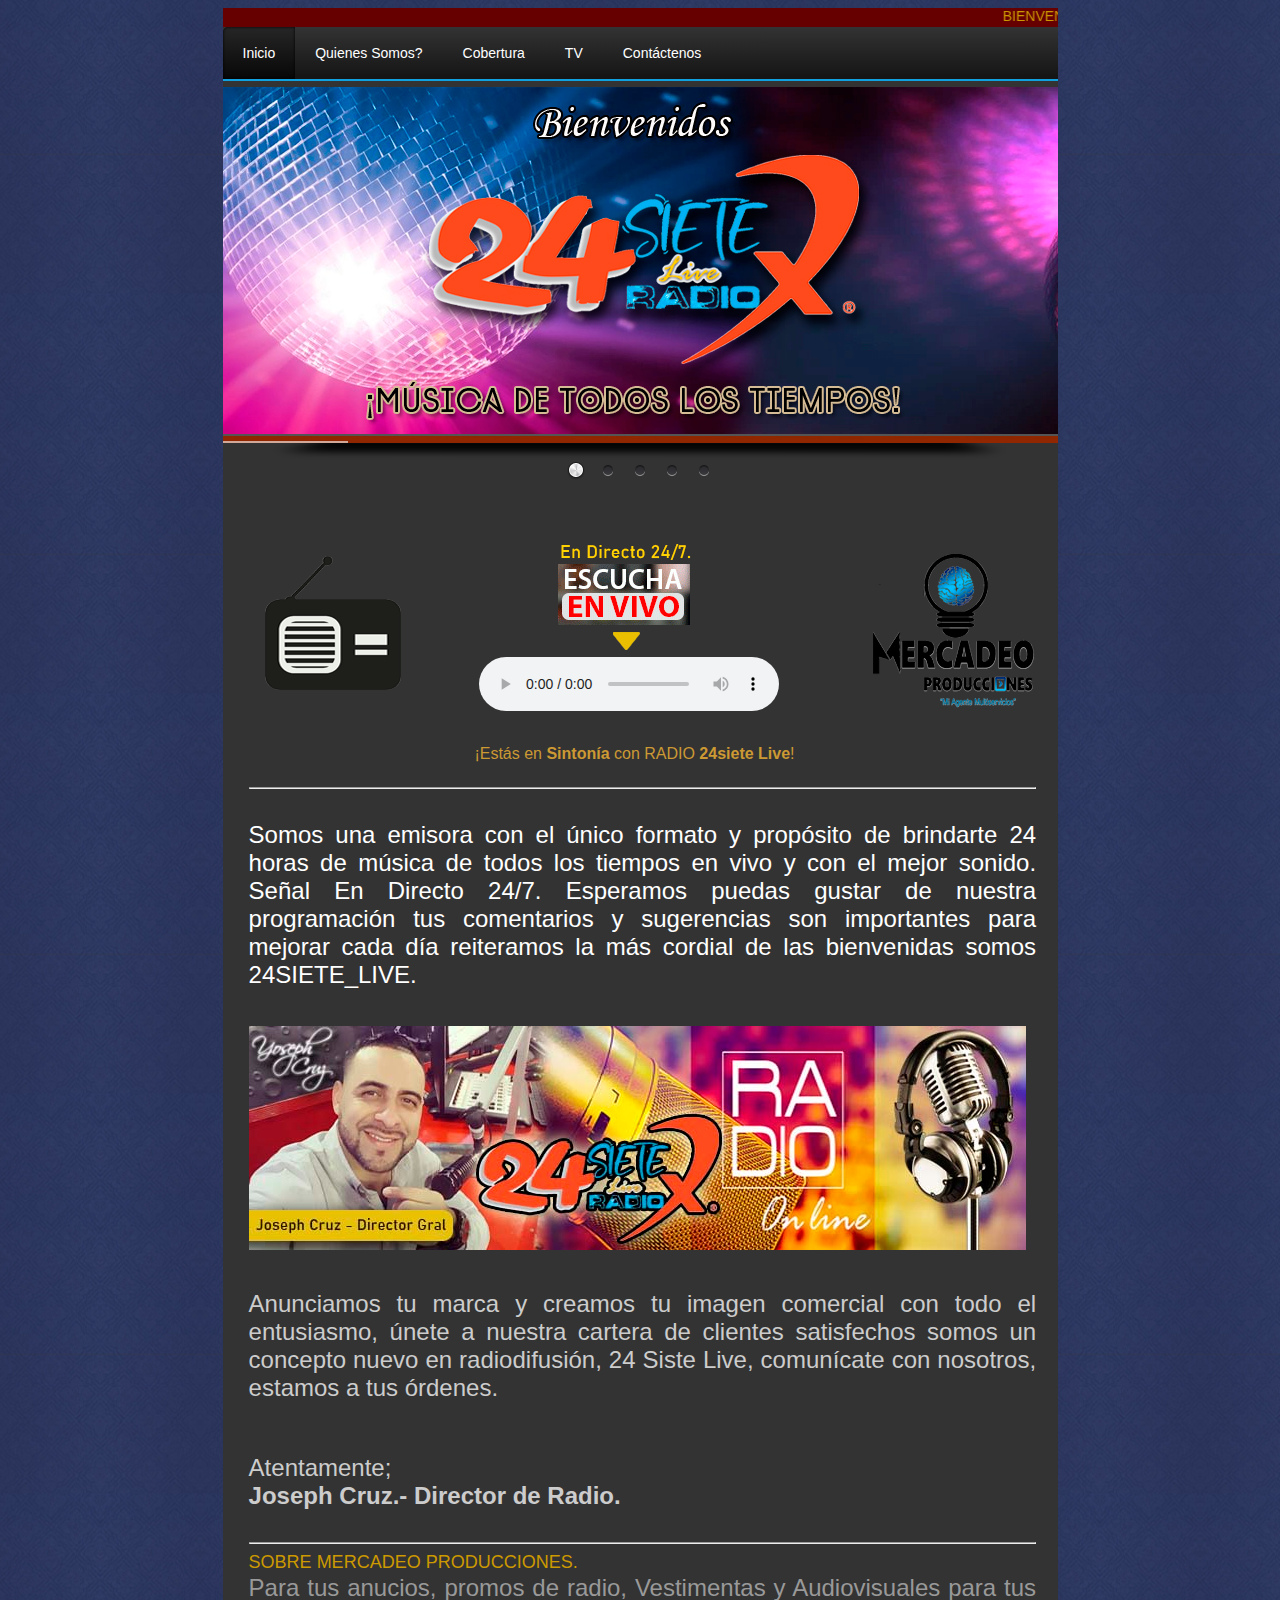
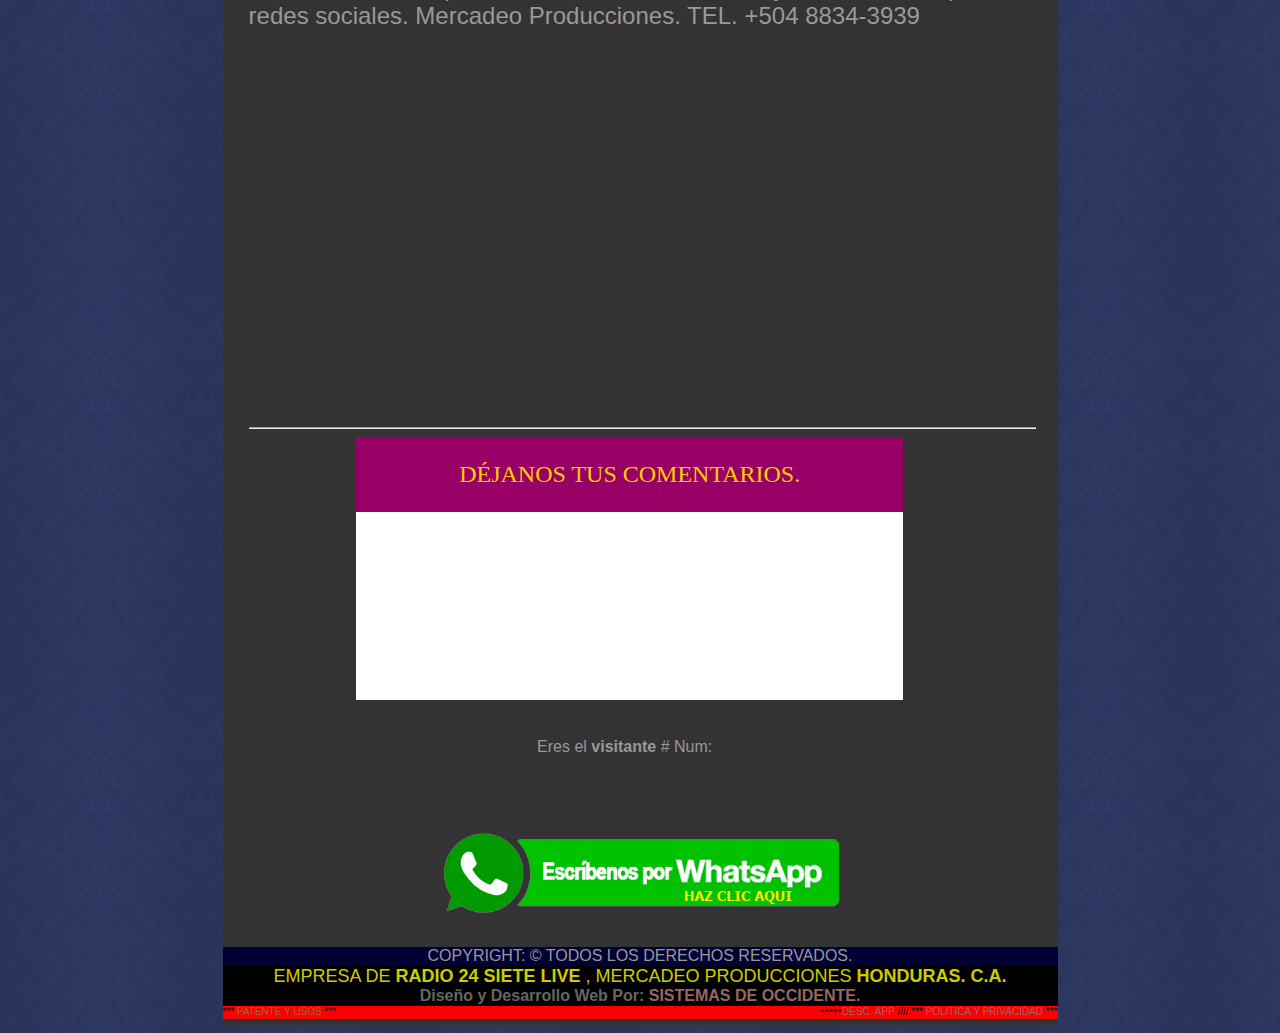
==== index.html @ bdf22ddd "Add files via upload" ====
<!DOCTYPE html PUBLIC "-//W3C//DTD XHTML 1.0 Transitional//EN" "http://www.w3.org/TR/xhtml1/DTD/xhtml1-transitional.dtd">
<html xmlns="http://www.w3.org/1999/xhtml">
<head>
<meta http-equiv="Content-Type" content="text/html; charset=iso-8859-1" />
<link rel="stylesheet" href="styles.css">
<title>Mercadeo Producciones | 24SieteLive</title>
    
	<script src="slider24siete/jquery.js"></script>
    <script src="slider24siete/amazingslider.js"></script>
    <link rel="stylesheet" type="text/css" href="slider24siete/amazingslider-1.css">
    <script src="slider24siete/initslider-1.js"></script>

<style type="text/css">
<!--
body {
	background-image: url(vintage-wallpaper.png);
}
.Estilo7 {
	font-family: Arial, Helvetica, sans-serif;
	color: #999999;
}
.Estilo8 {font-size: 24px; color: #CC9900; font-family: Arial, Helvetica, sans-serif;}
.Estilo11 {
	font-family: Arial, Helvetica, sans-serif;
	color: #FFFFFF;
	font-size: 24px;
}
.Estilo12 {
	color: #CCCCCC;
	font-family: Arial, Helvetica, sans-serif;
	font-size: 24px;
}
.Estilo13 {
	font-size: 24px;
	color: #FFCC00;
}
.Estilo14 {
	color: #CC9900;
	font-family: Verdana, Arial, Helvetica, sans-serif;
	font-size: 18px;
}
.Estilo15 {
	font-family: Arial, Helvetica, sans-serif;
	font-size: 24px;
	color: #999999;
}
.Estilo20 {
	color: #999999;
	font-size: 16px;
	font-family: Verdana, Arial, Helvetica, sans-serif;
}
.Estilo21 {font-family: Arial, Helvetica, sans-serif}
.Estilo26 {	color: #CCCC00;
	font-family: Arial, Helvetica, sans-serif;
	font-size: 18px;
}
a:link {
	color: #996666;
	text-decoration: none;
}
a:visited {
	text-decoration: none;
	color: #996666;
}
a:hover {
	text-decoration: underline;
	color: #996666;
}
a:active {
	text-decoration: none;
	color: #996666;
}
.Estilo16 {font-size: 9px}
.Estilo18 {color: #666666}
.Estilo27 {
	color: #CC9933;
	font-family: Verdana, Arial, Helvetica, sans-serif;
}
.Estilo36 {font-size: 10px; font-family: Arial, Helvetica, sans-serif; }
.Estilo37 {color: #996633}
.Estilo38 {font-size: 14px}
-->
</style>
</head>

<body>
<div align="center">
  <table width="835" border="0" cellpadding="0" cellspacing="0" bgcolor="#333333">
    <!--DWLayoutTable-->
    <tr>
      <td height="19" colspan="18" valign="top" bgcolor="#660000"><div align="center"><span class="Estilo8"><marquee>
        <span class="Estilo38">BIENVENIDO A <strong>MERCADEO PRODUCCIONES</strong>, DISFRUTA AQUI NUESTRA <strong>RADIO ONLINE</strong> EN VIVO LAS <strong>24/7</strong></span> 
      </marquee></span> </div></td>
    </tr>
    <tr>
      <td height="399" colspan="18" valign="top"><table width="100%" border="0" cellpadding="0" cellspacing="0">
        <!--DWLayoutTable-->
        <tr>
          <td width="835" height="60" valign="top"><div id="cssmenu">
            <ul>
              <li class="active"><a href="#"><span><i class="fa fa-fw fa-home"></i> Inicio</span></a></li>
         <li class="has-sub"><a href="#"><span>Quienes Somos?</span></a>
           <ul>
             <li><a href="#"><span>Historia</span></a></li>
               <li><a href="#"><span>Misi�n y Visi�n</span></a></li>
               <li><a href="#"><span>Programaci�n</span></a></li>
               <li><a href="#"><span>STAFF</span></a></li>
            </ul>
         </li>
         <li><a href="#"><span>Cobertura</span></a></li>
         <li><a href="#"><span>TV</span></a></li>
         <li><a href="#"><span><i class="fa fa-fw fa-phone"></i> Cont�ctenos</span></a></li>
      </ul>
            </div></td>
          </tr>
        <tr>
          <td height="311" valign="top"> <div id="amazingslider-wrapper-1" style="display:block;position:relative;max-width:835px;margin:0px auto 56px;">
        <div id="amazingslider-1" style="display:block;position:relative;margin:0 auto;">
            <ul class="amazingslider-slides" style="display:none;">
                <li><img src="images/nuevobanner24_b1.jpg" />                </li>
                <li><img src="images/nuevobanner24_b2.jpg" />                </li>
                <li><img src="images/nuevobanner24_b3.jpg" />                </li>
                <li><img src="images/nuevobanner24_b4.jpg" />                </li>
                <li><img src="images/nuevobanner24_b5.jpg" />                </li>
            </ul>
            <ul class="amazingslider-thumbnails" style="display:none;">
                <li><img src="images/nuevobanner24_b1-tn.jpg" /></li>
                <li><img src="images/nuevobanner24_b2-tn.jpg" /></li>
                <li><img src="images/nuevobanner24_b3-tn.jpg" /></li>
                <li><img src="images/nuevobanner24_b4-tn.jpg" /></li>
                <li><img src="images/nuevobanner24_b5-tn.jpg" /></li>
            </ul>
        </div>
    </div>�</td>
          </tr>
        
        
        
        
        
      </table></td>
    </tr>
    

    <tr>
      <td width="32" height="19"></td>
      <td width="46"></td>
      <td width="97"></td>
      <td colspan="10" valign="top"><!--DWLayoutEmptyCell-->&nbsp;</td>
      <td width="12"></td>
      <td width="40"></td>
      <td width="108"></td>
      <td width="57"></td>
      <td width="26"></td>
    </tr>
    <tr>
      <td height="14"></td>
      <td></td>
      <td></td>
      <td width="22"></td>
      <td width="24"></td>
      <td width="42"></td>
      <td colspan="6" rowspan="2" valign="top"><img src="en directo 24.png" width="287" height="121" /></td>
      <td width="42"></td>
      <td></td>
      <td></td>
      <td></td>
      <td></td>
      <td></td>
    </tr>
    <tr>
      <td height="107"></td>
      <td colspan="3" rowspan="2" valign="top"><img src="165_iconRad.png" width="165" height="165" /></td>
      <td>&nbsp;</td>
      <td>&nbsp;</td>
      <td>&nbsp;</td>
      <td>&nbsp;</td>
      <td>&nbsp;</td>
      <td colspan="2" rowspan="2" valign="top"><img src="165_mercaprod.png" width="165" height="165" /></td>
      <td></td>
    </tr>
    
    
    
    
    <tr>
      <td height="58"></td>
      <td>&nbsp;</td>
      <td>&nbsp;</td>
      <td colspan="6" rowspan="2" valign="top"><audio autoplay controls="controls"> <source src="http://173.249.59.89:8000/;" type="audio/mpeg" /> </audio> <!--DWLayoutEmptyCell-->&nbsp;</td>
      <td></td>
      <td></td>
      <td></td>
      <td></td>
    </tr>
    
    <tr>
      <td height="11"></td>
      <td></td>
      <td></td>
      <td></td>
      <td></td>
      <td></td>
      <td></td>
      <td></td>
      <td></td>
      <td></td>
      <td></td>
      <td></td>
    </tr>
    
    <tr>
      <td height="19"></td>
      <td></td>
      <td></td>
      <td></td>
      <td>&nbsp;</td>
      <td colspan="9" valign="top"><p align="center" class="Estilo27">&iexcl;Est&aacute;s en <strong>Sinton&iacute;a</strong>  con RADIO <strong>24siete Live</strong>!</p></td>
      <td>&nbsp;</td>
      <td></td>
      <td></td>
      <td></td>
    </tr>
    <tr>
      <td height="629"></td>
      <td colspan="16" valign="top"><table width="100%" border="0" cellpadding="0" cellspacing="0">
        <!--DWLayoutTable-->
        <tr>
          <td width="777" height="2" valign="top"><hr /></td>
          </tr>
        <tr>
          <td height="162" valign="top"><p align="justify" class="Estilo11">Somos  una emisora con el &uacute;nico formato y prop&oacute;sito de brindarte 24 horas de m&uacute;sica de  todos los tiempos en vivo y con el mejor sonido. Se&ntilde;al En Directo 24/7. Esperamos puedas gustar de  nuestra programaci&oacute;n tus comentarios y sugerencias son importantes para mejorar  cada d&iacute;a reiteramos la m&aacute;s cordial de las bienvenidas somos 24SIETE_LIVE.</p></td>
          </tr>
        <tr>
          <td height="13"></td>
          </tr>
        <tr>
          <td height="224" valign="top"><img src="bann_peq24.jpg" width="777" height="224" /></td>
          </tr>
        <tr>
          <td height="16"></td>
          </tr>
        <tr>
          <td height="210" valign="top"><p align="justify" class="Estilo12">Anunciamos  tu marca y creamos tu imagen comercial con todo el entusiasmo, &uacute;nete a nuestra  cartera de clientes satisfechos somos un concepto nuevo en radiodifusi&oacute;n, 24  Siste Live, comun&iacute;cate con nosotros, estamos a tus &oacute;rdenes. </p>            <p align="justify" class="Estilo12"><br />
            Atentamente;<br />
              <strong>Joseph Cruz.-  Director de Radio. </strong></p></td>
          </tr>
        <tr>
          <td height="2" valign="top"><hr /></td>
          </tr>     
      </table></td>
      <td>&nbsp;</td>
    </tr>
    <tr>
      <td height="678"></td>
      <td colspan="16" valign="top"><table width="100%" border="0" cellpadding="0" cellspacing="0">
        <!--DWLayoutTable-->
        <tr>
          <td height="22" colspan="3" valign="top"><span class="Estilo14">SOBRE MERCADEO PRODUCCIONES. </span></td>
          </tr>
        <tr>
          <td height="54" colspan="3" valign="top"><div align="justify"><span class="Estilo15">Para tus anucios, promos de radio, Vestimentas y Audiovisuales para tus redes sociales. Mercadeo Producciones. TEL. +504 8834-3939</span></div></td>
          </tr>
        
        <!--DWLayoutTable-->
        <tr>
          <td height="385" colspan="3" valign="top"><iframe width="778" height="385" src="https://www.youtube.com/embed/imRXEaP_QsE" frameborder="0" allow="accelerometer; autoplay; encrypted-media; gyroscope; picture-in-picture" allowfullscreen></iframe>�</td>
          </tr>
        
        
        

        <tr>
          <td height="2" colspan="3" valign="top"><hr /></td>
          </tr>

        <tr>
          <td width="106" height="27">&nbsp;</td>
          <td width="540" valign="top" bgcolor="#990066"><p align="center" class="Estilo13">D&Eacute;JANOS TUS  COMENTARIOS. </p></td>
          <td width="131">&nbsp;</td>
        </tr>
        <tr>
          <td height="188">&nbsp;</td>
          <td valign="top" bgcolor="#FFFFFF">		  
  <div id="fb-root"></div>
  <script async defer crossorigin="anonymous" src="https://connect.facebook.net/es_LA/sdk.js#xfbml=1&version=v7.0&appId=345441739448487&autoLogAppEvents=1" nonce="P9RHKeUO"></script>      
  <div class="fb-comments" data-href="https://www.facebook.com/24sietelive" data-numposts="3" data-width=""></div></td>
          <td>&nbsp;</td>
          </tr>
        
        
    
      </table></td>
      <td></td>
    </tr>
    
    <tr>
      <td height="38"></td>
      <td></td>
      <td></td>
      <td></td>
      <td></td>
      <td></td>
      <td width="56">&nbsp;</td>
      <td width="31">&nbsp;</td>
      <td width="65">&nbsp;</td>
      <td width="106">&nbsp;</td>
      <td width="19">&nbsp;</td>
      <td width="10">&nbsp;</td>
      <td></td>
      <td></td>
      <td></td>
      <td></td>
      <td></td>
      <td></td>
    </tr>
    <tr>
      <td height="19"></td>
      <td></td>
      <td></td>
      <td></td>
      <td></td>
      <td></td>
      <td>&nbsp;</td>
      <td colspan="4" valign="top"><span class="Estilo7">Eres el<b> visitante </b># Num: </span></td>
      <td>&nbsp;</td>
      <td></td>
      <td></td>
      <td></td>
      <td></td>
      <td></td>
      <td></td>
    </tr>
    
    <tr>
      <td height="55">&nbsp;</td>
      <td>&nbsp;</td>
      <td>&nbsp;</td>
      <td>&nbsp;</td>
      <td>&nbsp;</td>
      <td>&nbsp;</td>
      <td>&nbsp;</td>
      <td>&nbsp;</td>
      <td colspan="2" valign="top"><div id="sfcbdbxe5symmfq9sht17knwce2jjfrt697"></div>
        <script type="text/javascript" src="https://counter3.stat.ovh/private/counter.js?c=bdbxe5symmfq9sht17knwce2jjfrt697&down=async" async></script>
        <noscript>
        <a href="https://www.contadorvisitasgratis.com" title="contador de visitas html codigo"><img src="https://counter3.stat.ovh/private/contadorvisitasgratis.php?c=bdbxe5symmfq9sht17knwce2jjfrt697" border="0" title="contador de visitas html codigo" alt="contador de visitas html codigo"></a>
        </noscript>
&nbsp;</td>
      <td>&nbsp;</td>
      <td>&nbsp;</td>
      <td>&nbsp;</td>
      <td>&nbsp;</td>
      <td>&nbsp;</td>
      <td>&nbsp;</td>
      <td>&nbsp;</td>
      <td>&nbsp;</td>
    </tr>
    
    <tr>
      <td height="116">&nbsp;</td>
      <td>&nbsp;</td>
      <td colspan="14" valign="top"><div align="center"><a href="https://wa.me/50488343939" target="_blank"><img src="wp.png" width="434" height="116" border="0" /></a></div></td>
      <td>&nbsp;</td>
      <td>&nbsp;</td>
    </tr>
    
    <tr>
      <td height="19"></td>
      <td></td>
      <td></td>
      <td></td>
      <td></td>
      <td></td>
      <td></td>
      <td colspan="3" valign="top"><!--DWLayoutEmptyCell-->&nbsp;</td>
      <td></td>
      <td></td>
      <td></td>
      <td></td>
      <td></td>
      <td></td>
      <td></td>
      <td></td>
    </tr>
    
    
    
    
    
    
    
    
    <tr>
      <td height="19" colspan="18" valign="top" bgcolor="#000033"><div align="center"><span class="Estilo20">COPYRIGHT: &copy; TODOS LOS DERECHOS RESERVADOS.</span></div></td>
    </tr>
    <tr>
      <td height="40" colspan="18" valign="top" bgcolor="#000000"><div align="center"><span class="Estilo26">EMPRESA DE <strong>RADIO 24 SIETE LIVE </strong>, MERCADEO PRODUCCIONES <strong>HONDURAS. C.A. </strong></span><br />
        <strong><span class="Estilo21"><span class="Estilo18">Dise&ntilde;o y Desarrollo Web Por:&nbsp;</span><a href="http://sistemashonduras.webcindario.com/" target="_blank">SISTEMAS DE OCCIDENTE.</a></span></strong></div></td>
    </tr>
    
    <tr>
      <td height="13" colspan="9" valign="top" bgcolor="#FF0000"><span class="Estilo36">*** <span class="Estilo37">PATENTE Y USOS </span>*** </span></td>
      <td colspan="9" valign="top" bgcolor="#FF0000"><div align="center" class="Estilo16">
        <div align="right">*****<span class="Estilo36"><a href="app_descarga.html" target="_blank">DESC. APP</a> //// ***<span class="Estilo37"> <a href="privacidad.html" target="_blank">POLITICA Y PRIVACIDAD</a> </span>*** </span></div>
      </div></td>
    </tr>
    <tr>
      <td height="6"></td>
      <td></td>
      <td></td>
      <td></td>
      <td></td>
      <td></td>
      <td></td>
      <td></td>
      <td></td>
      <td></td>
      <td></td>
      <td></td>
      <td></td>
      <td></td>
      <td></td>
      <td></td>
      <td></td>
      <td></td>
    </tr>
  </table>
</div>
</body>
</html>
---- styles.css ----
#cssmenu ul,
#cssmenu li,
#cssmenu span,
#cssmenu a {
  margin: 0;
  padding: 0;
  position: relative;
}
#cssmenu {
  line-height: 1;
  border-radius: 5px 5px 0 0;
  -moz-border-radius: 5px 5px 0 0;
  -webkit-border-radius: 5px 5px 0 0;
  background: #141414;
  background: -moz-linear-gradient(top, #333333 0%, #141414 100%);
  background: -webkit-gradient(linear, left top, left bottom, color-stop(0%, #333333), color-stop(100%, #141414));
  background: -webkit-linear-gradient(top, #333333 0%, #141414 100%);
  background: -o-linear-gradient(top, #333333 0%, #141414 100%);
  background: -ms-linear-gradient(top, #333333 0%, #141414 100%);
  background: linear-gradient(to bottom, #333333 0%, #141414 100%);
  border-bottom: 2px solid #0fa1e0;
  width: auto;
}
#cssmenu:after,
#cssmenu ul:after {
  content: '';
  display: block;
  clear: both;
}
#cssmenu a {
  background: #141414;
  background: -moz-linear-gradient(top, #333333 0%, #141414 100%);
  background: -webkit-gradient(linear, left top, left bottom, color-stop(0%, #333333), color-stop(100%, #141414));
  background: -webkit-linear-gradient(top, #333333 0%, #141414 100%);
  background: -o-linear-gradient(top, #333333 0%, #141414 100%);
  background: -ms-linear-gradient(top, #333333 0%, #141414 100%);
  background: linear-gradient(to bottom, #333333 0%, #141414 100%);
  color: #ffffff;
  display: block;
  font-family: Helvetica, Arial, Verdana, sans-serif;
  padding: 19px 20px;
  text-decoration: none;
}
#cssmenu ul {
  list-style: none;
}
#cssmenu > ul {
  font-size: 0;
}
#cssmenu > ul > li {
  display: inline-block;
  float: left;
  margin: 0;
}
#cssmenu.align-center {
  text-align: center;
}
#cssmenu.align-center > ul > li {
  float: center;
}
#cssmenu.align-center ul ul {
  text-align: left;
}
#cssmenu.align-right > ul {
  float: right;
}
#cssmenu.align-right ul ul {
  text-align: right;
}
#cssmenu > ul > li > a {
  color: #ffffff;
  font-size: 14px;
}
#cssmenu > ul > li:hover:after {
  content: '';
  display: block;
  width: 0;
  height: 0;
  position: absolute;
  left: 50%;
  bottom: 0;
  border-left: 10px solid transparent;
  border-right: 10px solid transparent;
  border-bottom: 10px solid #0fa1e0;
  margin-left: -10px;
}
#cssmenu > ul > li:first-child > a {
  border-radius: 5px 0 0 0;
  -moz-border-radius: 5px 0 0 0;
  -webkit-border-radius: 5px 0 0 0;
}
#cssmenu.align-right > ul > li:first-child > a,
#cssmenu.align-center > ul > li:first-child > a {
  border-radius: 0;
  -moz-border-radius: 0;
  -webkit-border-radius: 0;
}
#cssmenu.align-right > ul > li:last-child > a {
  border-radius: 0 5px 0 0;
  -moz-border-radius: 0 5px 0 0;
  -webkit-border-radius: 0 5px 0 0;
}
#cssmenu > ul > li.active > a,
#cssmenu > ul > li:hover > a {
  color: #ffffff;
  box-shadow: inset 0 0 3px #000000;
  -moz-box-shadow: inset 0 0 3px #000000;
  -webkit-box-shadow: inset 0 0 3px #000000;
  background: #070707;
  background: -moz-linear-gradient(top, #262626 0%, #070707 100%);
  background: -webkit-gradient(linear, left top, left bottom, color-stop(0%, #262626), color-stop(100%, #070707));
  background: -webkit-linear-gradient(top, #262626 0%, #070707 100%);
  background: -o-linear-gradient(top, #262626 0%, #070707 100%);
  background: -ms-linear-gradient(top, #262626 0%, #070707 100%);
  background: linear-gradient(to bottom, #262626 0%, #070707 100%);
}
#cssmenu .has-sub {
  z-index: 1;
}
#cssmenu .has-sub:hover > ul {
  display: block;
}
#cssmenu .has-sub ul {
  display: none;
  position: absolute;
  width: 200px;
  top: 100%;
  left: 0;
}
#cssmenu.align-right .has-sub ul {
  left: auto;
  right: 0;
}
#cssmenu .has-sub ul li {
  *margin-bottom: -1px;
}
#cssmenu .has-sub ul li a {
  background: #0fa1e0;
  border-bottom: 1px dotted #31b7f1;
  font-size: 14px;
  filter: none;
  display: block;
  line-height: 120%;
  padding: 10px;
  color: #ffffff;
}
#cssmenu .has-sub ul li:hover a {
  background: #0c7fb0;
}
#cssmenu ul ul li:hover > a {
  color: #ffffff;
}
#cssmenu .has-sub .has-sub:hover > ul {
  display: block;
}
#cssmenu .has-sub .has-sub ul {
  display: none;
  position: absolute;
  left: 100%;
  top: 0;
}
#cssmenu.align-right .has-sub .has-sub ul,
#cssmenu.align-right ul ul ul {
  left: auto;
  right: 100%;
}
#cssmenu .has-sub .has-sub ul li a {
  background: #0c7fb0;
  border-bottom: 1px dotted #31b7f1;
}
#cssmenu .has-sub .has-sub ul li a:hover {
  background: #0a6d98;
}
#cssmenu ul ul li.last > a,
#cssmenu ul ul li:last-child > a,
#cssmenu ul ul ul li.last > a,
#cssmenu ul ul ul li:last-child > a,
#cssmenu .has-sub ul li:last-child > a,
#cssmenu .has-sub ul li.last > a {
  border-bottom: 0;
}
---- slider24siete/amazingslider-1.css ----
/* blue button large */
.as-btn-blue-large {
  	display: inline-block;
  	border: none;
  	-webkit-box-sizing: border-box;
  	-moz-box-sizing: border-box;
  	box-sizing: border-box;
  	margin: 0;
  	background: #009cde;
  	font-family: "Lucida Sans Unicode","Lucida Grande",sans-serif,Arial;
  	color: #fff;
  	cursor: pointer;
  	text-align: center;
  	text-decoration: none;
  	text-shadow: none;
  	text-transform: none;
  	white-space: nowrap;
  	-webkit-font-smoothing: antialiased;
	padding: 10px 16px;
	font-size: 24px;
	font-weight: 300;
  	-webkit-border-radius: 4px;
  	-moz-border-radius: 4px;
  	border-radius: 4px;
}

.as-btn-blue-large:hover {
  	color: #fff;
  	background: #0285d2;
}

.as-btn-blue-large:focus {
  	outline: 0;
}

/* blue button medium */
.as-btn-blue-medium {
  	display: inline-block;
  	border: none;
  	-webkit-box-sizing: border-box;
  	-moz-box-sizing: border-box;
  	box-sizing: border-box;
  	margin: 0;
  	background: #009cde;
  	font-family: "Lucida Sans Unicode","Lucida Grande",sans-serif,Arial;
  	color: #fff;
  	cursor: pointer;
  	text-align: center;
  	text-decoration: none;
  	text-shadow: none;
  	text-transform: none;
  	white-space: nowrap;
  	-webkit-font-smoothing: antialiased;
	padding: 6px 12px;
	font-size: 14px;
	font-weight: normal;
  	-webkit-border-radius: 2px;
  	-moz-border-radius: 2px;
  	border-radius: 2px;
}

.as-btn-blue-medium:hover {
  	color: #fff;
  	background: #0285d2;
}

.as-btn-blue-medium:focus {
  	outline: 0;
}

/* blue button small */
.as-btn-blue-small {
  	display: inline-block;
  	border: none;
  	-webkit-box-sizing: border-box;
  	-moz-box-sizing: border-box;
  	box-sizing: border-box;
  	margin: 0;
  	background: #009cde;
  	font-family: "Lucida Sans Unicode","Lucida Grande",sans-serif,Arial;
  	color: #fff;
  	cursor: pointer;
  	text-align: center;
  	text-decoration: none;
  	text-shadow: none;
  	text-transform: none;
  	white-space: nowrap;
  	-webkit-font-smoothing: antialiased;
	padding: 5px 10px;
	font-size: 12px;
	font-weight: normal;
  	-webkit-border-radius: 0px;
  	-moz-border-radius: 0px;
  	border-radius: 0px;
}

.as-btn-blue-small:hover {
  	color: #fff;
  	background: #0285d2;
}

.as-btn-blue-small:focus {
  	outline: 0;
}

/* blue border large */
.as-btn-blueborder-large {
  	display: inline-block;
  	border: 2px solid #009cde;
  	-webkit-box-sizing: border-box;
  	-moz-box-sizing: border-box;
  	box-sizing: border-box;
  	margin: 0;
  	background: transparent;
  	font-family: "Lucida Sans Unicode","Lucida Grande",sans-serif,Arial;
  	color: #009cde;
  	cursor: pointer;
  	text-align: center;
  	text-decoration: none;
  	text-shadow: none;
  	text-transform: none;
  	vertical-align: baseline;
  	white-space: nowrap;
  	-webkit-font-smoothing: antialiased;
	padding: 10px 16px;
	font-size: 24px;
	font-weight: 300;
  	-webkit-border-radius: 4px;
  	-moz-border-radius: 4px;
  	border-radius: 4px;
}

.as-btn-blueborder-large:hover {
  	color: #fff;
  	background: #009cde;
}

.as-btn-blueborder-large:focus {
  	outline: 0;
}

/* blue border medium */
.as-btn-blueborder-medium {
  	display: inline-block;
  	border: 2px solid #009cde;
  	-webkit-box-sizing: border-box;
  	-moz-box-sizing: border-box;
  	box-sizing: border-box;
  	margin: 0;
  	background: transparent;
  	font-family: "Lucida Sans Unicode","Lucida Grande",sans-serif,Arial;
  	color: #009cde;
  	cursor: pointer;
  	text-align: center;
  	text-decoration: none;
  	text-shadow: none;
  	text-transform: none;
  	vertical-align: baseline;
  	white-space: nowrap;
  	-webkit-font-smoothing: antialiased;
	padding: 6px 12px;
	font-size: 14px;
	font-weight: normal;
  	-webkit-border-radius: 2px;
  	-moz-border-radius: 2px;
  	border-radius: 2px;
}

.as-btn-blueborder-medium:hover {
  	color: #fff;
  	background: #009cde;
}

.as-btn-blueborder-medium:focus {
  	outline: 0;
}

/* blue border small */
.as-btn-blueborder-small {
  	display: inline-block;
  	border: 2px solid #009cde;
  	-webkit-box-sizing: border-box;
  	-moz-box-sizing: border-box;
  	box-sizing: border-box;
  	margin: 0;
  	background: transparent;
  	font-family: "Lucida Sans Unicode","Lucida Grande",sans-serif,Arial;
  	color: #009cde;
  	cursor: pointer;
  	text-align: center;
  	text-decoration: none;
  	text-shadow: none;
  	text-transform: none;
  	vertical-align: baseline;
  	white-space: nowrap;
  	-webkit-font-smoothing: antialiased;
	padding: 5px 10px;
	font-size: 12px;
	font-weight: normal;
  	-webkit-border-radius: 0px;
  	-moz-border-radius: 0px;
  	border-radius: 0px;
}

.as-btn-blueborder-small:hover {
  	color: #fff;
  	background: #009cde;
}

.as-btn-blueborder-small:focus {
  	outline: 0;
}

/* orange button large */
.as-btn-orange-large {
  	display: inline-block;
  	border: none;
  	-webkit-box-sizing: border-box;
  	-moz-box-sizing: border-box;
  	box-sizing: border-box;
  	margin: 0;
  	background: #f7a020;
  	font-family: "Lucida Sans Unicode","Lucida Grande",sans-serif,Arial;
  	color: #fff;
  	cursor: pointer;
  	text-align: center;
  	text-decoration: none;
  	text-shadow: none;
  	text-transform: none;
  	white-space: nowrap;
  	-webkit-font-smoothing: antialiased;
	padding: 10px 16px;
	font-size: 24px;
	font-weight: 300;
  	-webkit-border-radius: 4px;
  	-moz-border-radius: 4px;
  	border-radius: 4px;
}

.as-btn-orange-large:hover {
  	color: #fff;
  	background: #ffc030;
}

.as-btn-orange-large:focus {
  	outline: 0;
}

/* orange button medium */
.as-btn-orange-medium {
  	display: inline-block;
  	border: none;
  	-webkit-box-sizing: border-box;
  	-moz-box-sizing: border-box;
  	box-sizing: border-box;
  	margin: 0;
  	background: #f7a020;
  	font-family: "Lucida Sans Unicode","Lucida Grande",sans-serif,Arial;
  	color: #fff;
  	cursor: pointer;
  	text-align: center;
  	text-decoration: none;
  	text-shadow: none;
  	text-transform: none;
  	white-space: nowrap;
  	-webkit-font-smoothing: antialiased;
	padding: 6px 12px;
	font-size: 14px;
	font-weight: normal;
  	-webkit-border-radius: 2px;
  	-moz-border-radius: 2px;
  	border-radius: 2px;
}

.as-btn-orange-medium:hover {
  	color: #fff;
  	background: #ffc030;
}

.as-btn-orange-medium:focus {
  	outline: 0;
}

/* orange button small */
.as-btn-orange-small {
  	display: inline-block;
  	border: none;
  	-webkit-box-sizing: border-box;
  	-moz-box-sizing: border-box;
  	box-sizing: border-box;
  	margin: 0;
  	background: #f7a020;
  	font-family: "Lucida Sans Unicode","Lucida Grande",sans-serif,Arial;
  	color: #fff;
  	cursor: pointer;
  	text-align: center;
  	text-decoration: none;
  	text-shadow: none;
  	text-transform: none;
  	white-space: nowrap;
  	-webkit-font-smoothing: antialiased;
	padding: 5px 10px;
	font-size: 12px;
	font-weight: normal;
  	-webkit-border-radius: 0px;
  	-moz-border-radius: 0px;
  	border-radius: 0px;
}

.as-btn-orange-small:hover {
  	color: #fff;
  	background: #ffc030;
}

.as-btn-orange-small:focus {
  	outline: 0;
}

/* orange border large */
.as-btn-orangeborder-large {
  	display: inline-block;
  	border: 2px solid #f7a020;
  	-webkit-box-sizing: border-box;
  	-moz-box-sizing: border-box;
  	box-sizing: border-box;
  	margin: 0;
  	background: transparent;
  	font-family: "Lucida Sans Unicode","Lucida Grande",sans-serif,Arial;
  	color: #f7a020;
  	cursor: pointer;
  	text-align: center;
  	text-decoration: none;
  	text-shadow: none;
  	text-transform: none;
  	vertical-align: baseline;
  	white-space: nowrap;
  	-webkit-font-smoothing: antialiased;
	padding: 10px 16px;
	font-size: 24px;
	font-weight: 300;
  	-webkit-border-radius: 4px;
  	-moz-border-radius: 4px;
  	border-radius: 4px;
}

.as-btn-orangeborder-large:hover {
  	color: #fff;
  	background: #f7a020;
}

.as-btn-orangeborder-large:focus {
  	outline: 0;
}

/* orange border medium */
.as-btn-orangeborder-medium {
  	display: inline-block;
  	border: 2px solid #f7a020;
  	-webkit-box-sizing: border-box;
  	-moz-box-sizing: border-box;
  	box-sizing: border-box;
  	margin: 0;
  	background: transparent;
  	font-family: "Lucida Sans Unicode","Lucida Grande",sans-serif,Arial;
  	color: #f7a020;
  	cursor: pointer;
  	text-align: center;
  	text-decoration: none;
  	text-shadow: none;
  	text-transform: none;
  	vertical-align: baseline;
  	white-space: nowrap;
  	-webkit-font-smoothing: antialiased;
	padding: 6px 12px;
	font-size: 14px;
	font-weight: normal;
  	-webkit-border-radius: 2px;
  	-moz-border-radius: 2px;
  	border-radius: 2px;
}

.as-btn-orangeborder-medium:hover {
  	color: #fff;
  	background: #f7a020;
}

.as-btn-orangeborder-medium:focus {
  	outline: 0;
}

/* orange border small */
.as-btn-orangeborder-small {
  	display: inline-block;
  	border: 2px solid #f7a020;
  	-webkit-box-sizing: border-box;
  	-moz-box-sizing: border-box;
  	box-sizing: border-box;
  	margin: 0;
  	background: transparent;
  	font-family: "Lucida Sans Unicode","Lucida Grande",sans-serif,Arial;
  	color: #f7a020;
  	cursor: pointer;
  	text-align: center;
  	text-decoration: none;
  	text-shadow: none;
  	text-transform: none;
  	vertical-align: baseline;
  	white-space: nowrap;
  	-webkit-font-smoothing: antialiased;
	padding: 5px 10px;
	font-size: 12px;
	font-weight: normal;
  	-webkit-border-radius: 0px;
  	-moz-border-radius: 0px;
  	border-radius: 0px;
}

.as-btn-orangeborder-small:hover {
  	color: #fff;
  	background: #f7a020;
}

.as-btn-orangeborder-small:focus {
  	outline: 0;
}

/* white button large */
.as-btn-white-large {
  	display: inline-block;
  	border: none;
  	-webkit-box-sizing: border-box;
  	-moz-box-sizing: border-box;
  	box-sizing: border-box;
  	margin: 0;
  	background: #fff;
  	font-family: "Lucida Sans Unicode","Lucida Grande",sans-serif,Arial;
  	color: #444;
  	cursor: pointer;
  	text-align: center;
  	text-decoration: none;
  	text-shadow: none;
  	text-transform: none;
  	white-space: nowrap;
  	-webkit-font-smoothing: antialiased;
	padding: 10px 16px;
	font-size: 24px;
	font-weight: 300;
  	-webkit-border-radius: 4px;
  	-moz-border-radius: 4px;
  	border-radius: 4px;
}

.as-btn-white-large:hover {
  	color: #fff;
  	background: #444;
}

.as-btn-white-large:focus {
  	outline: 0;
}

/* white button medium */
.as-btn-white-medium {
  	display: inline-block;
  	border: none;
  	-webkit-box-sizing: border-box;
  	-moz-box-sizing: border-box;
  	box-sizing: border-box;
  	margin: 0;
  	background: #fff;
  	font-family: "Lucida Sans Unicode","Lucida Grande",sans-serif,Arial;
  	color: #444;
  	cursor: pointer;
  	text-align: center;
  	text-decoration: none;
  	text-shadow: none;
  	text-transform: none;
  	white-space: nowrap;
  	-webkit-font-smoothing: antialiased;
	padding: 6px 12px;
	font-size: 14px;
	font-weight: normal;
  	-webkit-border-radius: 2px;
  	-moz-border-radius: 2px;
  	border-radius: 2px;
}

.as-btn-white-medium:hover {
  	color: #fff;
  	background: #444;
}

.as-btn-white-medium:focus {
  	outline: 0;
}

/* white button small */
.as-btn-white-small {
  	display: inline-block;
  	border: none;
  	-webkit-box-sizing: border-box;
  	-moz-box-sizing: border-box;
  	box-sizing: border-box;
  	margin: 0;
  	background: #fff;
  	font-family: "Lucida Sans Unicode","Lucida Grande",sans-serif,Arial;
  	color: #444;
  	cursor: pointer;
  	text-align: center;
  	text-decoration: none;
  	text-shadow: none;
  	text-transform: none;
  	white-space: nowrap;
  	-webkit-font-smoothing: antialiased;
	padding: 5px 10px;
	font-size: 12px;
	font-weight: normal;
  	-webkit-border-radius: 0px;
  	-moz-border-radius: 0px;
  	border-radius: 0px;
}

.as-btn-white-small:hover {
  	color: #fff;
  	background: #444;
}

.as-btn-white-small:focus {
  	outline: 0;
}

/* white border large */
.as-btn-whiteborder-large {
  	display: inline-block;
  	border: 2px solid #fff;
  	-webkit-box-sizing: border-box;
  	-moz-box-sizing: border-box;
  	box-sizing: border-box;
  	margin: 0;
  	background: transparent;
  	font-family: "Lucida Sans Unicode","Lucida Grande",sans-serif,Arial;
  	color: #fff;
  	cursor: pointer;
  	text-align: center;
  	text-decoration: none;
  	text-shadow: none;
  	text-transform: none;
  	vertical-align: baseline;
  	white-space: nowrap;
  	-webkit-font-smoothing: antialiased;
	padding: 10px 16px;
	font-size: 24px;
	font-weight: 300;
  	-webkit-border-radius: 4px;
  	-moz-border-radius: 4px;
  	border-radius: 4px;
}

.as-btn-whiteborder-large:hover {
  	color: #444;
  	background: #fff;
}

.as-btn-whiteborder-large:focus {
  	outline: 0;
}

/* white border medium */
.as-btn-whiteborder-medium {
  	display: inline-block;
  	border: 2px solid #fff;
  	-webkit-box-sizing: border-box;
  	-moz-box-sizing: border-box;
  	box-sizing: border-box;
  	margin: 0;
  	background: transparent;
  	font-family: "Lucida Sans Unicode","Lucida Grande",sans-serif,Arial;
  	color: #fff;
  	cursor: pointer;
  	text-align: center;
  	text-decoration: none;
  	text-shadow: none;
  	text-transform: none;
  	vertical-align: baseline;
  	white-space: nowrap;
  	-webkit-font-smoothing: antialiased;
	padding: 6px 12px;
	font-size: 14px;
	font-weight: normal;
  	-webkit-border-radius: 2px;
  	-moz-border-radius: 2px;
  	border-radius: 2px;
}

.as-btn-whiteborder-medium:hover {
  	color: #444;
  	background: #fff;
}

.as-btn-whiteborder-medium:focus {
  	outline: 0;
}

/* white border small */
.as-btn-whiteborder-small {
  	display: inline-block;
  	border: 2px solid #fff;
  	-webkit-box-sizing: border-box;
  	-moz-box-sizing: border-box;
  	box-sizing: border-box;
  	margin: 0;
  	background: transparent;
  	font-family: "Lucida Sans Unicode","Lucida Grande",sans-serif,Arial;
  	color: #fff;
  	cursor: pointer;
  	text-align: center;
  	text-decoration: none;
  	text-shadow: none;
  	text-transform: none;
  	vertical-align: baseline;
  	white-space: nowrap;
  	-webkit-font-smoothing: antialiased;
	padding: 5px 10px;
	font-size: 12px;
	font-weight: normal;
  	-webkit-border-radius: 0px;
  	-moz-border-radius: 0px;
  	border-radius: 0px;
}

.as-btn-whiteborder-small:hover {
  	color: #444;
  	background: #fff;
}

.as-btn-whiteborder-small:focus {
  	outline: 0;
}

/* navy button large */
.as-btn-navy-large {
  	display: inline-block;
  	border: none;
  	-webkit-box-sizing: border-box;
  	-moz-box-sizing: border-box;
  	box-sizing: border-box;
  	margin: 0;
  	background: #334455;
  	font-family: "Lucida Sans Unicode","Lucida Grande",sans-serif,Arial;
  	color: #fff;
  	cursor: pointer;
  	text-align: center;
  	text-decoration: none;
  	text-shadow: none;
  	text-transform: none;
  	white-space: nowrap;
  	-webkit-font-smoothing: antialiased;
	padding: 10px 16px;
	font-size: 24px;
	font-weight: 300;
  	-webkit-border-radius: 4px;
  	-moz-border-radius: 4px;
  	border-radius: 4px;
}

.as-btn-navy-large:hover {
  	color: #fff;
  	background: #445566;
}

.as-btn-navy-large:focus {
  	outline: 0;
}

/* navy button medium */
.as-btn-navy-medium {
  	display: inline-block;
  	border: none;
  	-webkit-box-sizing: border-box;
  	-moz-box-sizing: border-box;
  	box-sizing: border-box;
  	margin: 0;
  	background: #334455;
  	font-family: "Lucida Sans Unicode","Lucida Grande",sans-serif,Arial;
  	color: #fff;
  	cursor: pointer;
  	text-align: center;
  	text-decoration: none;
  	text-shadow: none;
  	text-transform: none;
  	white-space: nowrap;
  	-webkit-font-smoothing: antialiased;
	padding: 6px 12px;
	font-size: 14px;
	font-weight: normal;
  	-webkit-border-radius: 2px;
  	-moz-border-radius: 2px;
  	border-radius: 2px;
}

.as-btn-navy-medium:hover {
  	color: #fff;
  	background: #445566;
}

.as-btn-navy-medium:focus {
  	outline: 0;
}

/* navy button small */
.as-btn-navy-small {
  	display: inline-block;
  	border: none;
  	-webkit-box-sizing: border-box;
  	-moz-box-sizing: border-box;
  	box-sizing: border-box;
  	margin: 0;
  	background: #334455;
  	font-family: "Lucida Sans Unicode","Lucida Grande",sans-serif,Arial;
  	color: #fff;
  	cursor: pointer;
  	text-align: center;
  	text-decoration: none;
  	text-shadow: none;
  	text-transform: none;
  	white-space: nowrap;
  	-webkit-font-smoothing: antialiased;
	padding: 5px 10px;
	font-size: 12px;
	font-weight: normal;
  	-webkit-border-radius: 0px;
  	-moz-border-radius: 0px;
  	border-radius: 0px;
}

.as-btn-navy-small:hover {
  	color: #fff;
  	background: #445566;
}

.as-btn-navy-small:focus {
  	outline: 0;
}
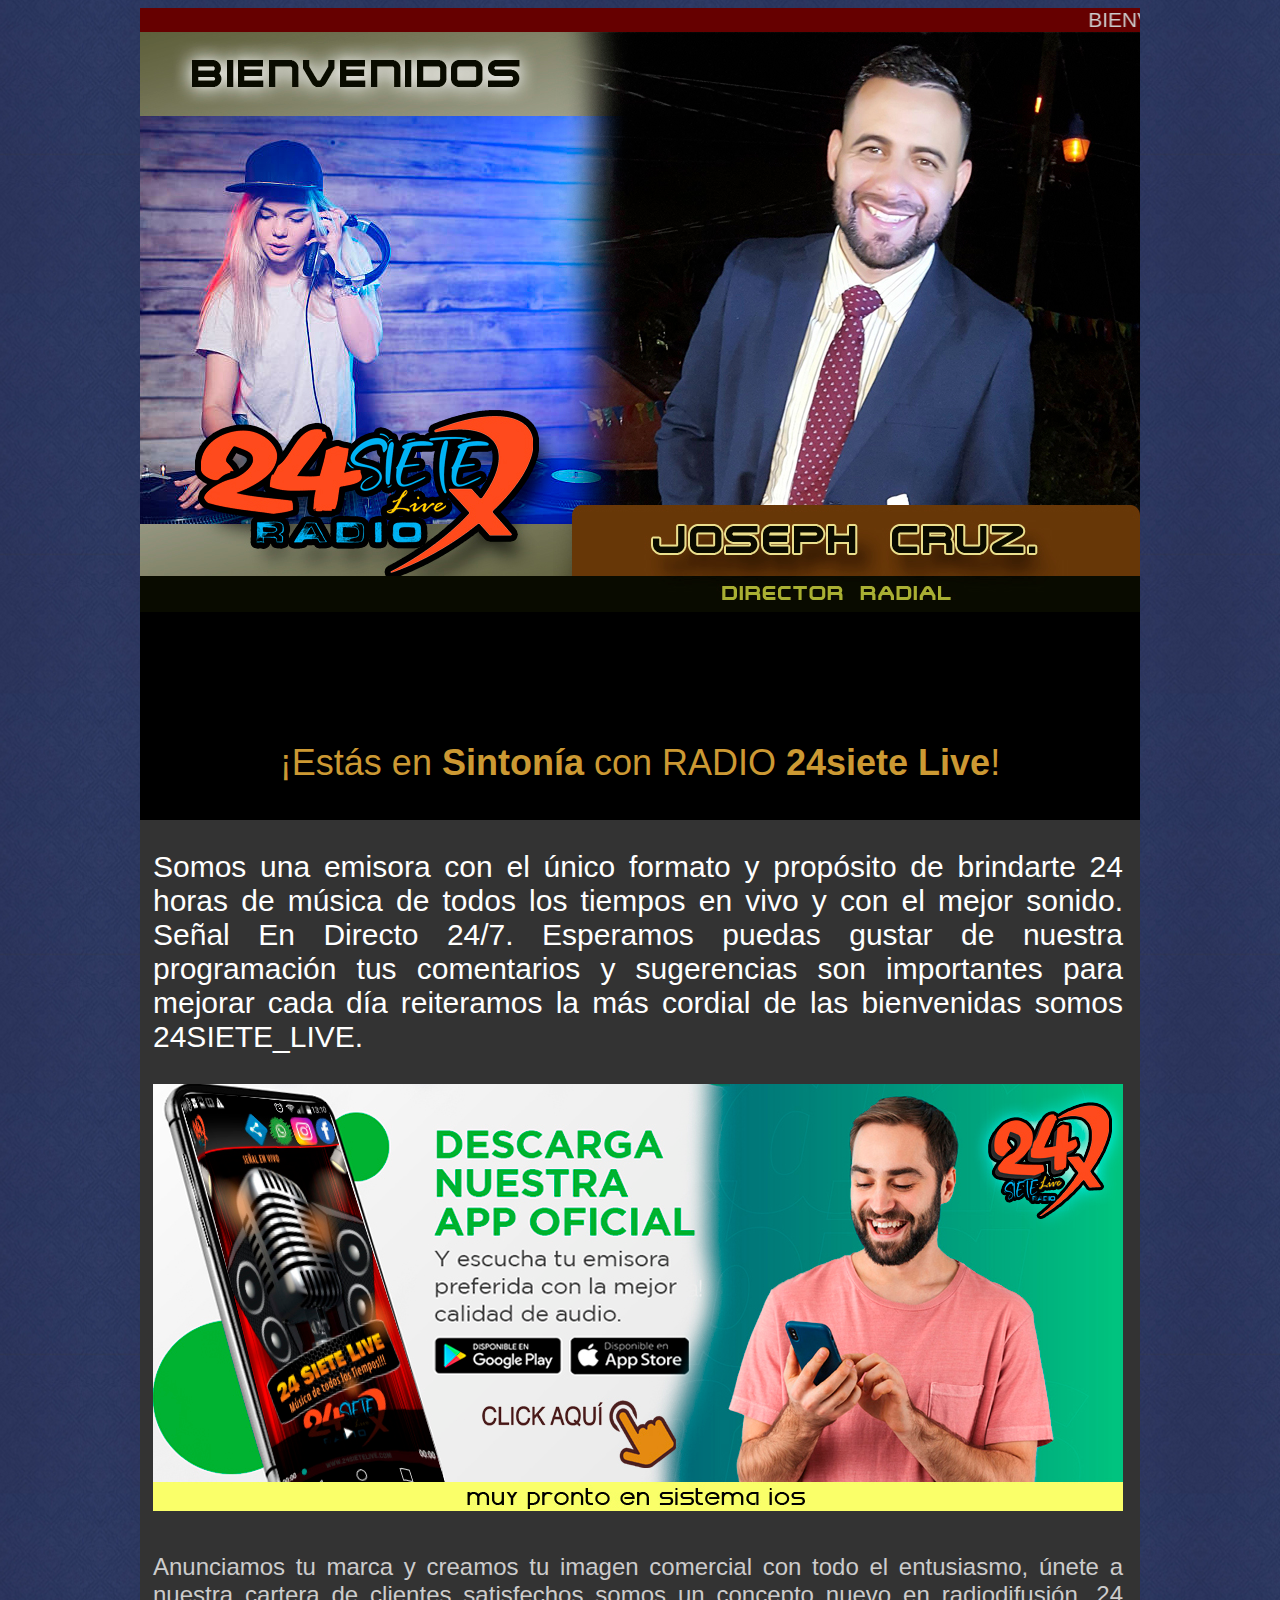
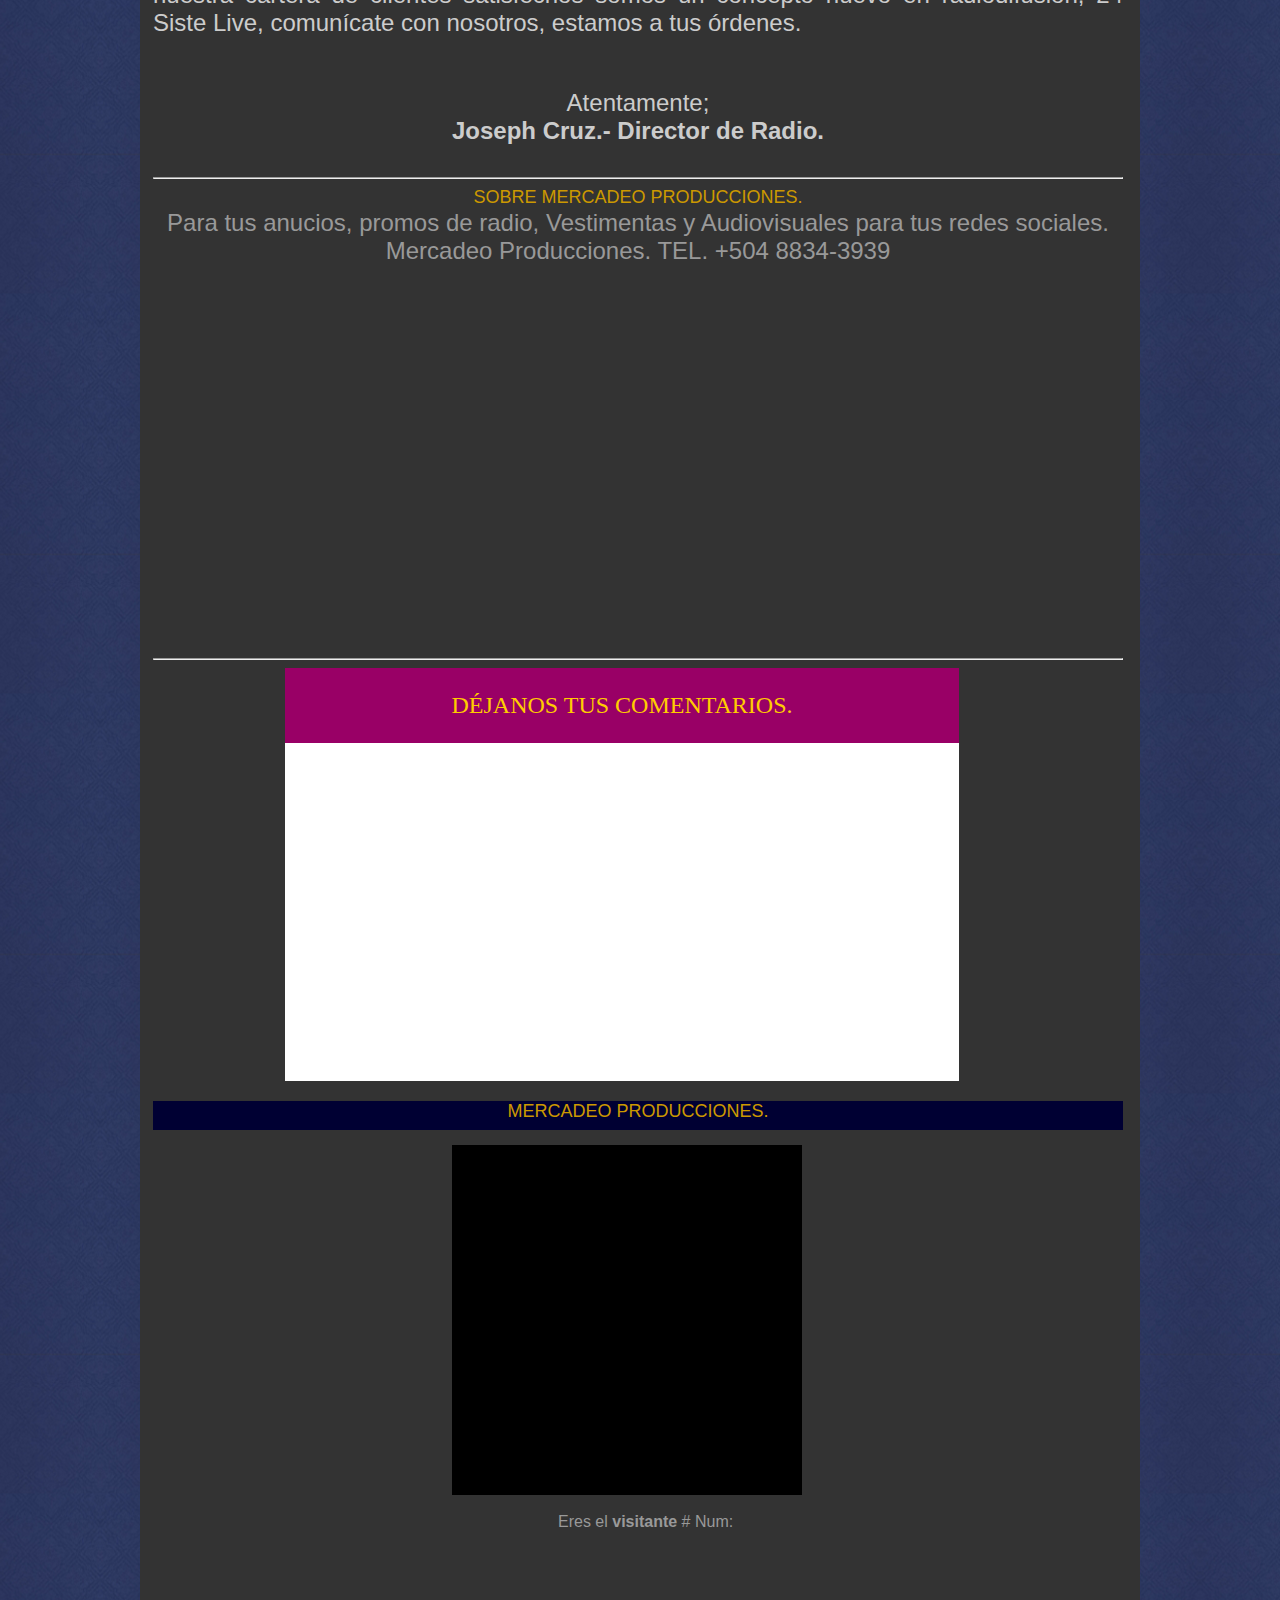
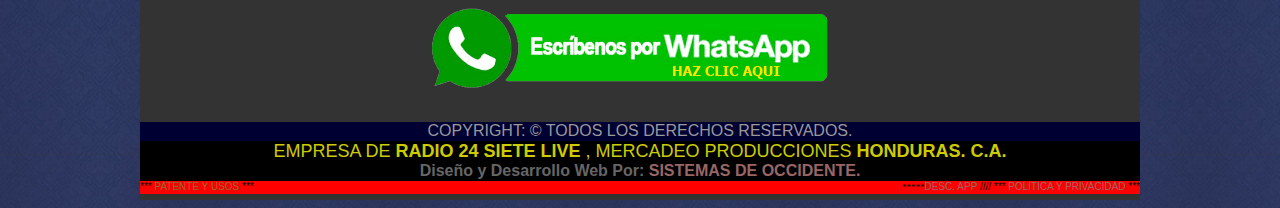
==== commit 2d9a49b4: "t" ====
--- a/index.html
+++ b/index.html
@@ -3,9 +3,10 @@
 <head>
 <meta http-equiv="Content-Type" content="text/html; charset=iso-8859-1" />
 <link rel="stylesheet" href="styles.css">
-<title>Mercadeo Producciones | 24SieteLive</title>
-    
-	<script src="slider24siete/jquery.js"></script>
+<link rel="shortcut icon" href="favicon.ico">
+<title>En Vivo Radio 24SieteLive | Mercadeo Producciones</title>
+    
+    <script src="slider24siete/jquery.js"></script>
     <script src="slider24siete/amazingslider.js"></script>
     <link rel="stylesheet" type="text/css" href="slider24siete/amazingslider-1.css">
     <script src="slider24siete/initslider-1.js"></script>
@@ -23,7 +24,7 @@
 .Estilo11 {
 	font-family: Arial, Helvetica, sans-serif;
 	color: #FFFFFF;
-	font-size: 24px;
+	font-size: 30px;
 }
 .Estilo12 {
 	color: #CCCCCC;
@@ -75,259 +76,204 @@
 .Estilo27 {
 	color: #CC9933;
 	font-family: Verdana, Arial, Helvetica, sans-serif;
+	font-size: 36px;
 }
 .Estilo36 {font-size: 10px; font-family: Arial, Helvetica, sans-serif; }
 .Estilo37 {color: #996633}
-.Estilo38 {font-size: 14px}
+.Estilo40 {
+	color: #CCCCCC;
+	font-size: 21px;
+}
 -->
 </style>
 </head>
 
 <body>
 <div align="center">
-  <table width="835" border="0" cellpadding="0" cellspacing="0" bgcolor="#333333">
+  <table width="1000" border="0" cellpadding="0" cellspacing="0" bgcolor="#333333">
     <!--DWLayoutTable-->
     <tr>
-      <td height="19" colspan="18" valign="top" bgcolor="#660000"><div align="center"><span class="Estilo8"><marquee>
-        <span class="Estilo38">BIENVENIDO A <strong>MERCADEO PRODUCCIONES</strong>, DISFRUTA AQUI NUESTRA <strong>RADIO ONLINE</strong> EN VIVO LAS <strong>24/7</strong></span> 
+      <td height="24" colspan="13" valign="top" bgcolor="#660000"><div align="center"><span class="Estilo8"><marquee>
+        <span class="Estilo40">BIENVENIDO A <strong>MERCADEO PRODUCCIONES</strong>, DISFRUTA AQUI NUESTRA <strong>RADIO </strong>EN VIVO <strong>24/7 hrs. </strong></span> 
       </marquee></span> </div></td>
     </tr>
     <tr>
-      <td height="399" colspan="18" valign="top"><table width="100%" border="0" cellpadding="0" cellspacing="0">
+      <td height="580" colspan="13" valign="top" bgcolor="#0066CC"><img src="img_new_22/BAN_22.jpg" width="1000" height="580" /></td>
+    </tr>
+    
+    <tr>
+      <td height="94" colspan="13" valign="top" bgcolor="#000000"> <!-- Inicio. radio hosting play html5 player -->
+        <!-- Licencia: DARWIN AUDIOMEDIA  -->
+        <!-- DWN -->
+&nbsp; <!-- Inicio. radio  -->
+<!-- Licencia: darwin -->
+<iframe name="contenedorPlayer" class="cuadroBordeado" allow="autoplay" width="100%" height="75px" marginwidth=0 marginheight=0 hspace=0 vspace=0 frameborder=0 scrolling=no  src="http://cp.usastreams.com/pr2g/APPlayerRadioHTML5.aspx?stream=http://173.249.59.89:8000/;&fondo=1&formato=mpeg&color=3&titulo=2&autoStart=1&vol=5&tipo=201&nombre=Transmitiendo+en+Directo%3a+Radio+24+siete+LIVE%2c+M%c3%basica+de+Todos+los+Tiempos.&botonPlay=1&imagen=https://cp.usastreams.com/playerHTML5/img/cover.png&server=http://173.249.59.89:8000/index.htmlCHUMILLASsid=1"></iframe>
+<!-- En players responsive  -->
+<!--FIN--></td>
+    </tr>
+    <tr>
+      <td height="44" colspan="13" valign="top" bgcolor="#000000"><p align="center" class="Estilo27">&iexcl;Est&aacute;s en <strong>Sinton&iacute;a</strong>  con RADIO <strong>24siete Live</strong>!</p></td>
+    </tr>
+    <tr>
+      <td width="13" height="867">&nbsp;</td>
+      <td colspan="11" valign="top"><table width="100%" border="0" cellpadding="0" cellspacing="0">
         <!--DWLayoutTable-->
         <tr>
-          <td width="835" height="60" valign="top"><div id="cssmenu">
-            <ul>
-              <li class="active"><a href="#"><span><i class="fa fa-fw fa-home"></i> Inicio</span></a></li>
-         <li class="has-sub"><a href="#"><span>Quienes Somos?</span></a>
-           <ul>
-             <li><a href="#"><span>Historia</span></a></li>
-               <li><a href="#"><span>Misi�n y Visi�n</span></a></li>
-               <li><a href="#"><span>Programaci�n</span></a></li>
-               <li><a href="#"><span>STAFF</span></a></li>
-            </ul>
-         </li>
-         <li><a href="#"><span>Cobertura</span></a></li>
-         <li><a href="#"><span>TV</span></a></li>
-         <li><a href="#"><span><i class="fa fa-fw fa-phone"></i> Cont�ctenos</span></a></li>
-      </ul>
-            </div></td>
-          </tr>
-        <tr>
-          <td height="311" valign="top"> <div id="amazingslider-wrapper-1" style="display:block;position:relative;max-width:835px;margin:0px auto 56px;">
-        <div id="amazingslider-1" style="display:block;position:relative;margin:0 auto;">
-            <ul class="amazingslider-slides" style="display:none;">
-                <li><img src="images/nuevobanner24_b1.jpg" />                </li>
-                <li><img src="images/nuevobanner24_b2.jpg" />                </li>
-                <li><img src="images/nuevobanner24_b3.jpg" />                </li>
-                <li><img src="images/nuevobanner24_b4.jpg" />                </li>
-                <li><img src="images/nuevobanner24_b5.jpg" />                </li>
-            </ul>
-            <ul class="amazingslider-thumbnails" style="display:none;">
-                <li><img src="images/nuevobanner24_b1-tn.jpg" /></li>
-                <li><img src="images/nuevobanner24_b2-tn.jpg" /></li>
-                <li><img src="images/nuevobanner24_b3-tn.jpg" /></li>
-                <li><img src="images/nuevobanner24_b4-tn.jpg" /></li>
-                <li><img src="images/nuevobanner24_b5-tn.jpg" /></li>
-            </ul>
-        </div>
-    </div>�</td>
-          </tr>
-        
-        
-        
-        
-        
-      </table></td>
-    </tr>
-    
-
-    <tr>
-      <td width="32" height="19"></td>
-      <td width="46"></td>
-      <td width="97"></td>
-      <td colspan="10" valign="top"><!--DWLayoutEmptyCell-->&nbsp;</td>
-      <td width="12"></td>
-      <td width="40"></td>
-      <td width="108"></td>
-      <td width="57"></td>
-      <td width="26"></td>
-    </tr>
-    <tr>
-      <td height="14"></td>
-      <td></td>
-      <td></td>
-      <td width="22"></td>
-      <td width="24"></td>
-      <td width="42"></td>
-      <td colspan="6" rowspan="2" valign="top"><img src="en directo 24.png" width="287" height="121" /></td>
-      <td width="42"></td>
-      <td></td>
-      <td></td>
-      <td></td>
-      <td></td>
-      <td></td>
-    </tr>
-    <tr>
-      <td height="107"></td>
-      <td colspan="3" rowspan="2" valign="top"><img src="165_iconRad.png" width="165" height="165" /></td>
-      <td>&nbsp;</td>
-      <td>&nbsp;</td>
-      <td>&nbsp;</td>
-      <td>&nbsp;</td>
-      <td>&nbsp;</td>
-      <td colspan="2" rowspan="2" valign="top"><img src="165_mercaprod.png" width="165" height="165" /></td>
-      <td></td>
-    </tr>
-    
-    
-    
-    
-    <tr>
-      <td height="58"></td>
-      <td>&nbsp;</td>
-      <td>&nbsp;</td>
-      <td colspan="6" rowspan="2" valign="top"><audio autoplay controls="controls"> <source src="http://173.249.59.89:8000/;" type="audio/mpeg" /> </audio> <!--DWLayoutEmptyCell-->&nbsp;</td>
-      <td></td>
-      <td></td>
-      <td></td>
-      <td></td>
-    </tr>
-    
-    <tr>
-      <td height="11"></td>
-      <td></td>
-      <td></td>
-      <td></td>
-      <td></td>
-      <td></td>
-      <td></td>
-      <td></td>
-      <td></td>
-      <td></td>
-      <td></td>
-      <td></td>
-    </tr>
-    
-    <tr>
-      <td height="19"></td>
-      <td></td>
-      <td></td>
-      <td></td>
-      <td>&nbsp;</td>
-      <td colspan="9" valign="top"><p align="center" class="Estilo27">&iexcl;Est&aacute;s en <strong>Sinton&iacute;a</strong>  con RADIO <strong>24siete Live</strong>!</p></td>
-      <td>&nbsp;</td>
-      <td></td>
-      <td></td>
-      <td></td>
-    </tr>
-    <tr>
-      <td height="629"></td>
-      <td colspan="16" valign="top"><table width="100%" border="0" cellpadding="0" cellspacing="0">
+          <td width="970" height="210" valign="top"><p align="justify" class="Estilo11">Somos  una emisora con el &uacute;nico formato y prop&oacute;sito de brindarte 24 horas de m&uacute;sica de  todos los tiempos en vivo y con el mejor sonido. Se&ntilde;al En Directo 24/7. Esperamos puedas gustar de  nuestra programaci&oacute;n tus comentarios y sugerencias son importantes para mejorar  cada d&iacute;a reiteramos la m&aacute;s cordial de las bienvenidas somos 24SIETE_LIVE.</p></td>
+          </tr>
+        <tr>
+          <td height="427" valign="top" bgcolor="#990000"><img src="img_new_22/descargar app 24-7.jpg" width="970" height="427" /></td>
+          </tr>
+        <tr>
+          <td height="18"></td>
+        </tr>
+        
+    
         <!--DWLayoutTable-->
-        <tr>
-          <td width="777" height="2" valign="top"><hr /></td>
-          </tr>
-        <tr>
-          <td height="162" valign="top"><p align="justify" class="Estilo11">Somos  una emisora con el &uacute;nico formato y prop&oacute;sito de brindarte 24 horas de m&uacute;sica de  todos los tiempos en vivo y con el mejor sonido. Se&ntilde;al En Directo 24/7. Esperamos puedas gustar de  nuestra programaci&oacute;n tus comentarios y sugerencias son importantes para mejorar  cada d&iacute;a reiteramos la m&aacute;s cordial de las bienvenidas somos 24SIETE_LIVE.</p></td>
-          </tr>
-        <tr>
-          <td height="13"></td>
-          </tr>
-        <tr>
-          <td height="224" valign="top"><img src="bann_peq24.jpg" width="777" height="224" /></td>
-          </tr>
-        <tr>
-          <td height="16"></td>
-          </tr>
-        <tr>
-          <td height="210" valign="top"><p align="justify" class="Estilo12">Anunciamos  tu marca y creamos tu imagen comercial con todo el entusiasmo, &uacute;nete a nuestra  cartera de clientes satisfechos somos un concepto nuevo en radiodifusi&oacute;n, 24  Siste Live, comun&iacute;cate con nosotros, estamos a tus &oacute;rdenes. </p>            <p align="justify" class="Estilo12"><br />
+        
+        <tr>
+          <td height="210" valign="top"><p align="justify" class="Estilo12">Anunciamos  tu marca y creamos tu imagen comercial con todo el entusiasmo, &uacute;nete a nuestra  cartera de clientes satisfechos somos un concepto nuevo en radiodifusi&oacute;n, 24  Siste Live, comun&iacute;cate con nosotros, estamos a tus &oacute;rdenes. </p>            <p align="center" class="Estilo12"><br />
             Atentamente;<br />
-              <strong>Joseph Cruz.-  Director de Radio. </strong></p></td>
+            <strong>Joseph Cruz.-  Director de Radio. </strong></p></td>
           </tr>
         <tr>
           <td height="2" valign="top"><hr /></td>
           </tr>     
       </table></td>
-      <td>&nbsp;</td>
-    </tr>
-    <tr>
-      <td height="678"></td>
-      <td colspan="16" valign="top"><table width="100%" border="0" cellpadding="0" cellspacing="0">
+      <td width="17"></td>
+    </tr>
+    
+    <tr>
+      <td height="828"></td>
+      <td colspan="11" valign="top"><table width="100%" border="0" cellpadding="0" cellspacing="0">
         <!--DWLayoutTable-->
         <tr>
-          <td height="22" colspan="3" valign="top"><span class="Estilo14">SOBRE MERCADEO PRODUCCIONES. </span></td>
-          </tr>
-        <tr>
-          <td height="54" colspan="3" valign="top"><div align="justify"><span class="Estilo15">Para tus anucios, promos de radio, Vestimentas y Audiovisuales para tus redes sociales. Mercadeo Producciones. TEL. +504 8834-3939</span></div></td>
+          <td height="22" colspan="5" valign="top"><div align="center"><span class="Estilo14">SOBRE MERCADEO PRODUCCIONES. </span></div></td>
+          </tr>
+        <tr>
+          <td height="54" colspan="5" valign="top"><div align="center"><span class="Estilo15">Para tus anucios, promos de radio, Vestimentas y Audiovisuales para tus redes sociales. Mercadeo Producciones. TEL. +504 8834-3939</span></div></td>
           </tr>
         
         <!--DWLayoutTable-->
         <tr>
-          <td height="385" colspan="3" valign="top"><iframe width="778" height="385" src="https://www.youtube.com/embed/imRXEaP_QsE" frameborder="0" allow="accelerometer; autoplay; encrypted-media; gyroscope; picture-in-picture" allowfullscreen></iframe>�</td>
-          </tr>
-        
-        
-        
-
-        <tr>
-          <td height="2" colspan="3" valign="top"><hr /></td>
-          </tr>
-
-        <tr>
-          <td width="106" height="27">&nbsp;</td>
-          <td width="540" valign="top" bgcolor="#990066"><p align="center" class="Estilo13">D&Eacute;JANOS TUS  COMENTARIOS. </p></td>
-          <td width="131">&nbsp;</td>
-        </tr>
-        <tr>
-          <td height="188">&nbsp;</td>
-          <td valign="top" bgcolor="#FFFFFF">		  
-  <div id="fb-root"></div>
-  <script async defer crossorigin="anonymous" src="https://connect.facebook.net/es_LA/sdk.js#xfbml=1&version=v7.0&appId=345441739448487&autoLogAppEvents=1" nonce="P9RHKeUO"></script>      
-  <div class="fb-comments" data-href="https://www.facebook.com/24sietelive" data-numposts="3" data-width=""></div></td>
-          <td>&nbsp;</td>
-          </tr>
-        
-        
-    
+          <td width="97" height="385">&nbsp;</td>
+            <td colspan="3" valign="top"><iframe width="778" height="385" src="https://www.youtube.com/embed/imRXEaP_QsE" frameborder="0" allow="accelerometer; autoplay; encrypted-media; gyroscope; picture-in-picture" allowfullscreen></iframe></td>
+            <td width="95">&nbsp;</td>
+          </tr>
+        
+        
+        <tr>
+          <td height="2" colspan="5" valign="top"><hr /></td>
+          </tr>
+        
+        <tr>
+          <td height="27">&nbsp;</td>
+            <td width="35">&nbsp;</td>
+            <td width="674" valign="top" bgcolor="#990066"><p align="center" class="Estilo13">D&Eacute;JANOS TUS  COMENTARIOS. </p></td>
+            <td width="69">&nbsp;</td>
+            <td>&nbsp;</td>
+          </tr>
+        <tr>
+          <td height="338">&nbsp;</td>
+            <td>&nbsp;</td>
+            <td valign="top" bgcolor="#FFFFFF">		  
+              <div id="fb-root"></div>
+              <script async defer crossorigin="anonymous" src="https://connect.facebook.net/es_LA/sdk.js#xfbml=1&version=v7.0&appId=345441739448487&autoLogAppEvents=1" nonce="P9RHKeUO"></script>      
+              <div class="fb-comments" data-href="https://www.facebook.com/24sietelive" data-numposts="3" data-width=""></div></td>
+            <td>&nbsp;</td>
+            <td>&nbsp;</td>
+          </tr>
+        
+        
+        
+        
       </table></td>
       <td></td>
     </tr>
-    
-    <tr>
-      <td height="38"></td>
-      <td></td>
-      <td></td>
-      <td></td>
-      <td></td>
-      <td></td>
+    <tr>
+      <td height="20">&nbsp;</td>
+      <td width="52">&nbsp;</td>
+      <td width="247">&nbsp;</td>
       <td width="56">&nbsp;</td>
-      <td width="31">&nbsp;</td>
-      <td width="65">&nbsp;</td>
-      <td width="106">&nbsp;</td>
-      <td width="19">&nbsp;</td>
-      <td width="10">&nbsp;</td>
-      <td></td>
-      <td></td>
-      <td></td>
-      <td></td>
-      <td></td>
-      <td></td>
-    </tr>
+      <td width="50">&nbsp;</td>
+      <td width="64">&nbsp;</td>
+      <td width="15">&nbsp;</td>
+      <td width="125">&nbsp;</td>
+      <td width="40">&nbsp;</td>
+      <td width="30">&nbsp;</td>
+      <td width="213">&nbsp;</td>
+      <td width="78">&nbsp;</td>
+      <td>&nbsp;</td>
+    </tr>
+    <tr>
+      <td height="29"></td>
+      <td colspan="11" valign="top" bgcolor="#000033"><div align="center"><span class="Estilo14">MERCADEO PRODUCCIONES.</span></div></td>
+    <td></td>
+    </tr>
+    <tr>
+      <td height="15"></td>
+      <td></td>
+      <td></td>
+      <td></td>
+      <td></td>
+      <td></td>
+      <td></td>
+      <td></td>
+      <td></td>
+      <td></td>
+      <td></td>
+      <td></td>
+      <td></td>
+    </tr>
+    
+    
+    
+    
+    <tr>
+      <td height="350"></td>
+      <td></td>
+      <td></td>
+      <td colspan="6" valign="top" bgcolor="#000000"><script type="text/javascript" src="//rf.revolvermaps.com/0/0/1.js?i=5aqw5q6ajdb&amp;s=350&amp;m=0&amp;v=true&amp;r=false&amp;b=000000&amp;n=false&amp;c=ff0000" async="async"></script><!--DWLayoutEmptyCell-->&nbsp;</td>
+      <td>&nbsp;</td>
+      <td></td>
+      <td></td>
+      <td></td>
+    </tr>
+    <tr>
+      <td height="18"></td>
+      <td></td>
+      <td></td>
+      <td></td>
+      <td></td>
+      <td></td>
+      <td></td>
+      <td></td>
+      <td></td>
+      <td></td>
+      <td></td>
+      <td></td>
+      <td></td>
+    </tr>
+    
+    
+    
+    
+    
+    
+    
+    
+    
+    
+    
+    
     <tr>
       <td height="19"></td>
       <td></td>
       <td></td>
       <td></td>
-      <td></td>
-      <td></td>
-      <td>&nbsp;</td>
-      <td colspan="4" valign="top"><span class="Estilo7">Eres el<b> visitante </b># Num: </span></td>
-      <td>&nbsp;</td>
-      <td></td>
-      <td></td>
-      <td></td>
-      <td></td>
+      <td>&nbsp;</td>
+      <td colspan="5" valign="top"><span class="Estilo7">Eres el<b> visitante </b># Num: </span></td>
+      <td>&nbsp;</td>
       <td></td>
       <td></td>
     </tr>
@@ -339,9 +285,7 @@
       <td>&nbsp;</td>
       <td>&nbsp;</td>
       <td>&nbsp;</td>
-      <td>&nbsp;</td>
-      <td>&nbsp;</td>
-      <td colspan="2" valign="top"><div id="sfcbdbxe5symmfq9sht17knwce2jjfrt697"></div>
+      <td colspan="4" valign="top"><div id="sfcbdbxe5symmfq9sht17knwce2jjfrt697"></div>
         <script type="text/javascript" src="https://counter3.stat.ovh/private/counter.js?c=bdbxe5symmfq9sht17knwce2jjfrt697&down=async" async></script>
         <noscript>
         <a href="https://www.contadorvisitasgratis.com" title="contador de visitas html codigo"><img src="https://counter3.stat.ovh/private/contadorvisitasgratis.php?c=bdbxe5symmfq9sht17knwce2jjfrt697" border="0" title="contador de visitas html codigo" alt="contador de visitas html codigo"></a>
@@ -350,17 +294,12 @@
       <td>&nbsp;</td>
       <td>&nbsp;</td>
       <td>&nbsp;</td>
-      <td>&nbsp;</td>
-      <td>&nbsp;</td>
-      <td>&nbsp;</td>
-      <td>&nbsp;</td>
-      <td>&nbsp;</td>
     </tr>
     
     <tr>
       <td height="116">&nbsp;</td>
       <td>&nbsp;</td>
-      <td colspan="14" valign="top"><div align="center"><a href="https://wa.me/50488343939" target="_blank"><img src="wp.png" width="434" height="116" border="0" /></a></div></td>
+      <td colspan="9" valign="top"><div align="center"><a href="https://wa.me/50488343939" target="_blank"><img src="wp.png" width="434" height="116" border="0" /></a></div></td>
       <td>&nbsp;</td>
       <td>&nbsp;</td>
     </tr>
@@ -370,48 +309,32 @@
       <td></td>
       <td></td>
       <td></td>
-      <td></td>
-      <td></td>
-      <td></td>
-      <td colspan="3" valign="top"><!--DWLayoutEmptyCell-->&nbsp;</td>
-      <td></td>
-      <td></td>
-      <td></td>
-      <td></td>
-      <td></td>
-      <td></td>
-      <td></td>
-      <td></td>
-    </tr>
-    
-    
-    
-    
-    
-    
-    
-    
-    <tr>
-      <td height="19" colspan="18" valign="top" bgcolor="#000033"><div align="center"><span class="Estilo20">COPYRIGHT: &copy; TODOS LOS DERECHOS RESERVADOS.</span></div></td>
-    </tr>
-    <tr>
-      <td height="40" colspan="18" valign="top" bgcolor="#000000"><div align="center"><span class="Estilo26">EMPRESA DE <strong>RADIO 24 SIETE LIVE </strong>, MERCADEO PRODUCCIONES <strong>HONDURAS. C.A. </strong></span><br />
-        <strong><span class="Estilo21"><span class="Estilo18">Dise&ntilde;o y Desarrollo Web Por:&nbsp;</span><a href="http://sistemashonduras.webcindario.com/" target="_blank">SISTEMAS DE OCCIDENTE.</a></span></strong></div></td>
-    </tr>
-    
-    <tr>
-      <td height="13" colspan="9" valign="top" bgcolor="#FF0000"><span class="Estilo36">*** <span class="Estilo37">PATENTE Y USOS </span>*** </span></td>
-      <td colspan="9" valign="top" bgcolor="#FF0000"><div align="center" class="Estilo16">
+      <td colspan="4" valign="top"><!--DWLayoutEmptyCell-->&nbsp;</td>
+      <td></td>
+      <td></td>
+      <td></td>
+      <td></td>
+      <td></td>
+    </tr>
+    
+ 
+    
+    <tr>
+      <td height="19" colspan="13" valign="top" bgcolor="#000033"><div align="center"><span class="Estilo20">COPYRIGHT: &copy; TODOS LOS DERECHOS RESERVADOS.</span></div></td>
+    </tr>
+    <tr>
+      <td height="40" colspan="13" valign="top" bgcolor="#000000"><div align="center"><span class="Estilo26">EMPRESA DE <strong>RADIO 24 SIETE LIVE </strong>, MERCADEO PRODUCCIONES <strong>HONDURAS. C.A. </strong></span><br />
+      <strong><span class="Estilo21"><span class="Estilo18">Dise&ntilde;o y Desarrollo Web Por:&nbsp;</span><a href="http://sistemashonduras.webcindario.com/" target="_blank">SISTEMAS DE OCCIDENTE.</a></span></strong></div></td>
+    </tr>
+    
+    <tr>
+      <td height="13" colspan="7" valign="top" bgcolor="#FF0000"><span class="Estilo36">*** <span class="Estilo37">PATENTE Y USOS </span>*** </span></td>
+      <td colspan="6" valign="top" bgcolor="#FF0000"><div align="center" class="Estilo16">
         <div align="right">*****<span class="Estilo36"><a href="app_descarga.html" target="_blank">DESC. APP</a> //// ***<span class="Estilo37"> <a href="privacidad.html" target="_blank">POLITICA Y PRIVACIDAD</a> </span>*** </span></div>
       </div></td>
     </tr>
     <tr>
       <td height="6"></td>
-      <td></td>
-      <td></td>
-      <td></td>
-      <td></td>
-      <td></td>
       <td></td>
       <td></td>
       <td></td>
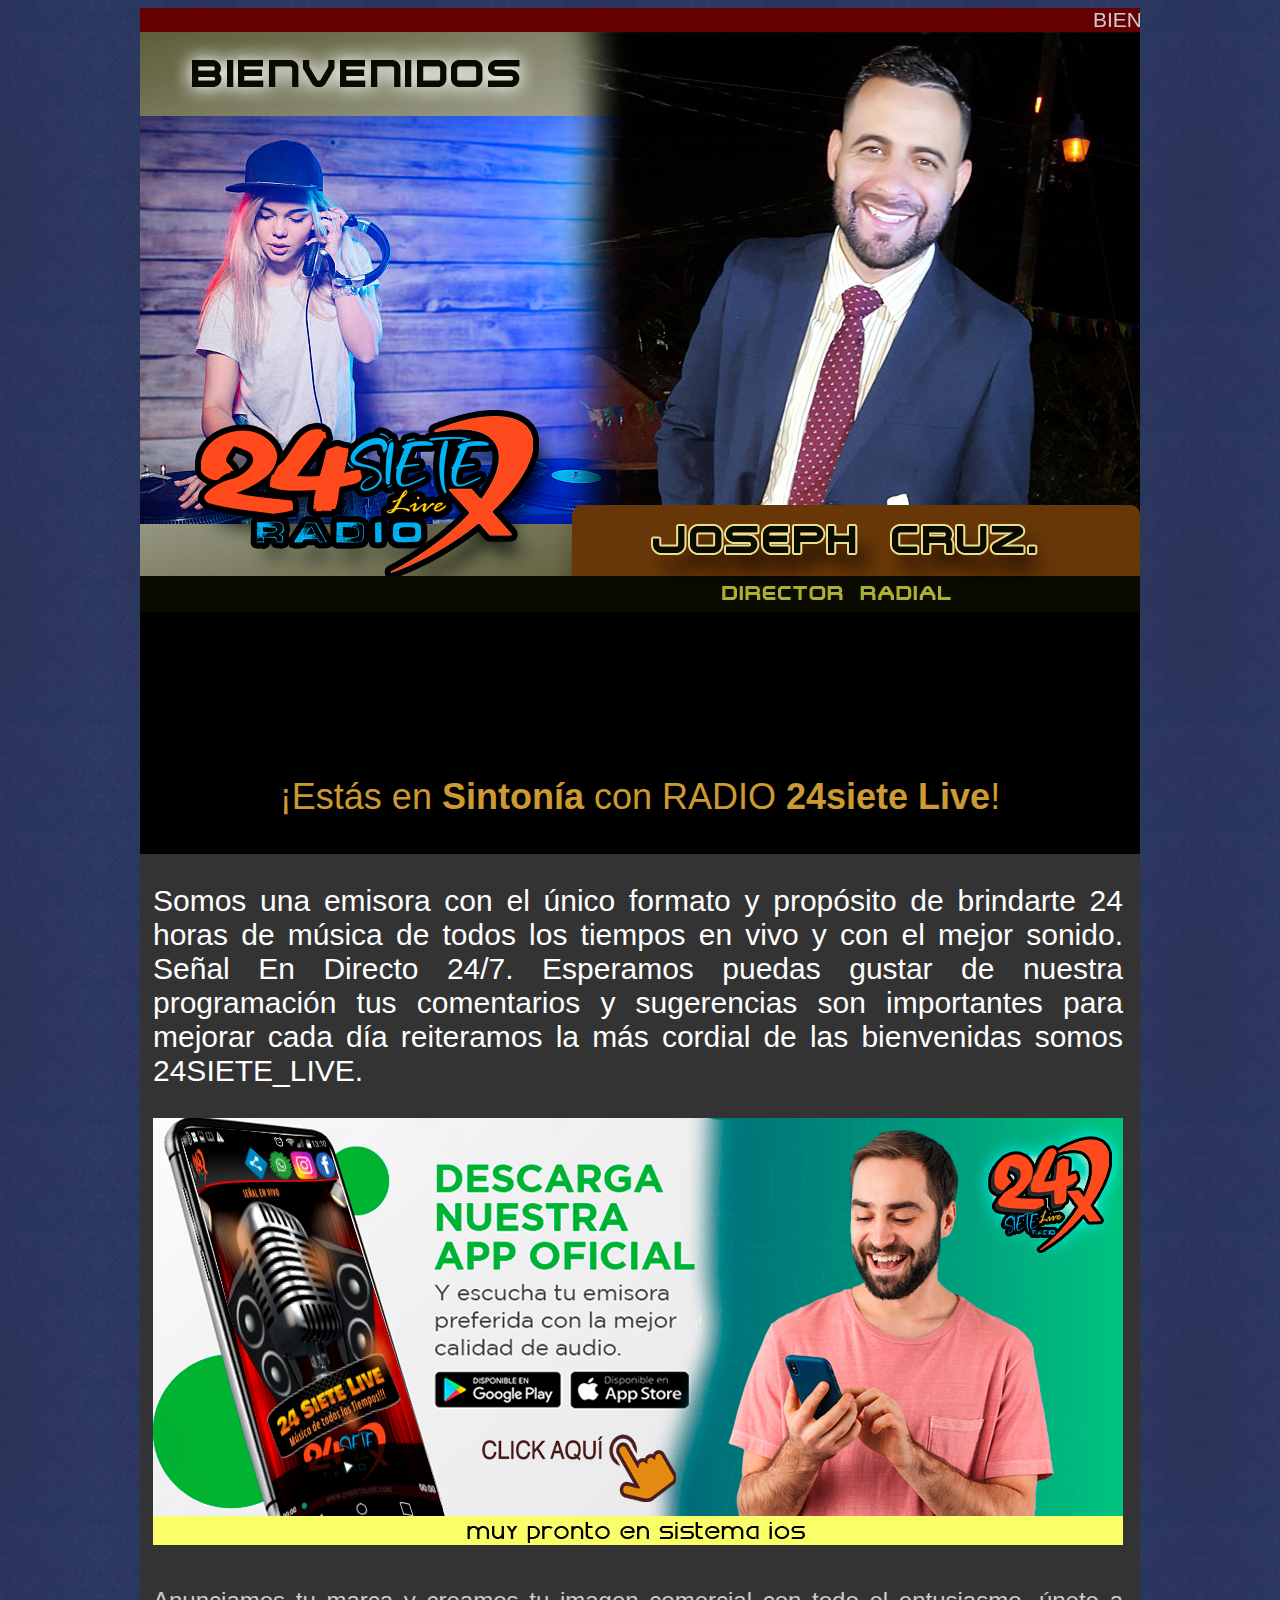
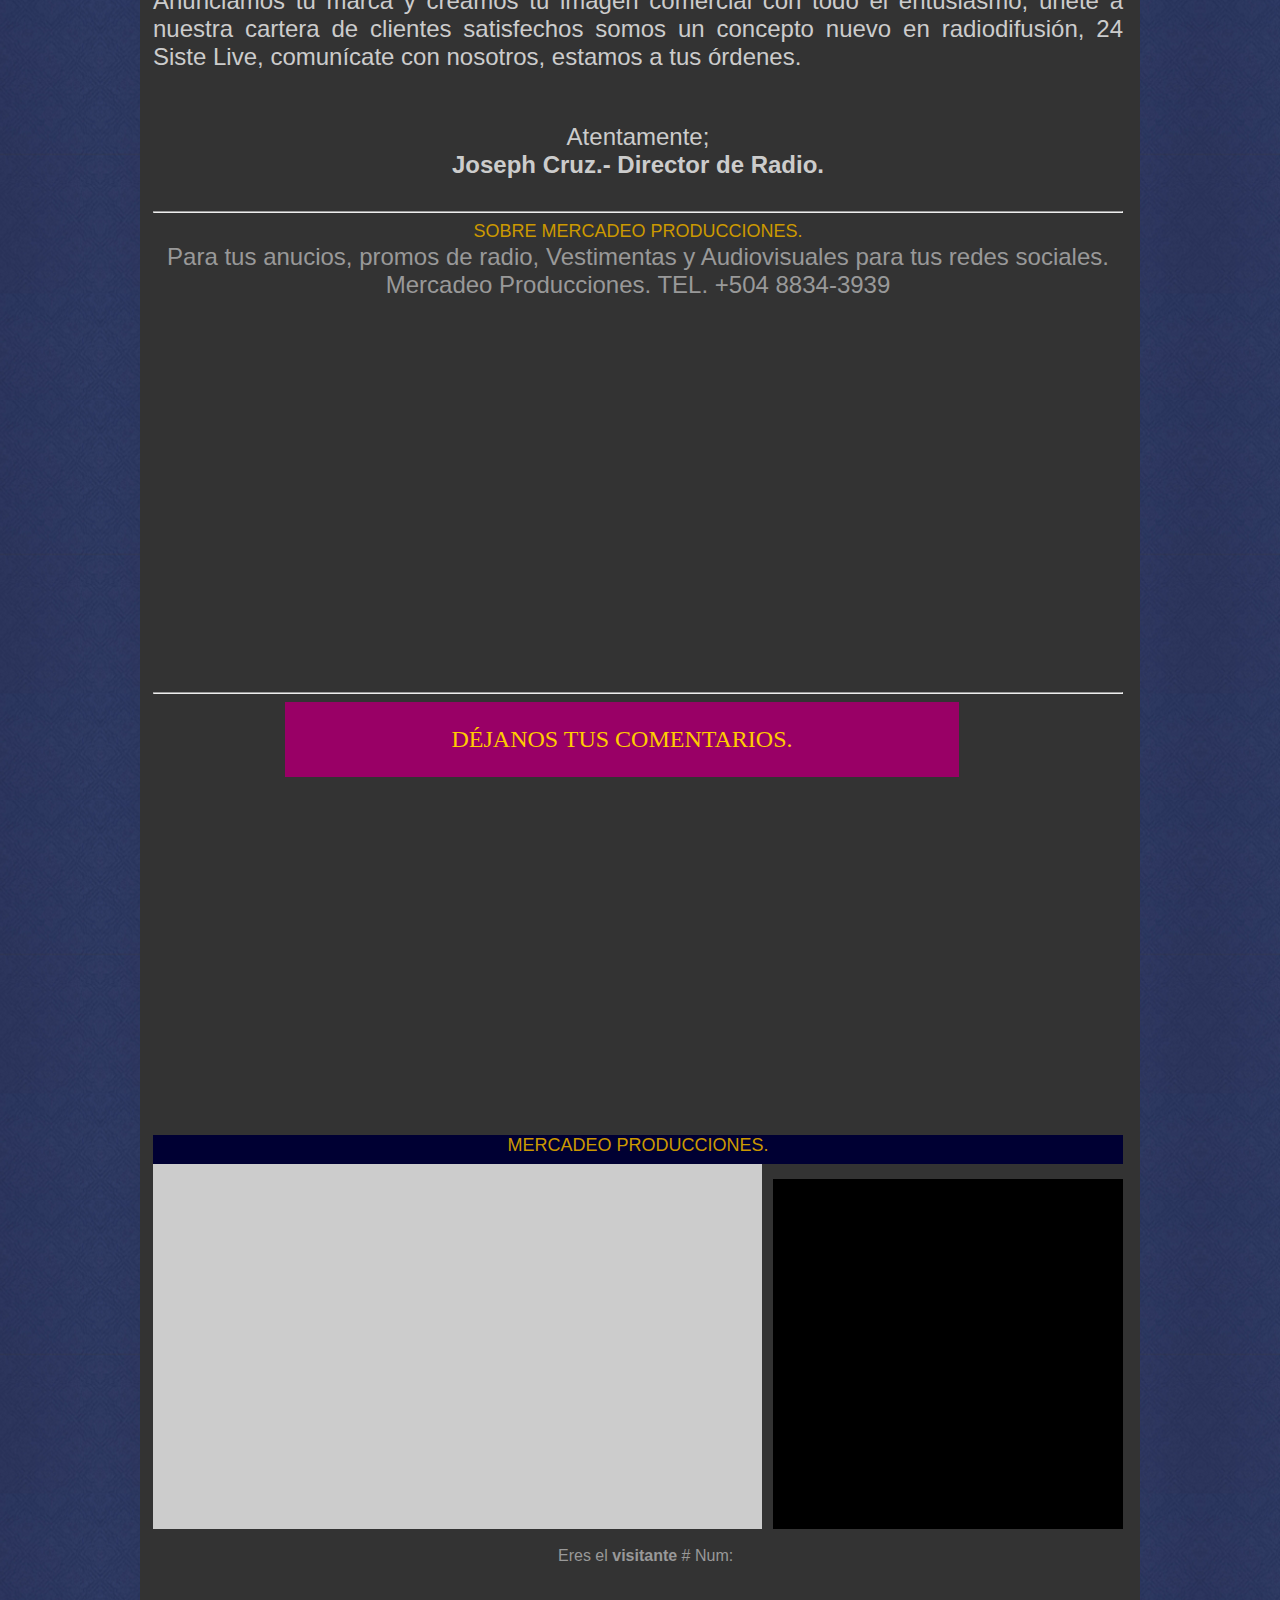
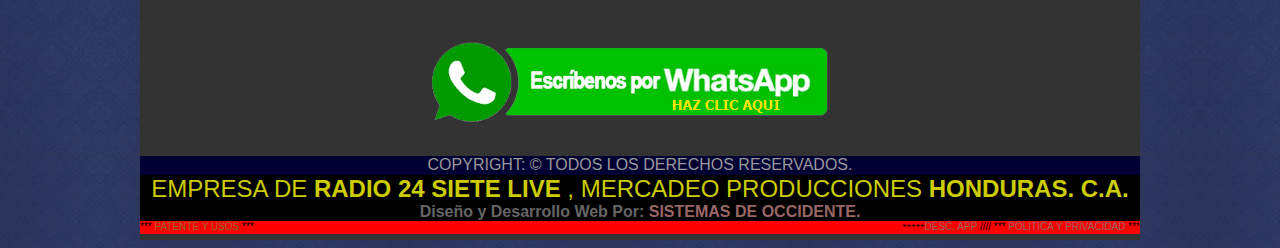
==== commit 5af31eac: "Update index.html" ====
--- a/index.html
+++ b/index.html
@@ -53,7 +53,7 @@
 .Estilo21 {font-family: Arial, Helvetica, sans-serif}
 .Estilo26 {	color: #CCCC00;
 	font-family: Arial, Helvetica, sans-serif;
-	font-size: 18px;
+	font-size: 24px;
 }
 a:link {
 	color: #996666;
@@ -93,36 +93,30 @@
   <table width="1000" border="0" cellpadding="0" cellspacing="0" bgcolor="#333333">
     <!--DWLayoutTable-->
     <tr>
-      <td height="24" colspan="13" valign="top" bgcolor="#660000"><div align="center"><span class="Estilo8"><marquee>
+      <td height="24" colspan="12" valign="top" bgcolor="#660000"><div align="center"><span class="Estilo8"><marquee>
         <span class="Estilo40">BIENVENIDO A <strong>MERCADEO PRODUCCIONES</strong>, DISFRUTA AQUI NUESTRA <strong>RADIO </strong>EN VIVO <strong>24/7 hrs. </strong></span> 
       </marquee></span> </div></td>
     </tr>
     <tr>
-      <td height="580" colspan="13" valign="top" bgcolor="#0066CC"><img src="img_new_22/BAN_22.jpg" width="1000" height="580" /></td>
-    </tr>
-    
-    <tr>
-      <td height="94" colspan="13" valign="top" bgcolor="#000000"> <!-- Inicio. radio hosting play html5 player -->
-        <!-- Licencia: DARWIN AUDIOMEDIA  -->
-        <!-- DWN -->
-&nbsp; <!-- Inicio. radio  -->
-<!-- Licencia: darwin -->
-<iframe name="contenedorPlayer" class="cuadroBordeado" allow="autoplay" width="100%" height="75px" marginwidth=0 marginheight=0 hspace=0 vspace=0 frameborder=0 scrolling=no  src="http://cp.usastreams.com/pr2g/APPlayerRadioHTML5.aspx?stream=http://173.249.59.89:8000/;&fondo=1&formato=mpeg&color=3&titulo=2&autoStart=1&vol=5&tipo=201&nombre=Transmitiendo+en+Directo%3a+Radio+24+siete+LIVE%2c+M%c3%basica+de+Todos+los+Tiempos.&botonPlay=1&imagen=https://cp.usastreams.com/playerHTML5/img/cover.png&server=http://173.249.59.89:8000/index.htmlCHUMILLASsid=1"></iframe>
-<!-- En players responsive  -->
-<!--FIN--></td>
-    </tr>
-    <tr>
-      <td height="44" colspan="13" valign="top" bgcolor="#000000"><p align="center" class="Estilo27">&iexcl;Est&aacute;s en <strong>Sinton&iacute;a</strong>  con RADIO <strong>24siete Live</strong>!</p></td>
+      <td height="580" colspan="12" valign="top" bgcolor="#0066CC"><img src="img_new_22/BAN_22.jpg" width="1000" height="580" /></td>
+    </tr>
+    
+    <tr>
+      <td height="94" colspan="12" valign="top" bgcolor="#000000"><iframe name="contenedorPlayer" class="cuadroBordeado" allow="autoplay" width="100%" height="110px" marginwidth=0 marginheight=0 hspace=0 vspace=0 frameborder=0 scrolling=no  src="http://cp.usastreams.com/pr2g/APPlayerRadioHTML5.aspx?stream=http://173.249.59.89:8000/;&fondo=05&formato=mpeg&color=3&titulo=2&autoStart=1&vol=9&tipo=13&nombre=Radio+24+siete+LIVE%2c+M%c3%basica+de+Todos+los+Tiempos.&botonPlay=2"></iframe>&nbsp;</td>
+    </tr>
+    
+    <tr>
+      <td height="44" colspan="12" valign="top" bgcolor="#000000"><p align="center" class="Estilo27">&iexcl;Est&aacute;s en <strong>Sinton&iacute;a</strong>  con RADIO <strong>24siete Live</strong>!</p></td>
     </tr>
     <tr>
       <td width="13" height="867">&nbsp;</td>
-      <td colspan="11" valign="top"><table width="100%" border="0" cellpadding="0" cellspacing="0">
+      <td colspan="10" valign="top"><table width="100%" border="0" cellpadding="0" cellspacing="0">
         <!--DWLayoutTable-->
         <tr>
           <td width="970" height="210" valign="top"><p align="justify" class="Estilo11">Somos  una emisora con el &uacute;nico formato y prop&oacute;sito de brindarte 24 horas de m&uacute;sica de  todos los tiempos en vivo y con el mejor sonido. Se&ntilde;al En Directo 24/7. Esperamos puedas gustar de  nuestra programaci&oacute;n tus comentarios y sugerencias son importantes para mejorar  cada d&iacute;a reiteramos la m&aacute;s cordial de las bienvenidas somos 24SIETE_LIVE.</p></td>
           </tr>
         <tr>
-          <td height="427" valign="top" bgcolor="#990000"><img src="img_new_22/descargar app 24-7.jpg" width="970" height="427" /></td>
+          <td height="427" valign="top" bgcolor="#990000"><a href="https://play.google.com/store/apps/details?id=app24.sietelive2" target="_blank"><img src="img_new_22/descargar app 24-7.jpg" width="970" height="427" border="0" /></a></td>
           </tr>
         <tr>
           <td height="18"></td>
@@ -145,7 +139,7 @@
     
     <tr>
       <td height="828"></td>
-      <td colspan="11" valign="top"><table width="100%" border="0" cellpadding="0" cellspacing="0">
+      <td colspan="10" valign="top"><table width="100%" border="0" cellpadding="0" cellspacing="0">
         <!--DWLayoutTable-->
         <tr>
           <td height="22" colspan="5" valign="top"><div align="center"><span class="Estilo14">SOBRE MERCADEO PRODUCCIONES. </span></div></td>
@@ -169,17 +163,14 @@
         <tr>
           <td height="27">&nbsp;</td>
             <td width="35">&nbsp;</td>
-            <td width="674" valign="top" bgcolor="#990066"><p align="center" class="Estilo13">D&Eacute;JANOS TUS  COMENTARIOS. </p></td>
+            <td valign="top" bgcolor="#990066"><p align="center" class="Estilo13">D&Eacute;JANOS TUS  COMENTARIOS. </p></td>
             <td width="69">&nbsp;</td>
             <td>&nbsp;</td>
           </tr>
         <tr>
           <td height="338">&nbsp;</td>
             <td>&nbsp;</td>
-            <td valign="top" bgcolor="#FFFFFF">		  
-              <div id="fb-root"></div>
-              <script async defer crossorigin="anonymous" src="https://connect.facebook.net/es_LA/sdk.js#xfbml=1&version=v7.0&appId=345441739448487&autoLogAppEvents=1" nonce="P9RHKeUO"></script>      
-              <div class="fb-comments" data-href="https://www.facebook.com/24sietelive" data-numposts="3" data-width=""></div></td>
+            <td width="674">&nbsp;</td>
             <td>&nbsp;</td>
             <td>&nbsp;</td>
           </tr>
@@ -193,52 +184,50 @@
     <tr>
       <td height="20">&nbsp;</td>
       <td width="52">&nbsp;</td>
-      <td width="247">&nbsp;</td>
-      <td width="56">&nbsp;</td>
+      <td width="303">&nbsp;</td>
       <td width="50">&nbsp;</td>
       <td width="64">&nbsp;</td>
       <td width="15">&nbsp;</td>
       <td width="125">&nbsp;</td>
-      <td width="40">&nbsp;</td>
-      <td width="30">&nbsp;</td>
+      <td width="11">&nbsp;</td>
+      <td width="59">&nbsp;</td>
       <td width="213">&nbsp;</td>
       <td width="78">&nbsp;</td>
       <td>&nbsp;</td>
     </tr>
     <tr>
       <td height="29"></td>
-      <td colspan="11" valign="top" bgcolor="#000033"><div align="center"><span class="Estilo14">MERCADEO PRODUCCIONES.</span></div></td>
+      <td colspan="10" valign="top" bgcolor="#000033"><div align="center"><span class="Estilo14">MERCADEO PRODUCCIONES.</span></div></td>
     <td></td>
     </tr>
     <tr>
       <td height="15"></td>
-      <td></td>
-      <td></td>
-      <td></td>
-      <td></td>
-      <td></td>
-      <td></td>
-      <td></td>
-      <td></td>
-      <td></td>
-      <td></td>
-      <td></td>
-      <td></td>
-    </tr>
-    
-    
-    
-    
+      <td colspan="6" rowspan="2" valign="top"><table width="100%" border="0" cellpadding="0" cellspacing="0">
+        <!--DWLayoutTable-->
+        <tr>
+          <td width="609" height="365" valign="top" bgcolor="#CCCCCC">		  
+              <div id="fb-root"></div>
+              <script async defer crossorigin="anonymous" src="https://connect.facebook.net/es_LA/sdk.js#xfbml=1&version=v7.0&appId=345441739448487&autoLogAppEvents=1" nonce="P9RHKeUO"></script>      
+              <div class="fb-comments" data-href="https://www.facebook.com/24sietelive" data-numposts="3" data-width=""></div></td>
+          </tr>
+        
+        
+      </table></td>
+      <td></td>
+      <td></td>
+      <td></td>
+      <td></td>
+      <td></td>
+    </tr>
     <tr>
       <td height="350"></td>
       <td></td>
-      <td></td>
-      <td colspan="6" valign="top" bgcolor="#000000"><script type="text/javascript" src="//rf.revolvermaps.com/0/0/1.js?i=5aqw5q6ajdb&amp;s=350&amp;m=0&amp;v=true&amp;r=false&amp;b=000000&amp;n=false&amp;c=ff0000" async="async"></script><!--DWLayoutEmptyCell-->&nbsp;</td>
-      <td>&nbsp;</td>
-      <td></td>
-      <td></td>
-      <td></td>
-    </tr>
+      <td colspan="3" valign="top" bgcolor="#000000"><script type="text/javascript" src="//rf.revolvermaps.com/0/0/1.js?i=5aqw5q6ajdb&amp;s=350&amp;m=0&amp;v=true&amp;r=false&amp;b=000000&amp;n=false&amp;c=ff0000" async="async"></script>        &nbsp;</td>
+      <td></td>
+    </tr>
+    
+    
+    
     <tr>
       <td height="18"></td>
       <td></td>
@@ -252,9 +241,9 @@
       <td></td>
       <td></td>
       <td></td>
-      <td></td>
-    </tr>
-    
+    </tr>
+    
+
     
     
     
@@ -270,7 +259,6 @@
       <td height="19"></td>
       <td></td>
       <td></td>
-      <td></td>
       <td>&nbsp;</td>
       <td colspan="5" valign="top"><span class="Estilo7">Eres el<b> visitante </b># Num: </span></td>
       <td>&nbsp;</td>
@@ -280,7 +268,6 @@
     
     <tr>
       <td height="55">&nbsp;</td>
-      <td>&nbsp;</td>
       <td>&nbsp;</td>
       <td>&nbsp;</td>
       <td>&nbsp;</td>
@@ -299,7 +286,7 @@
     <tr>
       <td height="116">&nbsp;</td>
       <td>&nbsp;</td>
-      <td colspan="9" valign="top"><div align="center"><a href="https://wa.me/50488343939" target="_blank"><img src="wp.png" width="434" height="116" border="0" /></a></div></td>
+      <td colspan="8" valign="top"><div align="center"><a href="https://wa.me/50488343939" target="_blank"><img src="wp.png" width="434" height="116" border="0" /></a></div></td>
       <td>&nbsp;</td>
       <td>&nbsp;</td>
     </tr>
@@ -308,7 +295,6 @@
       <td height="19"></td>
       <td></td>
       <td></td>
-      <td></td>
       <td colspan="4" valign="top"><!--DWLayoutEmptyCell-->&nbsp;</td>
       <td></td>
       <td></td>
@@ -320,22 +306,21 @@
  
     
     <tr>
-      <td height="19" colspan="13" valign="top" bgcolor="#000033"><div align="center"><span class="Estilo20">COPYRIGHT: &copy; TODOS LOS DERECHOS RESERVADOS.</span></div></td>
-    </tr>
-    <tr>
-      <td height="40" colspan="13" valign="top" bgcolor="#000000"><div align="center"><span class="Estilo26">EMPRESA DE <strong>RADIO 24 SIETE LIVE </strong>, MERCADEO PRODUCCIONES <strong>HONDURAS. C.A. </strong></span><br />
+      <td height="19" colspan="12" valign="top" bgcolor="#000033"><div align="center"><span class="Estilo20">COPYRIGHT: &copy; TODOS LOS DERECHOS RESERVADOS.</span></div></td>
+    </tr>
+    <tr>
+      <td height="40" colspan="12" valign="top" bgcolor="#000000"><div align="center"><span class="Estilo26">EMPRESA DE <strong>RADIO 24 SIETE LIVE </strong>, MERCADEO PRODUCCIONES <strong>HONDURAS. C.A. </strong></span><br />
       <strong><span class="Estilo21"><span class="Estilo18">Dise&ntilde;o y Desarrollo Web Por:&nbsp;</span><a href="http://sistemashonduras.webcindario.com/" target="_blank">SISTEMAS DE OCCIDENTE.</a></span></strong></div></td>
     </tr>
     
     <tr>
-      <td height="13" colspan="7" valign="top" bgcolor="#FF0000"><span class="Estilo36">*** <span class="Estilo37">PATENTE Y USOS </span>*** </span></td>
+      <td height="13" colspan="6" valign="top" bgcolor="#FF0000"><span class="Estilo36">*** <span class="Estilo37">PATENTE Y USOS </span>*** </span></td>
       <td colspan="6" valign="top" bgcolor="#FF0000"><div align="center" class="Estilo16">
         <div align="right">*****<span class="Estilo36"><a href="app_descarga.html" target="_blank">DESC. APP</a> //// ***<span class="Estilo37"> <a href="privacidad.html" target="_blank">POLITICA Y PRIVACIDAD</a> </span>*** </span></div>
       </div></td>
     </tr>
     <tr>
       <td height="6"></td>
-      <td></td>
       <td></td>
       <td></td>
       <td></td>
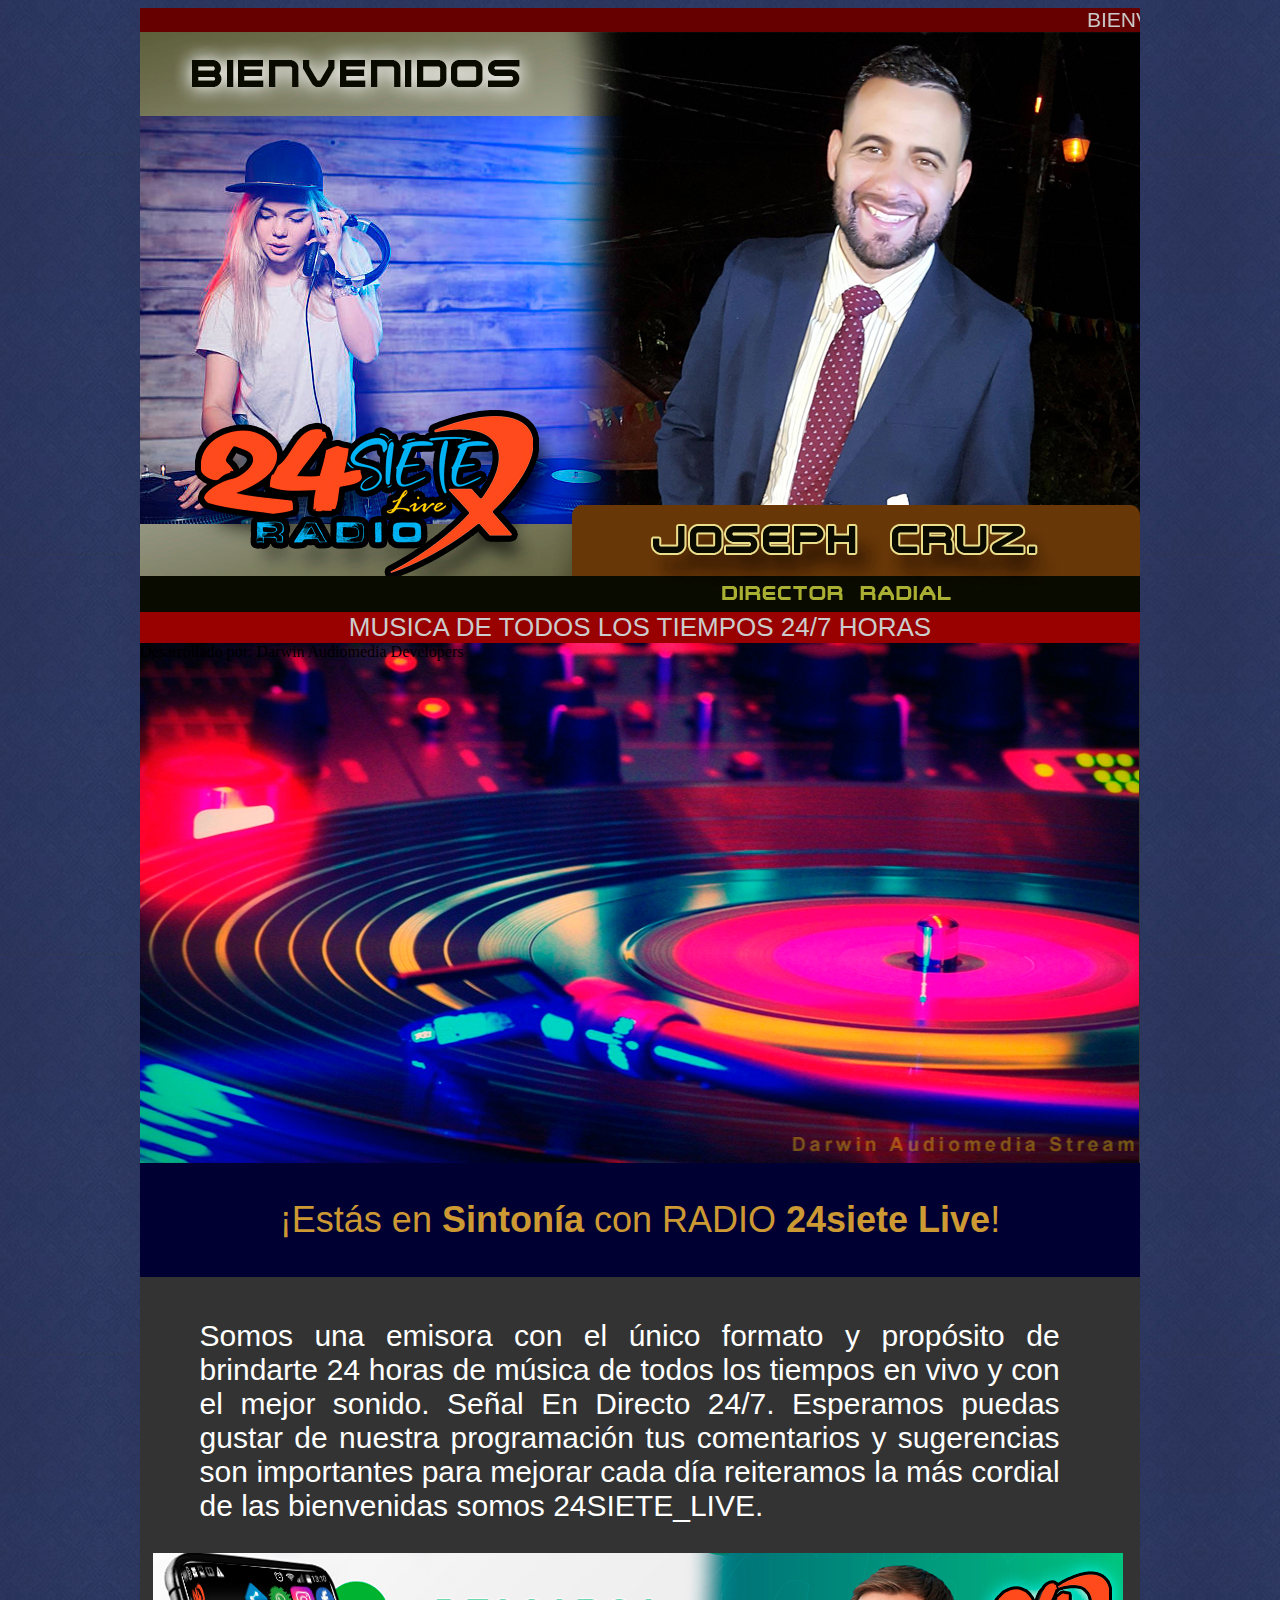
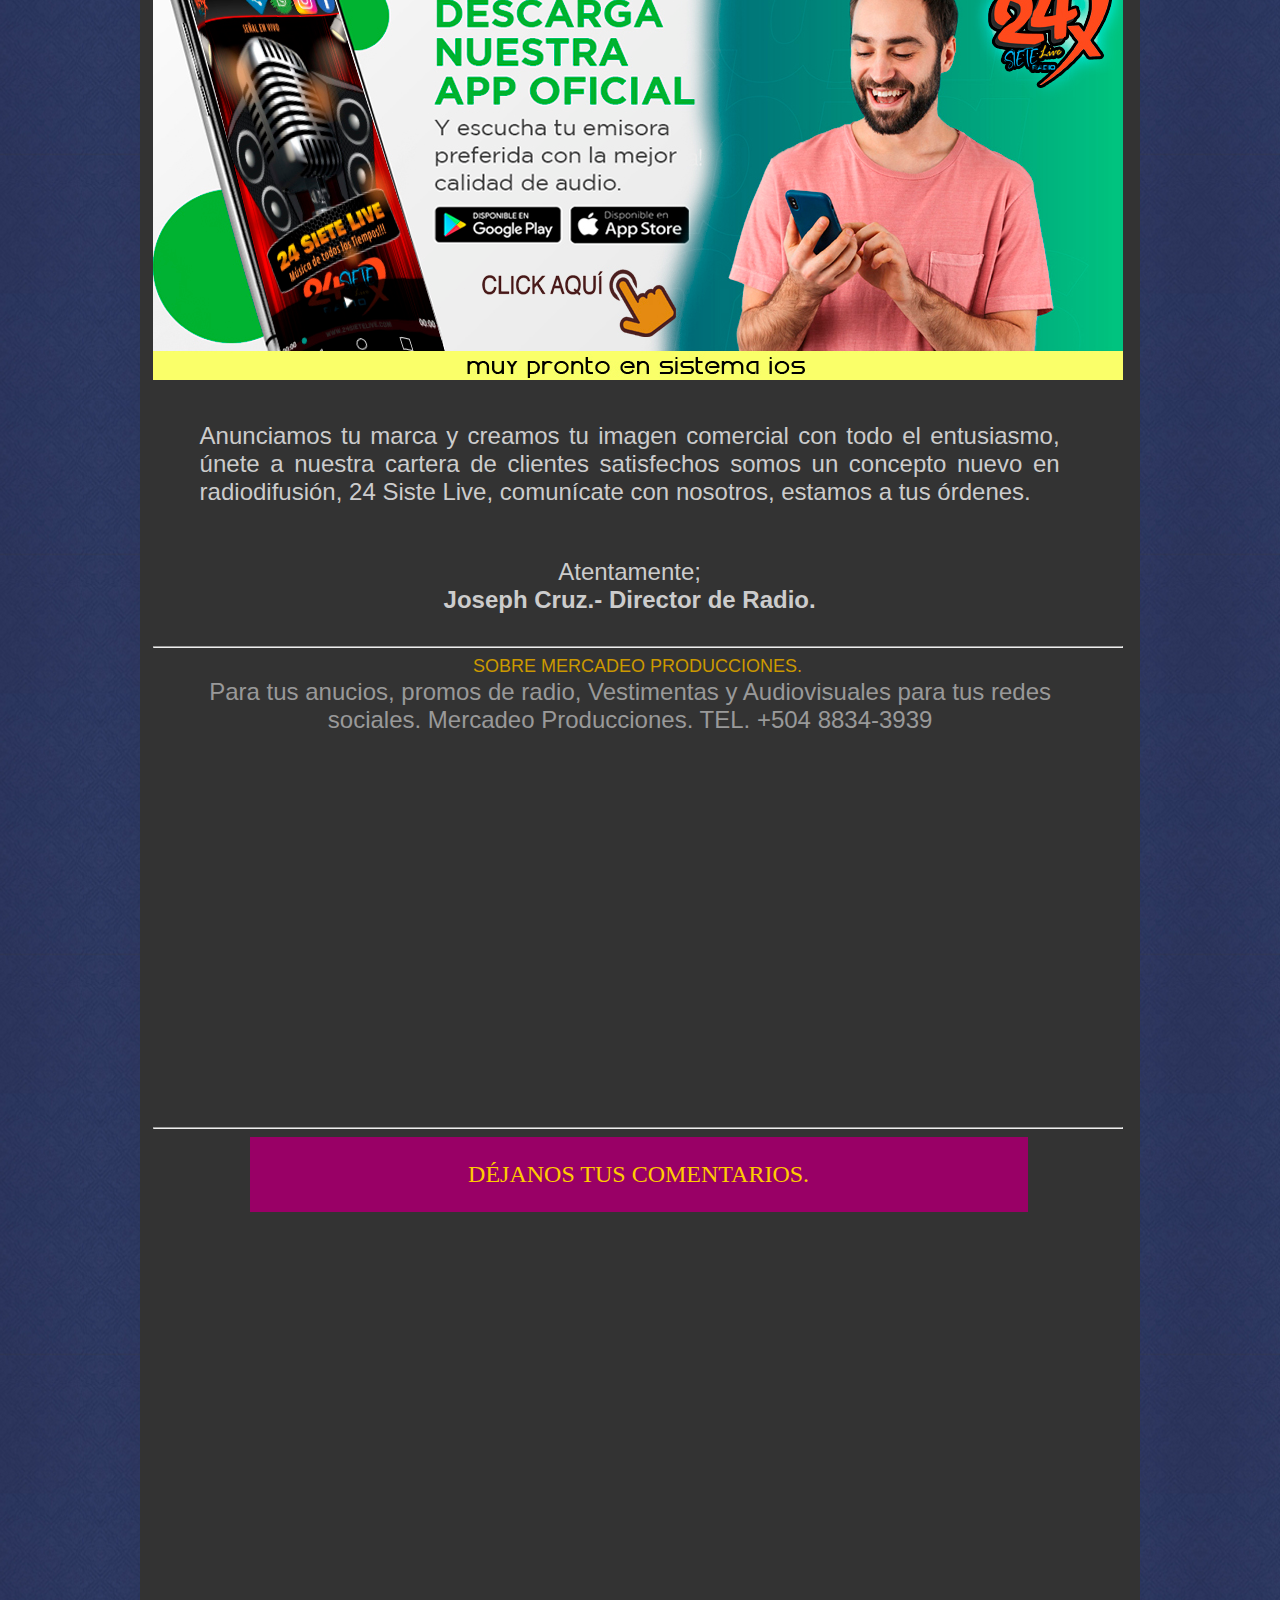
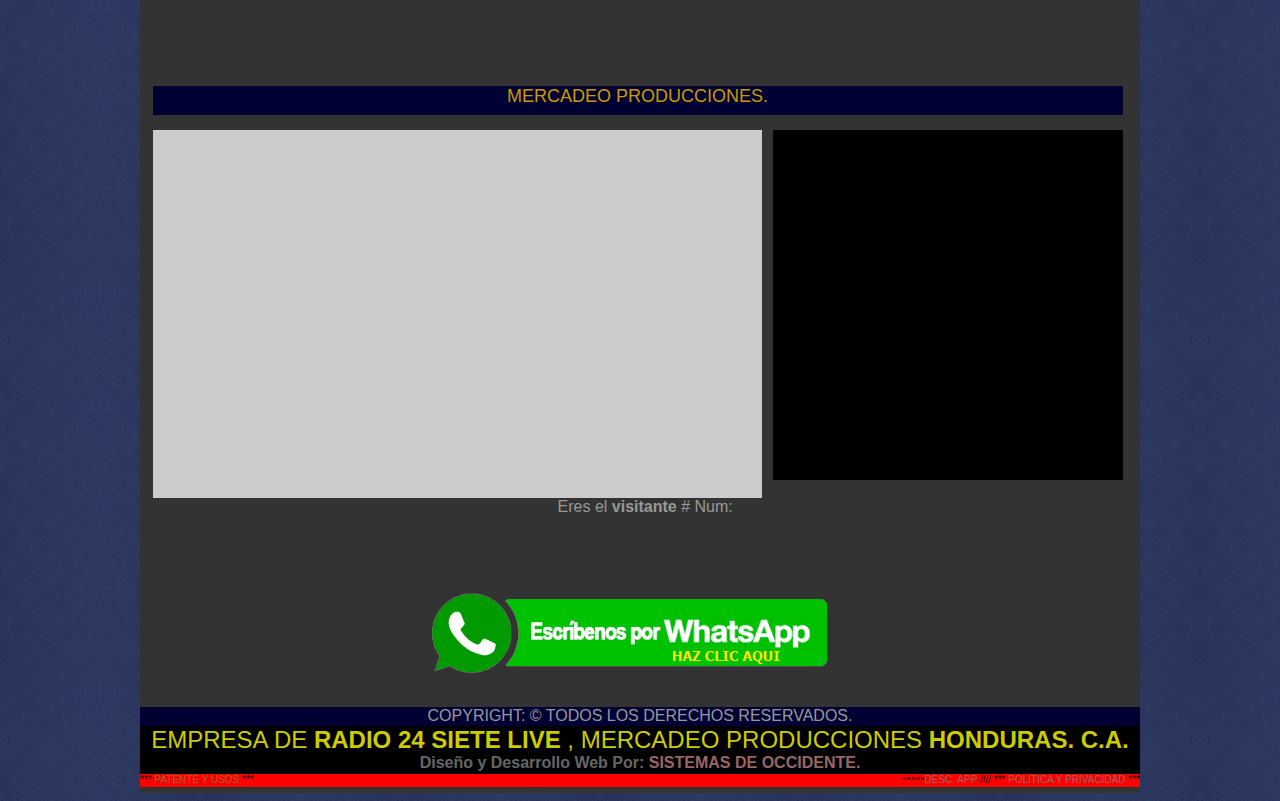
==== commit c72c4fd7: "f" ====
--- a/index.html
+++ b/index.html
@@ -84,6 +84,7 @@
 	color: #CCCCCC;
 	font-size: 21px;
 }
+.Estilo41 {color: #CCCCCC; font-family: Arial, Helvetica, sans-serif; font-size: 26px; }
 -->
 </style>
 </head>
@@ -102,39 +103,65 @@
     </tr>
     
     <tr>
-      <td height="94" colspan="12" valign="top" bgcolor="#000000"><iframe name="contenedorPlayer" class="cuadroBordeado" allow="autoplay" width="100%" height="110px" marginwidth=0 marginheight=0 hspace=0 vspace=0 frameborder=0 scrolling=no  src="http://cp.usastreams.com/pr2g/APPlayerRadioHTML5.aspx?stream=http://173.249.59.89:8000/;&fondo=05&formato=mpeg&color=3&titulo=2&autoStart=1&vol=9&tipo=13&nombre=Radio+24+siete+LIVE%2c+M%c3%basica+de+Todos+los+Tiempos.&botonPlay=2"></iframe>&nbsp;</td>
-    </tr>
-    
-    <tr>
-      <td height="44" colspan="12" valign="top" bgcolor="#000000"><p align="center" class="Estilo27">&iexcl;Est&aacute;s en <strong>Sinton&iacute;a</strong>  con RADIO <strong>24siete Live</strong>!</p></td>
-    </tr>
-    <tr>
-      <td width="13" height="867">&nbsp;</td>
+      <td height="30" colspan="12" valign="top" bgcolor="#990000"><div align="center" class="Estilo41">MUSICA DE TODOS LOS TIEMPOS 24/7 HORAS </div></td>
+    </tr>
+    <tr>
+      <td height="520" colspan="12" valign="top"><iframe frameborder='0' height='520' width='999' scrolling='no' src='play/play.html'></iframe></td>
+    </tr>
+    
+    
+    <tr>
+      <td height="44" colspan="12" valign="top" bgcolor="#000033"><p align="center" class="Estilo27">&iexcl;Est&aacute;s en <strong>Sinton&iacute;a</strong>  con RADIO <strong>24siete Live</strong>!</p></td>
+    </tr>
+    <tr>
+      <td width="13" height="12"></td>
+      <td width="52"></td>
+      <td width="303"></td>
+      <td width="50"></td>
+      <td width="64"></td>
+      <td width="15"></td>
+      <td width="125"></td>
+      <td width="11"></td>
+      <td width="59"></td>
+      <td width="213"></td>
+      <td width="78"></td>
+      <td width="18"></td>
+    </tr>
+    
+    <tr>
+      <td height="867">&nbsp;</td>
       <td colspan="10" valign="top"><table width="100%" border="0" cellpadding="0" cellspacing="0">
         <!--DWLayoutTable-->
         <tr>
-          <td width="970" height="210" valign="top"><p align="justify" class="Estilo11">Somos  una emisora con el &uacute;nico formato y prop&oacute;sito de brindarte 24 horas de m&uacute;sica de  todos los tiempos en vivo y con el mejor sonido. Se&ntilde;al En Directo 24/7. Esperamos puedas gustar de  nuestra programaci&oacute;n tus comentarios y sugerencias son importantes para mejorar  cada d&iacute;a reiteramos la m&aacute;s cordial de las bienvenidas somos 24SIETE_LIVE.</p></td>
-          </tr>
-        <tr>
-          <td height="427" valign="top" bgcolor="#990000"><a href="https://play.google.com/store/apps/details?id=app24.sietelive2" target="_blank"><img src="img_new_22/descargar app 24-7.jpg" width="970" height="427" border="0" /></a></td>
+          <td width="47" height="210">&nbsp;</td>
+          <td width="860" valign="top"><p align="justify" class="Estilo11">Somos  una emisora con el &uacute;nico formato y prop&oacute;sito de brindarte 24 horas de m&uacute;sica de  todos los tiempos en vivo y con el mejor sonido. Se&ntilde;al En Directo 24/7. Esperamos puedas gustar de  nuestra programaci&oacute;n tus comentarios y sugerencias son importantes para mejorar  cada d&iacute;a reiteramos la m&aacute;s cordial de las bienvenidas somos 24SIETE_LIVE.</p></td>
+          <td width="63">&nbsp;</td>
+        </tr>
+        <tr>
+          <td height="427" colspan="3" valign="top" bgcolor="#990000"><a href="https://play.google.com/store/apps/details?id=app24.sietelive2" target="_blank"><img src="img_new_22/descargar app 24-7.jpg" width="970" height="427" border="0" /></a></td>
           </tr>
         <tr>
           <td height="18"></td>
-        </tr>
-        
-    
-        <!--DWLayoutTable-->
-        
-        <tr>
-          <td height="210" valign="top"><p align="justify" class="Estilo12">Anunciamos  tu marca y creamos tu imagen comercial con todo el entusiasmo, &uacute;nete a nuestra  cartera de clientes satisfechos somos un concepto nuevo en radiodifusi&oacute;n, 24  Siste Live, comun&iacute;cate con nosotros, estamos a tus &oacute;rdenes. </p>            <p align="center" class="Estilo12"><br />
-            Atentamente;<br />
+          <td></td>
+          <td></td>
+        </tr>
+        <tr>
+          <td height="210"></td>
+          <td valign="top"><p align="justify" class="Estilo12">Anunciamos  tu marca y creamos tu imagen comercial con todo el entusiasmo, &uacute;nete a nuestra  cartera de clientes satisfechos somos un concepto nuevo en radiodifusi&oacute;n, 24  Siste Live, comun&iacute;cate con nosotros, estamos a tus &oacute;rdenes. </p>            <p align="center" class="Estilo12"><br />
+              Atentamente;<br />
             <strong>Joseph Cruz.-  Director de Radio. </strong></p></td>
-          </tr>
-        <tr>
-          <td height="2" valign="top"><hr /></td>
+          <td></td>
+        </tr>
+        
+        
+    
+        <!--DWLayoutTable-->
+        
+        <tr>
+          <td height="2" colspan="3" valign="top"><hr /></td>
           </tr>     
       </table></td>
-      <td width="17"></td>
+      <td></td>
     </tr>
     
     <tr>
@@ -145,15 +172,19 @@
           <td height="22" colspan="5" valign="top"><div align="center"><span class="Estilo14">SOBRE MERCADEO PRODUCCIONES. </span></div></td>
           </tr>
         <tr>
-          <td height="54" colspan="5" valign="top"><div align="center"><span class="Estilo15">Para tus anucios, promos de radio, Vestimentas y Audiovisuales para tus redes sociales. Mercadeo Producciones. TEL. +504 8834-3939</span></div></td>
-          </tr>
-        
-        <!--DWLayoutTable-->
-        <tr>
-          <td width="97" height="385">&nbsp;</td>
-            <td colspan="3" valign="top"><iframe width="778" height="385" src="https://www.youtube.com/embed/imRXEaP_QsE" frameborder="0" allow="accelerometer; autoplay; encrypted-media; gyroscope; picture-in-picture" allowfullscreen></iframe></td>
-            <td width="95">&nbsp;</td>
-          </tr>
+          <td width="45" height="54">&nbsp;</td>
+          <td colspan="3" valign="top"><div align="center"><span class="Estilo15">Para tus anucios, promos de radio, Vestimentas y Audiovisuales para tus redes sociales. Mercadeo Producciones. TEL. +504 8834-3939</span></div></td>
+          <td width="60">&nbsp;</td>
+        </tr>
+        
+        <!--DWLayoutTable-->
+        <tr>
+          <td height="385">&nbsp;</td>
+            <td width="52">&nbsp;</td>
+            <td width="778" valign="top"><iframe width="778" height="385" src="https://www.youtube.com/embed/imRXEaP_QsE" frameborder="0" allow="accelerometer; autoplay; encrypted-media; gyroscope; picture-in-picture" allowfullscreen></iframe></td>
+            <td width="35">&nbsp;</td>
+            <td>&nbsp;</td>
+        </tr>
         
         
         <tr>
@@ -162,18 +193,27 @@
         
         <tr>
           <td height="27">&nbsp;</td>
-            <td width="35">&nbsp;</td>
+            <td>&nbsp;</td>
             <td valign="top" bgcolor="#990066"><p align="center" class="Estilo13">D&Eacute;JANOS TUS  COMENTARIOS. </p></td>
-            <td width="69">&nbsp;</td>
-            <td>&nbsp;</td>
-          </tr>
-        <tr>
-          <td height="338">&nbsp;</td>
-            <td>&nbsp;</td>
-            <td width="674">&nbsp;</td>
             <td>&nbsp;</td>
             <td>&nbsp;</td>
-          </tr>
+        </tr>
+        <tr>
+          <td height="450"></td>
+            <td></td>
+            <td valign="top"><iframe src="https://www3.cbox.ws/box/?boxid=3519900&boxtag=EH2TUA" width="100%" height="450" allowtransparency="yes" allow="autoplay" frameborder="0" marginheight="0" marginwidth="0" scrolling="auto"></iframe></td>
+            <td></td>
+            <td></td>
+        </tr>
+        <tr>
+          <td height="4"></td>
+          <td></td>
+          <td></td>
+          <td></td>
+          <td></td>
+        </tr>
+        
+        
         
         
         
@@ -183,16 +223,16 @@
     </tr>
     <tr>
       <td height="20">&nbsp;</td>
-      <td width="52">&nbsp;</td>
-      <td width="303">&nbsp;</td>
-      <td width="50">&nbsp;</td>
-      <td width="64">&nbsp;</td>
-      <td width="15">&nbsp;</td>
-      <td width="125">&nbsp;</td>
-      <td width="11">&nbsp;</td>
-      <td width="59">&nbsp;</td>
-      <td width="213">&nbsp;</td>
-      <td width="78">&nbsp;</td>
+      <td>&nbsp;</td>
+      <td>&nbsp;</td>
+      <td>&nbsp;</td>
+      <td>&nbsp;</td>
+      <td>&nbsp;</td>
+      <td>&nbsp;</td>
+      <td>&nbsp;</td>
+      <td>&nbsp;</td>
+      <td>&nbsp;</td>
+      <td>&nbsp;</td>
       <td>&nbsp;</td>
     </tr>
     <tr>
@@ -202,14 +242,19 @@
     </tr>
     <tr>
       <td height="15"></td>
-      <td colspan="6" rowspan="2" valign="top"><table width="100%" border="0" cellpadding="0" cellspacing="0">
-        <!--DWLayoutTable-->
-        <tr>
-          <td width="609" height="365" valign="top" bgcolor="#CCCCCC">		  
-              <div id="fb-root"></div>
-              <script async defer crossorigin="anonymous" src="https://connect.facebook.net/es_LA/sdk.js#xfbml=1&version=v7.0&appId=345441739448487&autoLogAppEvents=1" nonce="P9RHKeUO"></script>      
-              <div class="fb-comments" data-href="https://www.facebook.com/24sietelive" data-numposts="3" data-width=""></div></td>
-          </tr>
+      <td colspan="6" rowspan="3" valign="top"><table width="100%" border="0" cellpadding="0" cellspacing="0">
+        <!--DWLayoutTable-->
+        <tr>
+          <td width="609" height="15"></td>
+          </tr>
+        <tr>
+          <td height="368" valign="top" bgcolor="#CCCCCC">		  
+            <div id="fb-root"></div>
+            <script async defer crossorigin="anonymous" src="https://connect.facebook.net/es_LA/sdk.js#xfbml=1&version=v7.0&appId=345441739448487&autoLogAppEvents=1" nonce="P9RHKeUO"></script>      
+            <div class="fb-comments" data-href="https://www.facebook.com/24sietelive" data-numposts="3" data-width=""></div></td>
+          </tr>
+        
+        
         
         
       </table></td>
@@ -230,12 +275,6 @@
     
     <tr>
       <td height="18"></td>
-      <td></td>
-      <td></td>
-      <td></td>
-      <td></td>
-      <td></td>
-      <td></td>
       <td></td>
       <td></td>
       <td></td>
@@ -309,7 +348,7 @@
       <td height="19" colspan="12" valign="top" bgcolor="#000033"><div align="center"><span class="Estilo20">COPYRIGHT: &copy; TODOS LOS DERECHOS RESERVADOS.</span></div></td>
     </tr>
     <tr>
-      <td height="40" colspan="12" valign="top" bgcolor="#000000"><div align="center"><span class="Estilo26">EMPRESA DE <strong>RADIO 24 SIETE LIVE </strong>, MERCADEO PRODUCCIONES <strong>HONDURAS. C.A. </strong></span><br />
+      <td height="48" colspan="12" valign="top" bgcolor="#000000"><div align="center"><span class="Estilo26">EMPRESA DE <strong>RADIO 24 SIETE LIVE </strong>, MERCADEO PRODUCCIONES <strong>HONDURAS. C.A. </strong></span><br />
       <strong><span class="Estilo21"><span class="Estilo18">Dise&ntilde;o y Desarrollo Web Por:&nbsp;</span><a href="http://sistemashonduras.webcindario.com/" target="_blank">SISTEMAS DE OCCIDENTE.</a></span></strong></div></td>
     </tr>
     
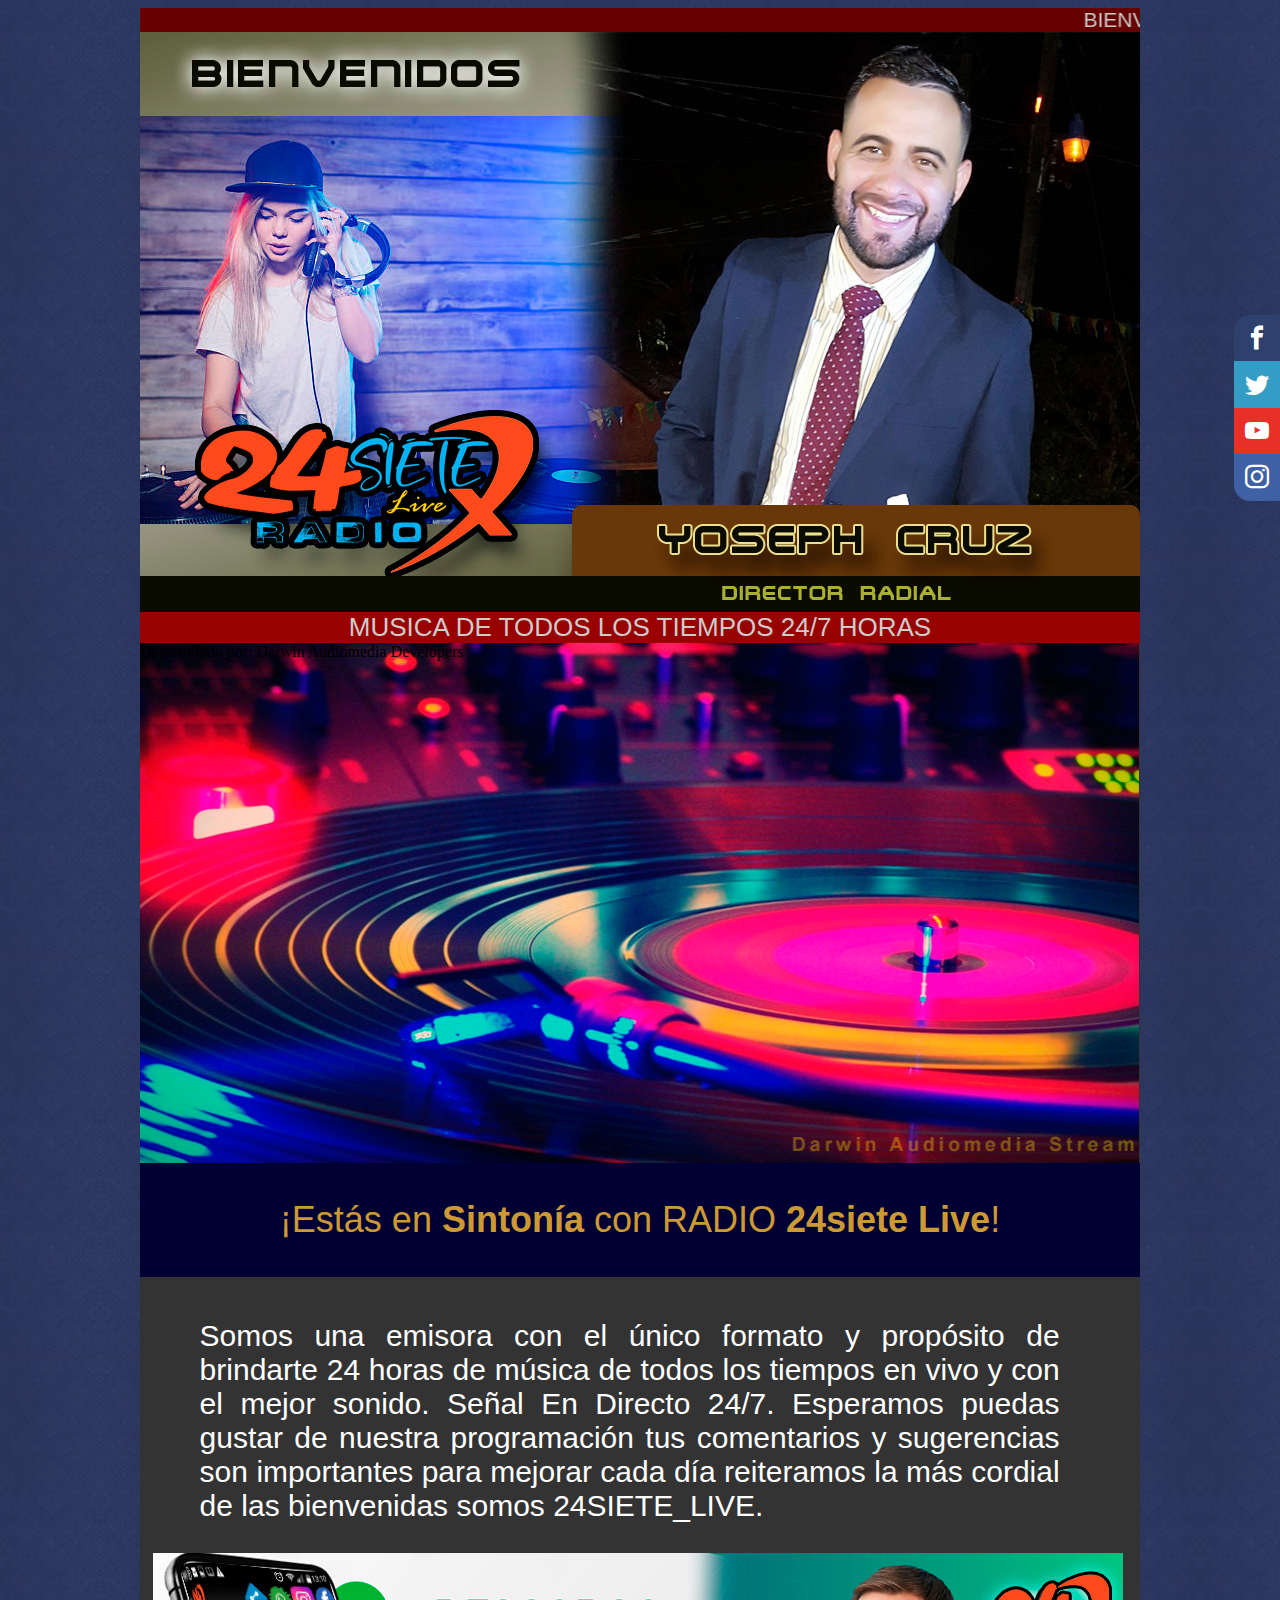
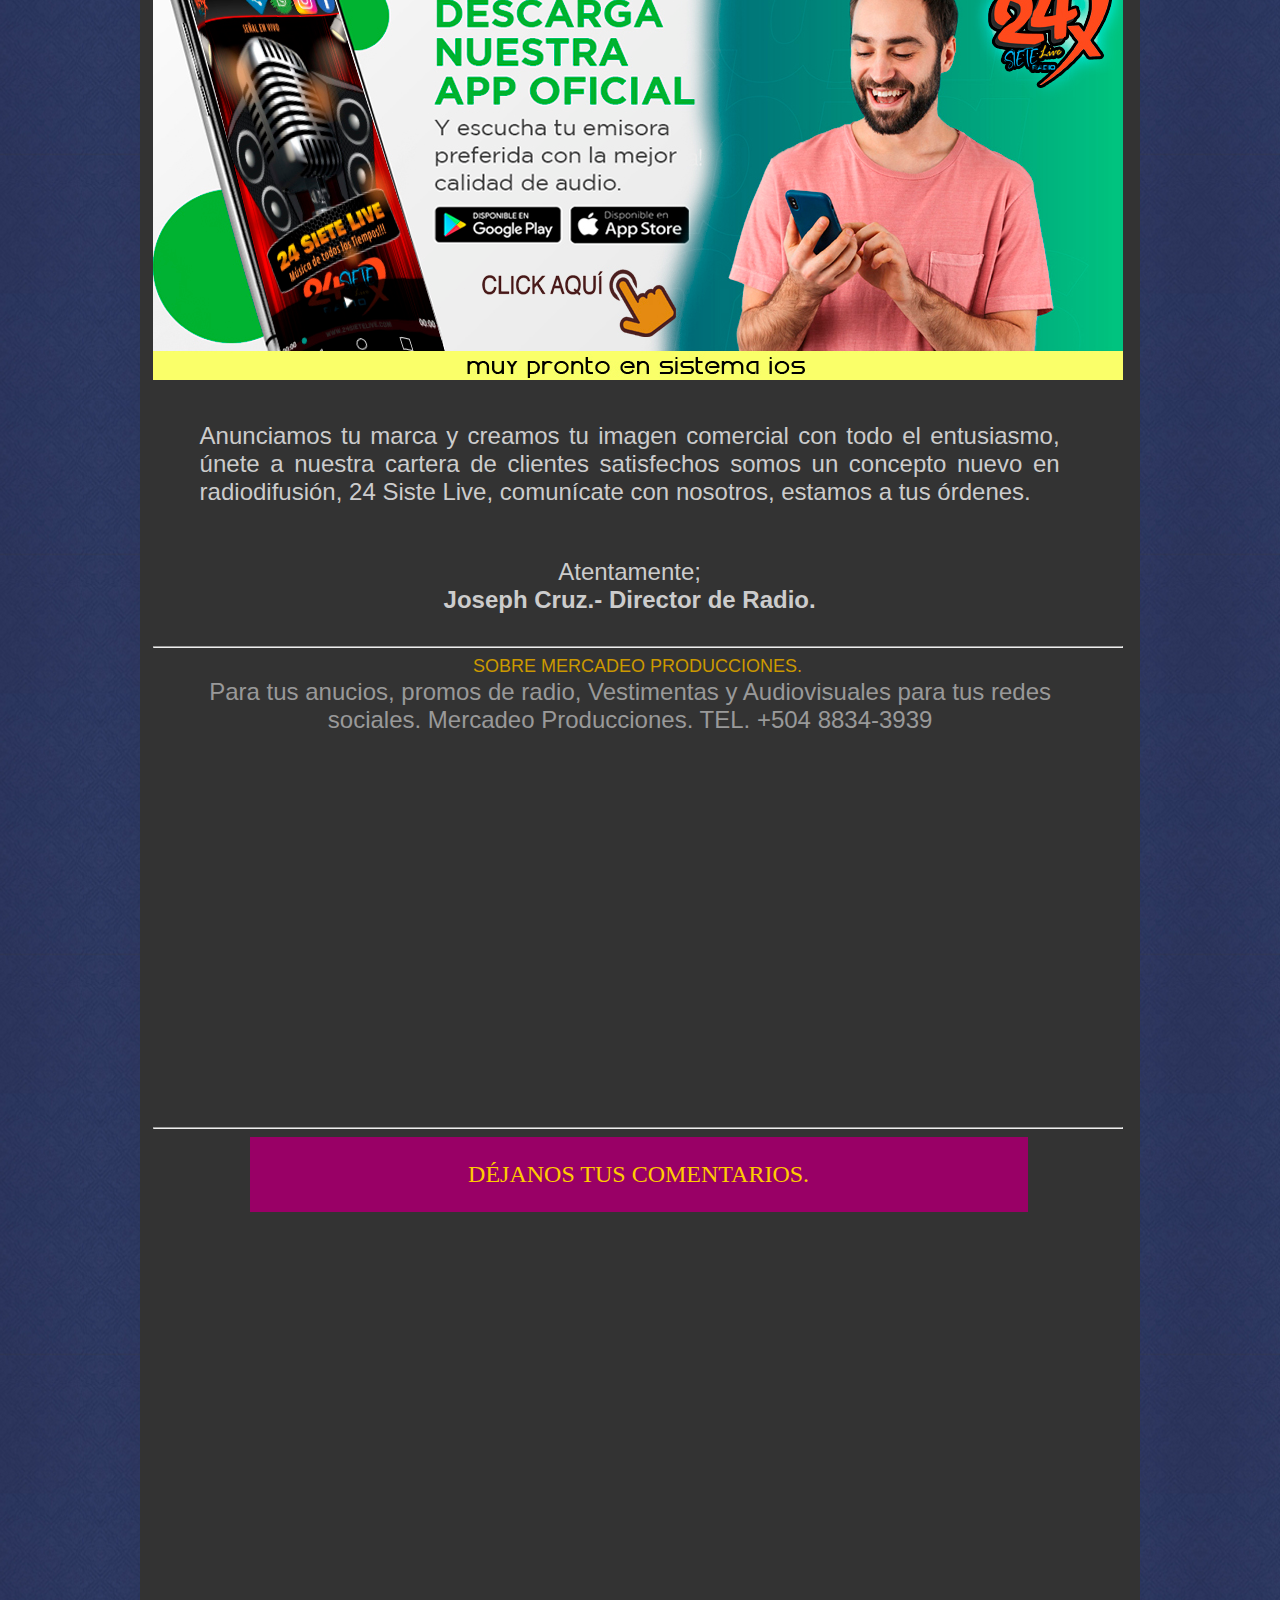
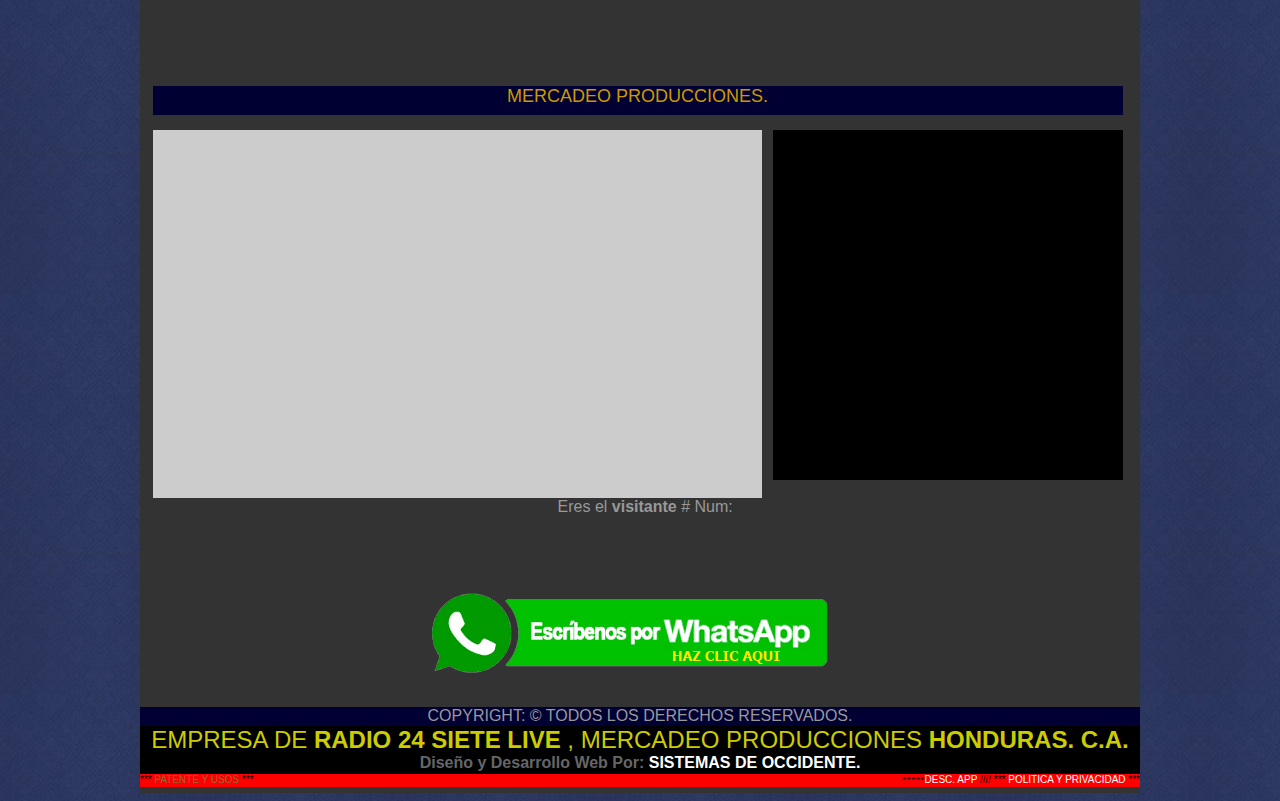
==== commit 402a8370: "b" ====
--- a/index.html
+++ b/index.html
@@ -2,8 +2,11 @@
 <html xmlns="http://www.w3.org/1999/xhtml">
 <head>
 <meta http-equiv="Content-Type" content="text/html; charset=iso-8859-1" />
-<link rel="stylesheet" href="styles.css">
-<link rel="shortcut icon" href="favicon.ico">
+  <link rel="stylesheet" href="styles.css">
+  <link rel="shortcut icon" href="favicon.ico">
+  <link rel="stylesheet" href="css/font.css">
+  <link rel="stylesheet" href="css/main.css">
+  
 <title>En Vivo Radio 24SieteLive | Mercadeo Producciones</title>
     
     <script src="slider24siete/jquery.js"></script>
@@ -56,20 +59,20 @@
 	font-size: 24px;
 }
 a:link {
-	color: #996666;
+	color: #FFFFFF;
 	text-decoration: none;
 }
 a:visited {
 	text-decoration: none;
-	color: #996666;
+	color: #FFFFFF;
 }
 a:hover {
 	text-decoration: underline;
-	color: #996666;
+	color: #FFFFFF;
 }
 a:active {
 	text-decoration: none;
-	color: #996666;
+	color: #FFFFFF;
 }
 .Estilo16 {font-size: 9px}
 .Estilo18 {color: #666666}
@@ -89,6 +92,13 @@
 </style>
 </head>
 
+  <div class="social-bar">
+    <a href="https://www.facebook.com/24sietelive" class="icon icon-facebook" target="_blank"></a>
+    <a href="https://twitter.com/soyyosephcruz" class="icon icon-twitter" target="_blank"></a>
+    <a href="https://www.youtube.com/c/YOSEPHCRUZ" class="icon icon-youtube" target="_blank"></a>
+    <a href="https://www.instagram.com/24sietelive/" class="icon icon-instagram" target="_blank"></a>
+  </div>
+  
 <body>
 <div align="center">
   <table width="1000" border="0" cellpadding="0" cellspacing="0" bgcolor="#333333">
--- a/css/font.css
+++ b/css/font.css
@@ -0,0 +1,39 @@
+@font-face {
+  font-family: 'icomoon';
+  src:  url('fonts/icomoon.eot?i226ha');
+  src:  url('fonts/icomoon.eot?i226ha#iefix') format('embedded-opentype'),
+    url('fonts/icomoon.ttf?i226ha') format('truetype'),
+    url('fonts/icomoon.woff?i226ha') format('woff'),
+    url('fonts/icomoon.svg?i226ha#icomoon') format('svg');
+  font-weight: normal;
+  font-style: normal;
+}
+
+[class^="icon-"], [class*=" icon-"] {
+  /* use !important to prevent issues with browser extensions that change fonts */
+  font-family: 'icomoon' !important;
+  speak: none;
+  font-style: normal;
+  font-weight: normal;
+  font-variant: normal;
+  text-transform: none;
+  line-height: 1;
+
+  /* Better Font Rendering =========== */
+  -webkit-font-smoothing: antialiased;
+  -moz-osx-font-smoothing: grayscale;
+}
+
+.icon-facebook:before {
+  content: "\ea90";
+}
+.icon-instagram:before {
+  content: "\ea92";
+}
+.icon-twitter:before {
+  content: "\ea96";
+}
+.icon-youtube:before {
+  content: "\ea9d";
+}
+
--- a/css/main.css
+++ b/css/main.css
@@ -0,0 +1,52 @@
+html {
+	font-size: 16px;
+}
+
+.social-bar {
+	position: fixed;
+	right: 0;
+	top: 35%;
+	font-size: 1.5rem;
+	display: flex;
+	flex-direction: column;
+	align-items: flex-end;
+	z-index: 100;
+}
+
+.icon {
+	color: white;
+	text-decoration: none;
+	padding: .7rem;
+	display: flex;
+	transition: all .5s;
+}
+
+.icon-facebook {
+	background: #2E406E;
+}
+
+.icon-twitter {
+	background: #339DC5;
+}
+
+.icon-youtube {
+	background: #E83028;
+}
+
+.icon-instagram {
+	background: #3F60A5;
+}
+
+.icon:first-child {
+	border-radius: 1rem 0 0 0;
+}
+
+.icon:last-child {
+	border-radius: 0 0 0 1rem;
+}
+
+.icon:hover {
+	padding-right: 3rem;
+	border-radius: 1rem 0 0 1rem;
+	box-shadow: 0 0 .5rem rgba(0, 0, 0, 0.42);
+}
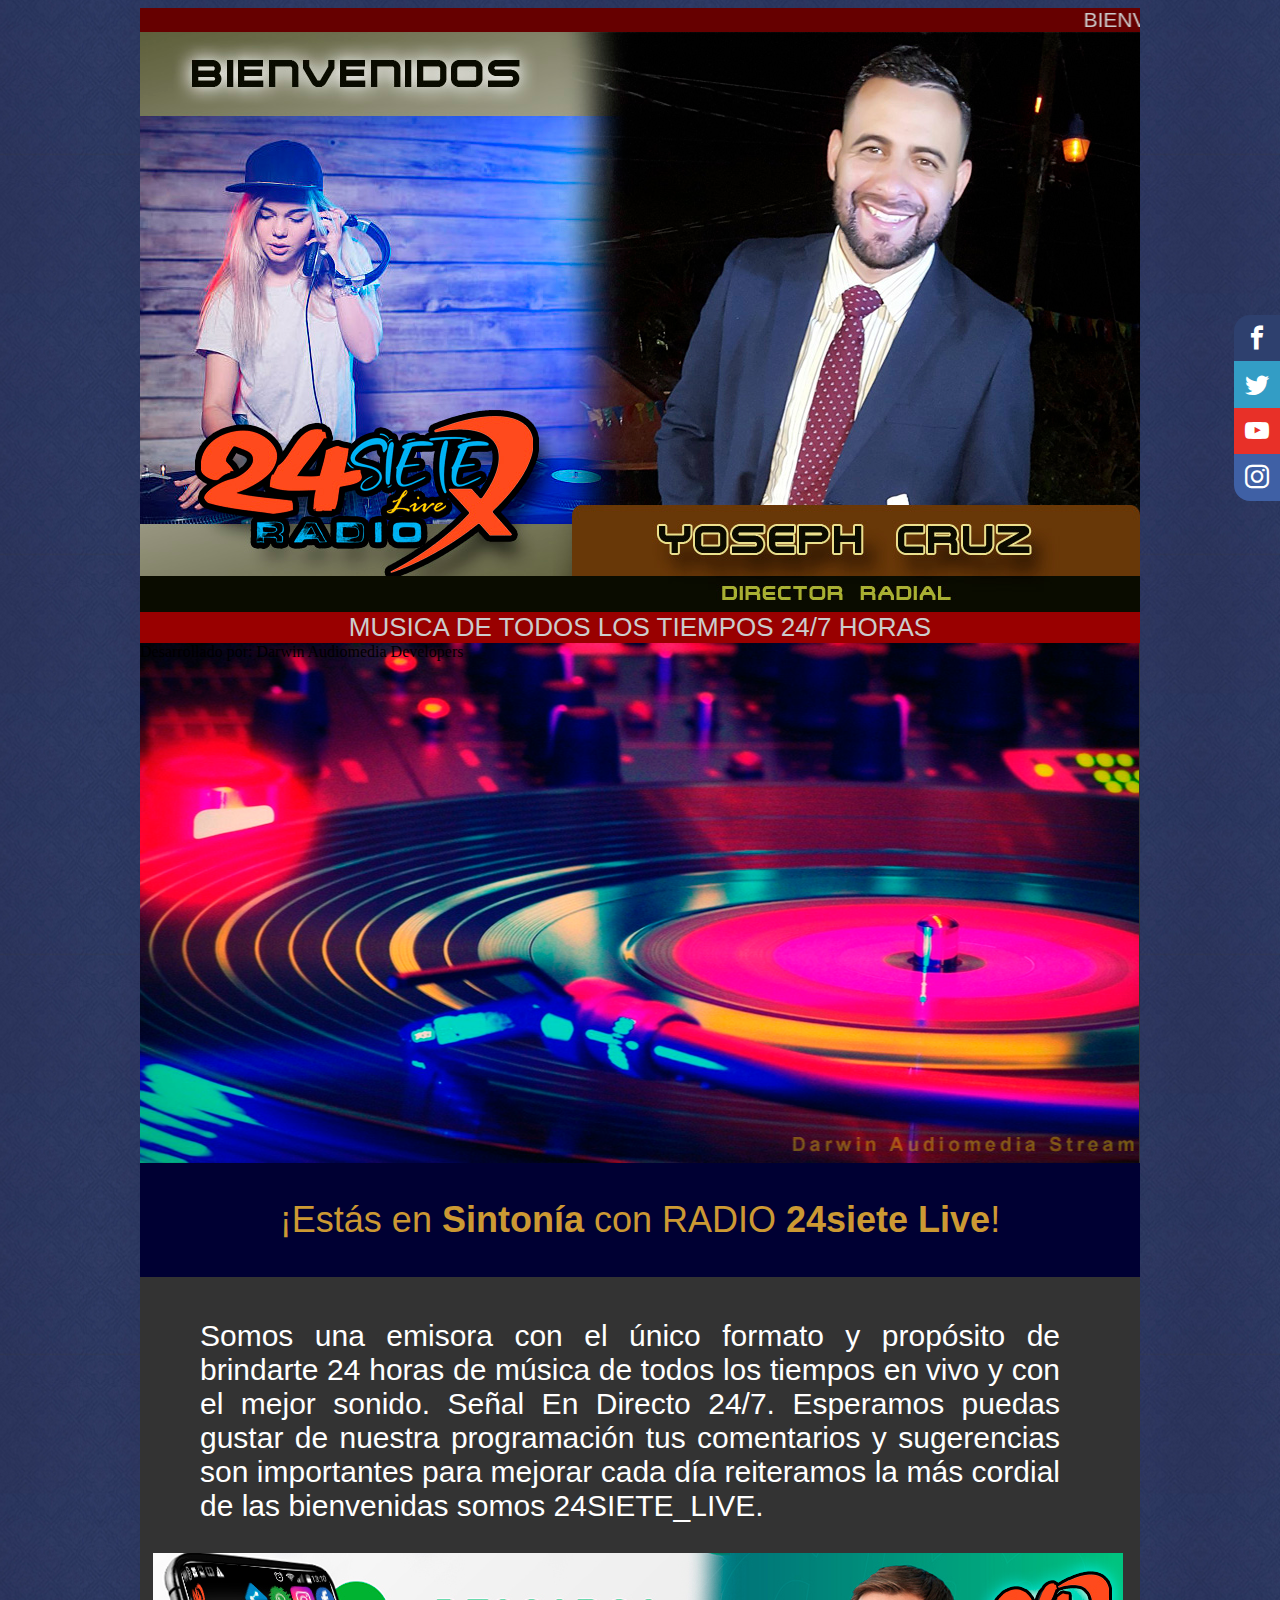
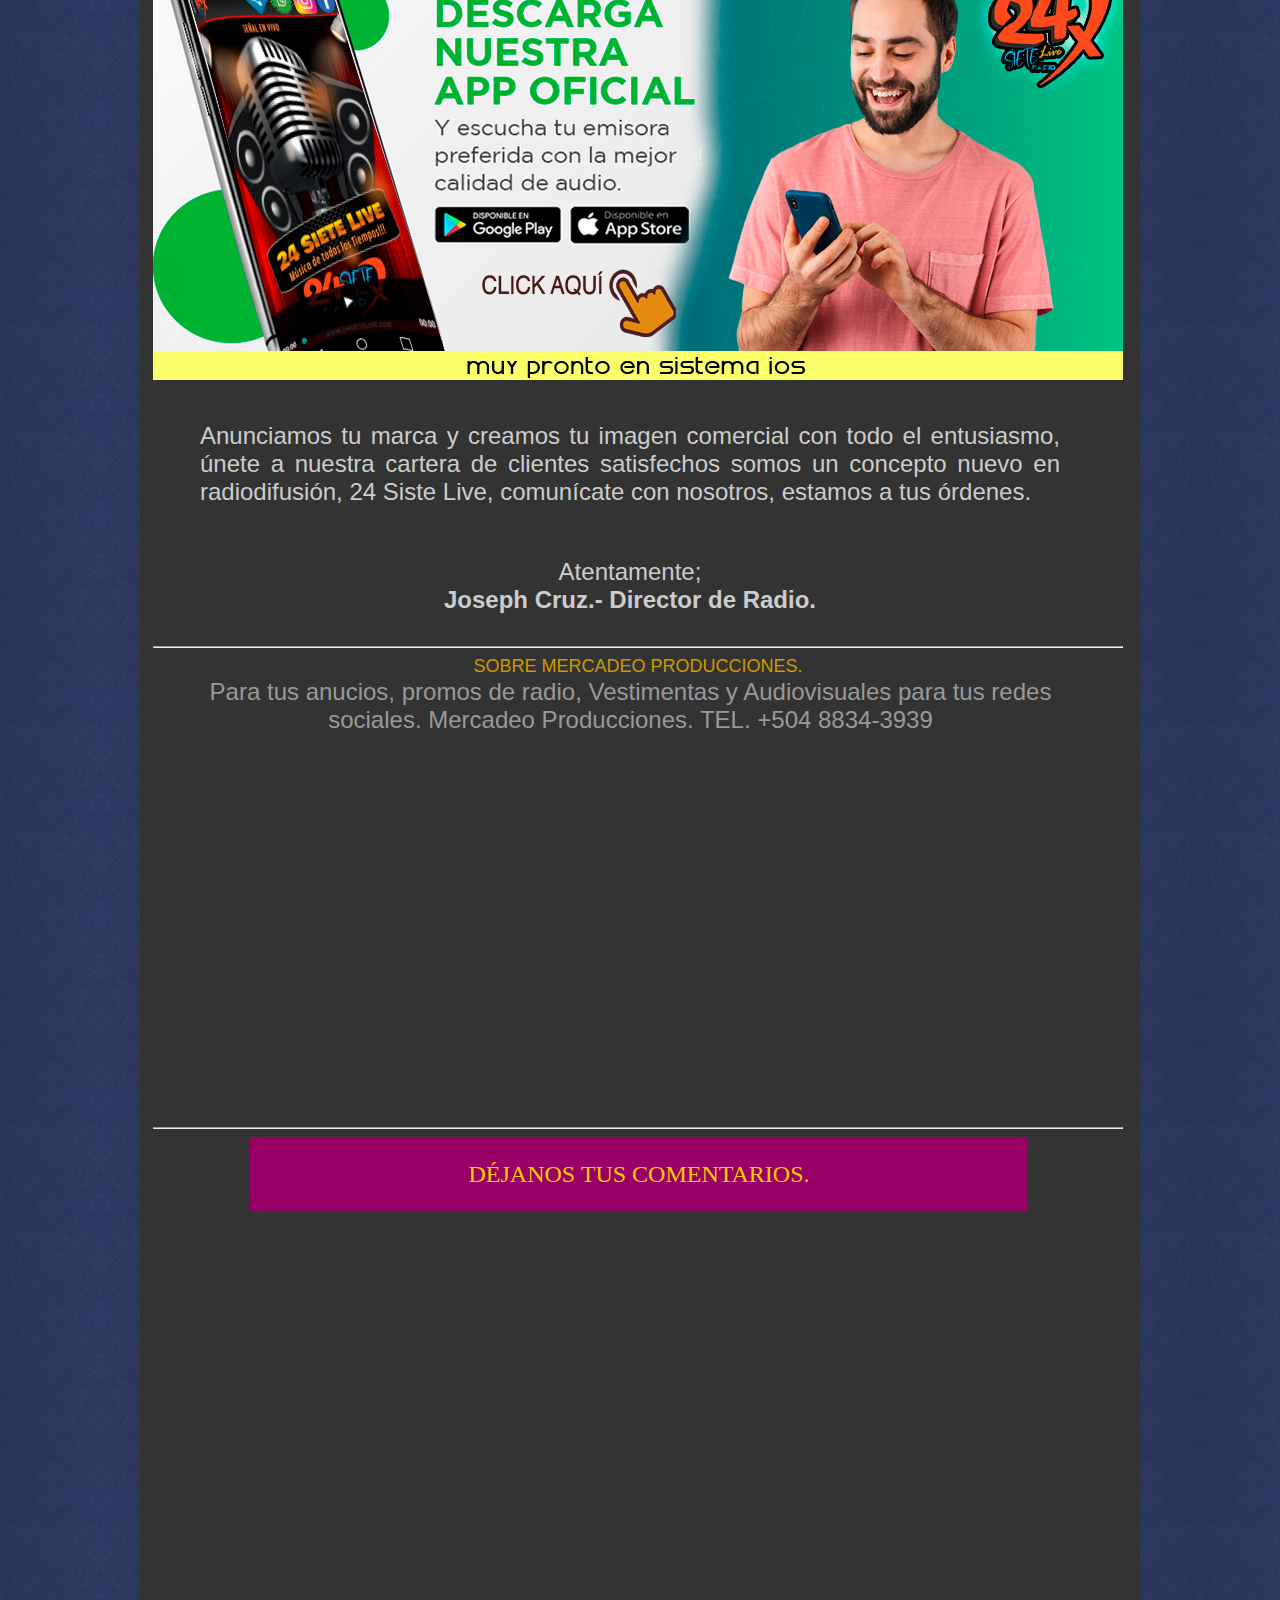
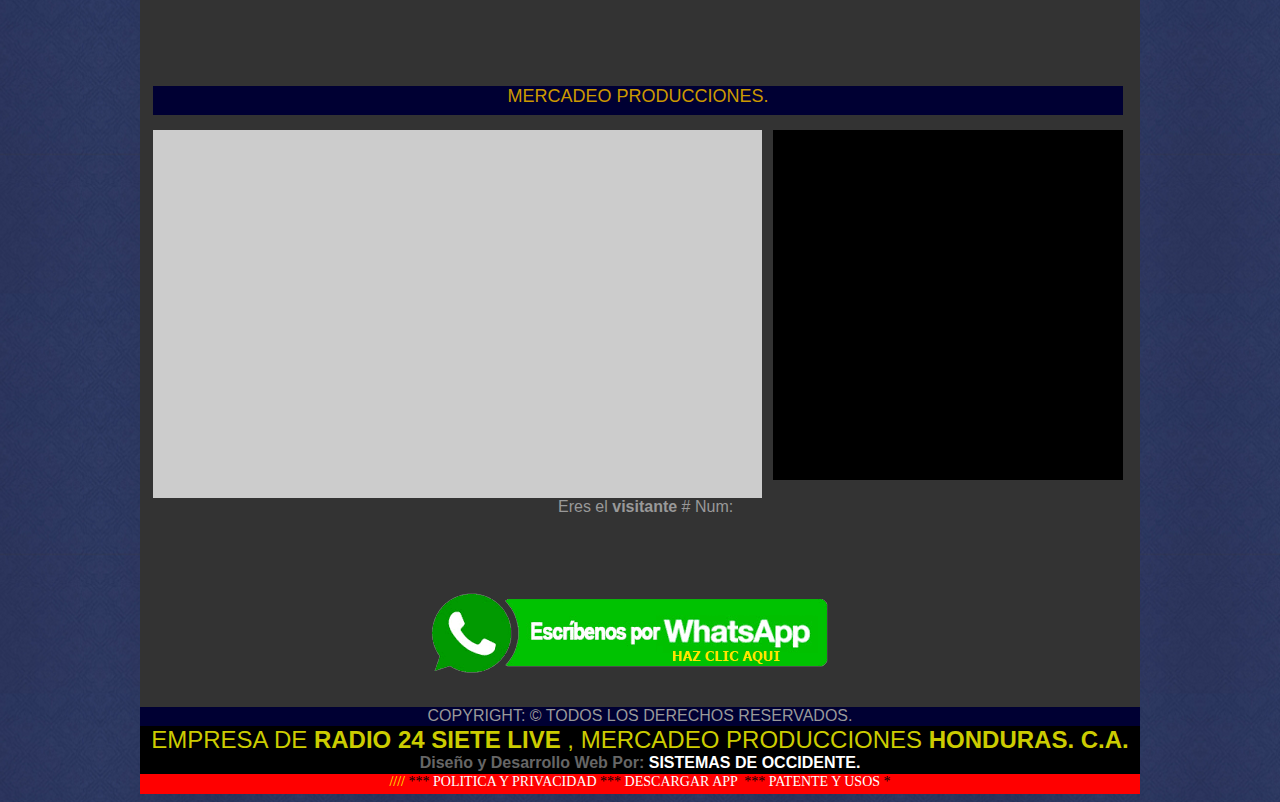
==== commit 65a5967b: "gtr" ====
--- a/index.html
+++ b/index.html
@@ -81,13 +81,13 @@
 	font-family: Verdana, Arial, Helvetica, sans-serif;
 	font-size: 36px;
 }
-.Estilo36 {font-size: 10px; font-family: Arial, Helvetica, sans-serif; }
-.Estilo37 {color: #996633}
 .Estilo40 {
 	color: #CCCCCC;
 	font-size: 21px;
 }
 .Estilo41 {color: #CCCCCC; font-family: Arial, Helvetica, sans-serif; font-size: 26px; }
+.Estilo52 {color: #FFFF00}
+.Estilo55 {font-size: 14px}
 -->
 </style>
 </head>
@@ -104,24 +104,24 @@
   <table width="1000" border="0" cellpadding="0" cellspacing="0" bgcolor="#333333">
     <!--DWLayoutTable-->
     <tr>
-      <td height="24" colspan="12" valign="top" bgcolor="#660000"><div align="center"><span class="Estilo8"><marquee>
+      <td height="24" colspan="11" valign="top" bgcolor="#660000"><div align="center"><span class="Estilo8"><marquee>
         <span class="Estilo40">BIENVENIDO A <strong>MERCADEO PRODUCCIONES</strong>, DISFRUTA AQUI NUESTRA <strong>RADIO </strong>EN VIVO <strong>24/7 hrs. </strong></span> 
       </marquee></span> </div></td>
     </tr>
     <tr>
-      <td height="580" colspan="12" valign="top" bgcolor="#0066CC"><img src="img_new_22/BAN_22.jpg" width="1000" height="580" /></td>
-    </tr>
-    
-    <tr>
-      <td height="30" colspan="12" valign="top" bgcolor="#990000"><div align="center" class="Estilo41">MUSICA DE TODOS LOS TIEMPOS 24/7 HORAS </div></td>
-    </tr>
-    <tr>
-      <td height="520" colspan="12" valign="top"><iframe frameborder='0' height='520' width='999' scrolling='no' src='play/play.html'></iframe></td>
-    </tr>
-    
-    
-    <tr>
-      <td height="44" colspan="12" valign="top" bgcolor="#000033"><p align="center" class="Estilo27">&iexcl;Est&aacute;s en <strong>Sinton&iacute;a</strong>  con RADIO <strong>24siete Live</strong>!</p></td>
+      <td height="580" colspan="11" valign="top" bgcolor="#0066CC"><img src="img_new_22/BAN_22.jpg" width="1000" height="580" /></td>
+    </tr>
+    
+    <tr>
+      <td height="31" colspan="11" valign="top" bgcolor="#990000"><div align="center" class="Estilo41">MUSICA DE TODOS LOS TIEMPOS 24/7 HORAS </div></td>
+    </tr>
+    <tr>
+      <td height="520" colspan="11" valign="top"><iframe frameborder='0' height='520' width='999' scrolling='no' src='play/play.html'></iframe></td>
+    </tr>
+    
+    
+    <tr>
+      <td height="44" colspan="11" valign="top" bgcolor="#000033"><p align="center" class="Estilo27">&iexcl;Est&aacute;s en <strong>Sinton&iacute;a</strong>  con RADIO <strong>24siete Live</strong>!</p></td>
     </tr>
     <tr>
       <td width="13" height="12"></td>
@@ -129,18 +129,17 @@
       <td width="303"></td>
       <td width="50"></td>
       <td width="64"></td>
-      <td width="15"></td>
-      <td width="125"></td>
+      <td width="140"></td>
       <td width="11"></td>
       <td width="59"></td>
       <td width="213"></td>
       <td width="78"></td>
-      <td width="18"></td>
+      <td width="17"></td>
     </tr>
     
     <tr>
       <td height="867">&nbsp;</td>
-      <td colspan="10" valign="top"><table width="100%" border="0" cellpadding="0" cellspacing="0">
+      <td colspan="9" valign="top"><table width="100%" border="0" cellpadding="0" cellspacing="0">
         <!--DWLayoutTable-->
         <tr>
           <td width="47" height="210">&nbsp;</td>
@@ -175,8 +174,8 @@
     </tr>
     
     <tr>
-      <td height="828"></td>
-      <td colspan="10" valign="top"><table width="100%" border="0" cellpadding="0" cellspacing="0">
+      <td height="944"></td>
+      <td colspan="9" valign="top"><table width="100%" border="0" cellpadding="0" cellspacing="0">
         <!--DWLayoutTable-->
         <tr>
           <td height="22" colspan="5" valign="top"><div align="center"><span class="Estilo14">SOBRE MERCADEO PRODUCCIONES. </span></div></td>
@@ -243,16 +242,15 @@
       <td>&nbsp;</td>
       <td>&nbsp;</td>
       <td>&nbsp;</td>
-      <td>&nbsp;</td>
     </tr>
     <tr>
       <td height="29"></td>
-      <td colspan="10" valign="top" bgcolor="#000033"><div align="center"><span class="Estilo14">MERCADEO PRODUCCIONES.</span></div></td>
+      <td colspan="9" valign="top" bgcolor="#000033"><div align="center"><span class="Estilo14">MERCADEO PRODUCCIONES.</span></div></td>
     <td></td>
     </tr>
     <tr>
       <td height="15"></td>
-      <td colspan="6" rowspan="3" valign="top"><table width="100%" border="0" cellpadding="0" cellspacing="0">
+      <td colspan="5" rowspan="3" valign="top"><table width="100%" border="0" cellpadding="0" cellspacing="0">
         <!--DWLayoutTable-->
         <tr>
           <td width="609" height="15"></td>
@@ -309,7 +307,7 @@
       <td></td>
       <td></td>
       <td>&nbsp;</td>
-      <td colspan="5" valign="top"><span class="Estilo7">Eres el<b> visitante </b># Num: </span></td>
+      <td colspan="4" valign="top"><span class="Estilo7">Eres el<b> visitante </b># Num: </span></td>
       <td>&nbsp;</td>
       <td></td>
       <td></td>
@@ -321,7 +319,7 @@
       <td>&nbsp;</td>
       <td>&nbsp;</td>
       <td>&nbsp;</td>
-      <td colspan="4" valign="top"><div id="sfcbdbxe5symmfq9sht17knwce2jjfrt697"></div>
+      <td colspan="3" valign="top"><div id="sfcbdbxe5symmfq9sht17knwce2jjfrt697"></div>
         <script type="text/javascript" src="https://counter3.stat.ovh/private/counter.js?c=bdbxe5symmfq9sht17knwce2jjfrt697&down=async" async></script>
         <noscript>
         <a href="https://www.contadorvisitasgratis.com" title="contador de visitas html codigo"><img src="https://counter3.stat.ovh/private/contadorvisitasgratis.php?c=bdbxe5symmfq9sht17knwce2jjfrt697" border="0" title="contador de visitas html codigo" alt="contador de visitas html codigo"></a>
@@ -335,7 +333,7 @@
     <tr>
       <td height="116">&nbsp;</td>
       <td>&nbsp;</td>
-      <td colspan="8" valign="top"><div align="center"><a href="https://wa.me/50488343939" target="_blank"><img src="wp.png" width="434" height="116" border="0" /></a></div></td>
+      <td colspan="7" valign="top"><div align="center"><a href="https://wa.me/50488343939" target="_blank"><img src="wp.png" width="434" height="116" border="0" /></a></div></td>
       <td>&nbsp;</td>
       <td>&nbsp;</td>
     </tr>
@@ -344,7 +342,7 @@
       <td height="19"></td>
       <td></td>
       <td></td>
-      <td colspan="4" valign="top"><!--DWLayoutEmptyCell-->&nbsp;</td>
+      <td colspan="3" valign="top"><!--DWLayoutEmptyCell-->&nbsp;</td>
       <td></td>
       <td></td>
       <td></td>
@@ -355,32 +353,17 @@
  
     
     <tr>
-      <td height="19" colspan="12" valign="top" bgcolor="#000033"><div align="center"><span class="Estilo20">COPYRIGHT: &copy; TODOS LOS DERECHOS RESERVADOS.</span></div></td>
-    </tr>
-    <tr>
-      <td height="48" colspan="12" valign="top" bgcolor="#000000"><div align="center"><span class="Estilo26">EMPRESA DE <strong>RADIO 24 SIETE LIVE </strong>, MERCADEO PRODUCCIONES <strong>HONDURAS. C.A. </strong></span><br />
+      <td height="19" colspan="11" valign="top" bgcolor="#000033"><div align="center"><span class="Estilo20">COPYRIGHT: &copy; TODOS LOS DERECHOS RESERVADOS.</span></div></td>
+    </tr>
+    <tr>
+      <td height="48" colspan="11" valign="top" bgcolor="#000000"><div align="center"><span class="Estilo26">EMPRESA DE <strong>RADIO 24 SIETE LIVE </strong>, MERCADEO PRODUCCIONES <strong>HONDURAS. C.A. </strong></span><br />
       <strong><span class="Estilo21"><span class="Estilo18">Dise&ntilde;o y Desarrollo Web Por:&nbsp;</span><a href="http://sistemashonduras.webcindario.com/" target="_blank">SISTEMAS DE OCCIDENTE.</a></span></strong></div></td>
     </tr>
     
     <tr>
-      <td height="13" colspan="6" valign="top" bgcolor="#FF0000"><span class="Estilo36">*** <span class="Estilo37">PATENTE Y USOS </span>*** </span></td>
-      <td colspan="6" valign="top" bgcolor="#FF0000"><div align="center" class="Estilo16">
-        <div align="right">*****<span class="Estilo36"><a href="app_descarga.html" target="_blank">DESC. APP</a> //// ***<span class="Estilo37"> <a href="privacidad.html" target="_blank">POLITICA Y PRIVACIDAD</a> </span>*** </span></div>
+      <td height="20" colspan="11" valign="top" bgcolor="#FF0000"><div align="center" class="Estilo16">
+        <div align="center"><span class="Estilo55"><span class="Estilo52">////</span> *** <a href="COPYRIGHT_SOFTWARE/privacidad.html" target="_blank">POLITICA Y PRIVACIDAD</a> *** <a href="COPYRIGHT_SOFTWARE/app_descarga.html" target="_blank">DESCARGAR APP</a> &nbsp;*** <a href="COPYRIGHT_SOFTWARE/patente_usos.html" target="_blank">PATENTE Y USOS </a>*</span></div>
       </div></td>
-    </tr>
-    <tr>
-      <td height="6"></td>
-      <td></td>
-      <td></td>
-      <td></td>
-      <td></td>
-      <td></td>
-      <td></td>
-      <td></td>
-      <td></td>
-      <td></td>
-      <td></td>
-      <td></td>
     </tr>
   </table>
 </div>
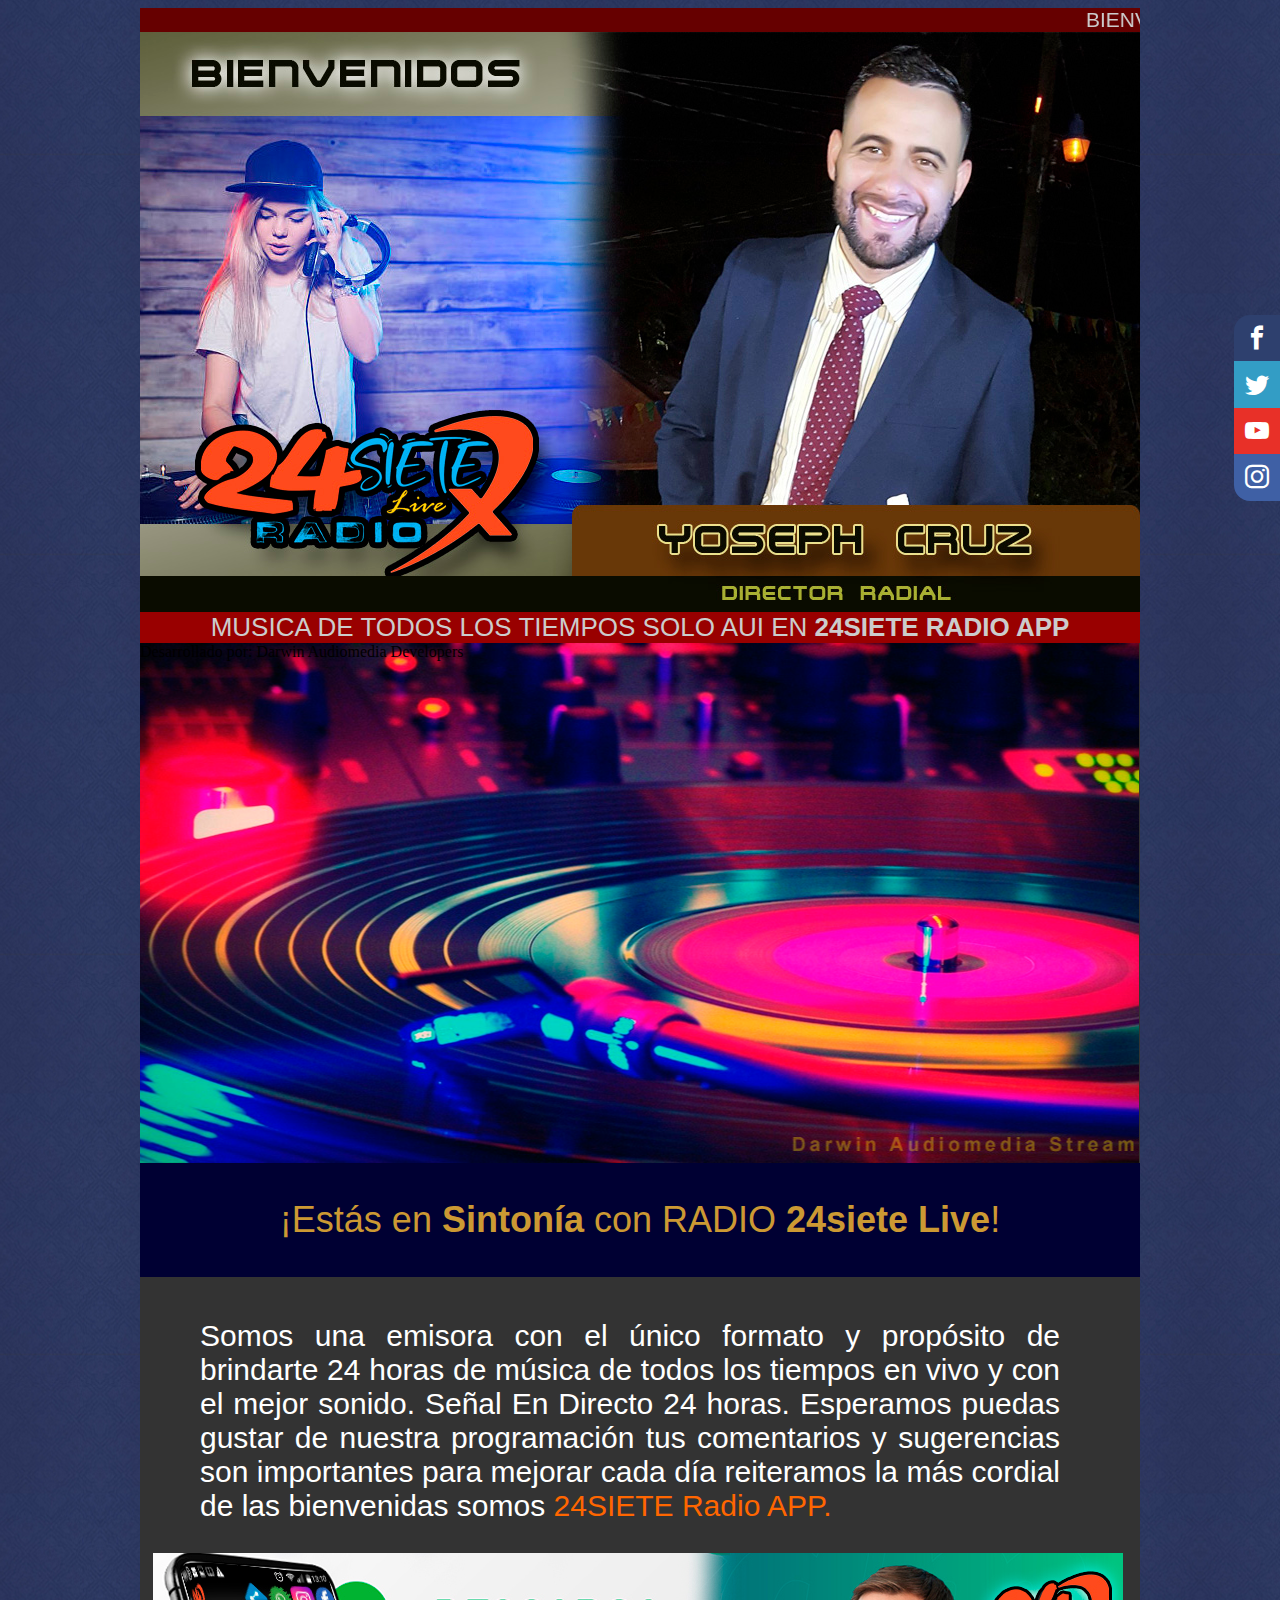
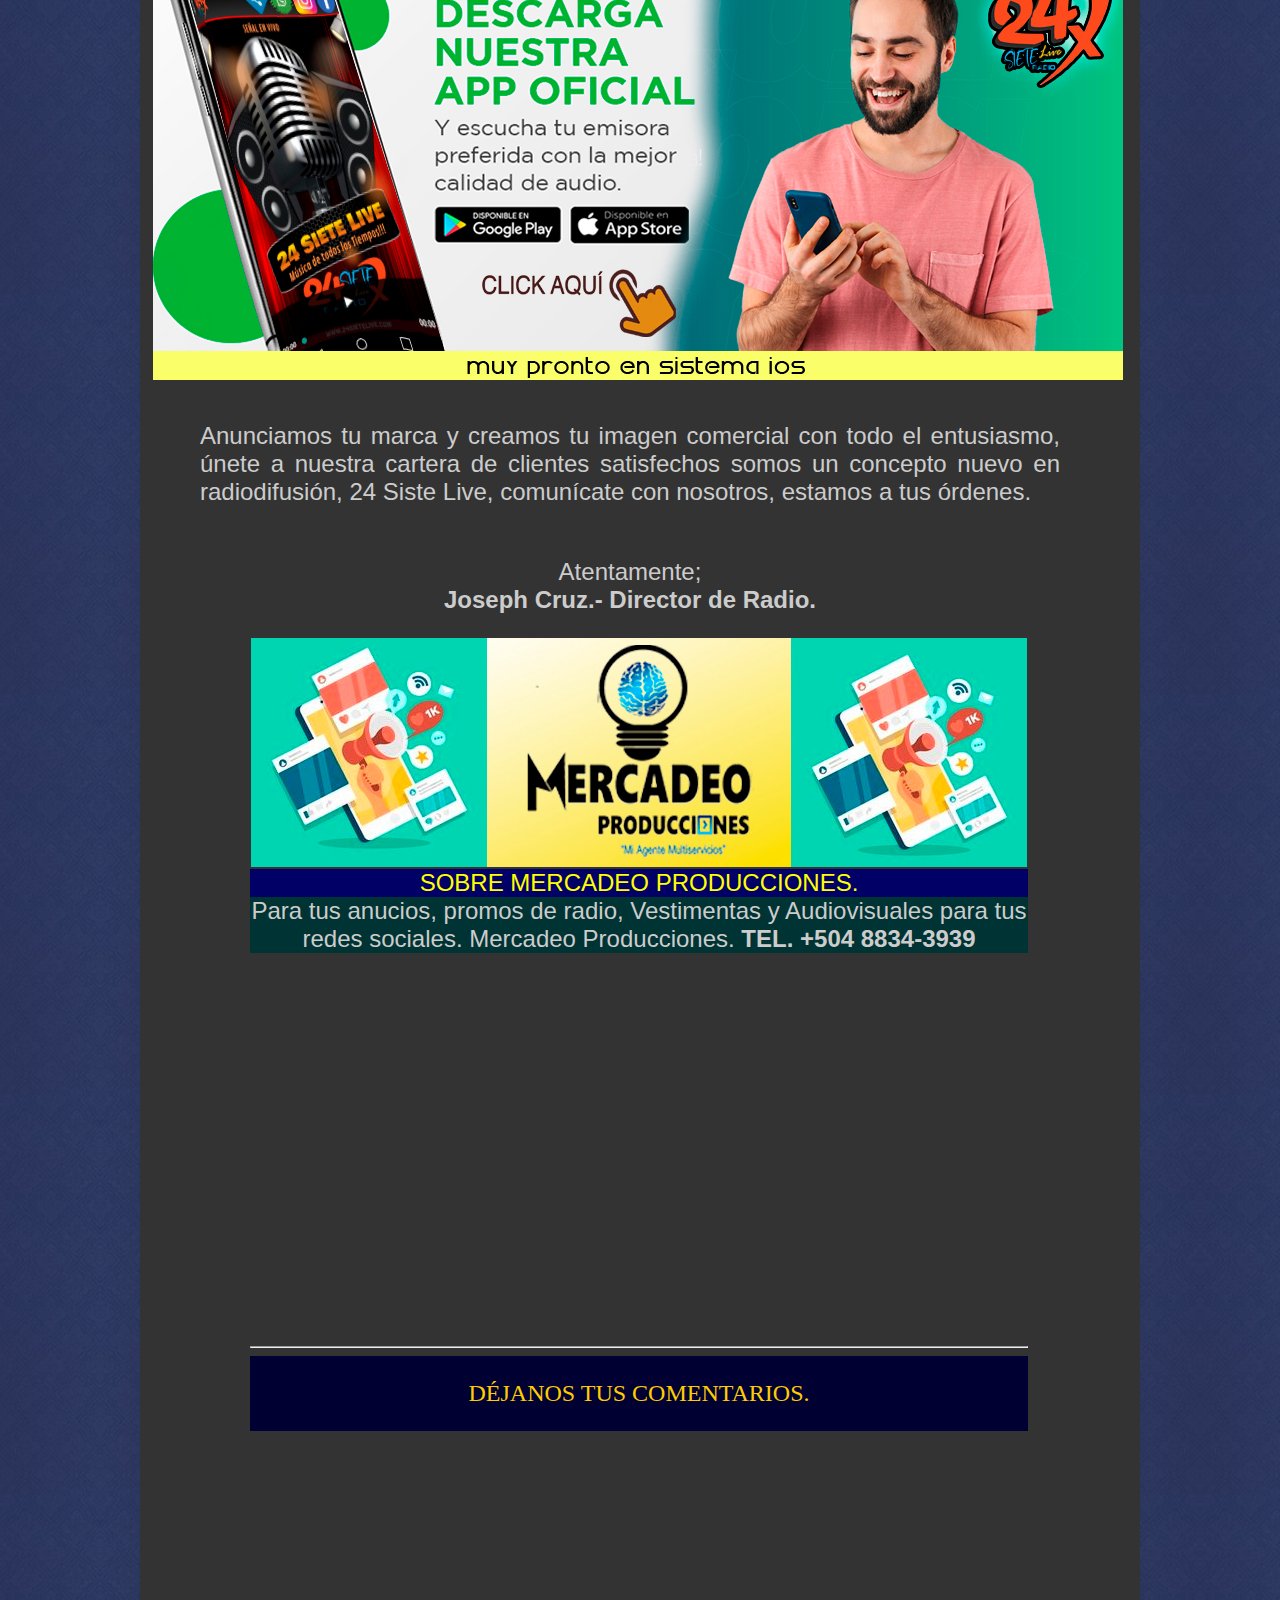
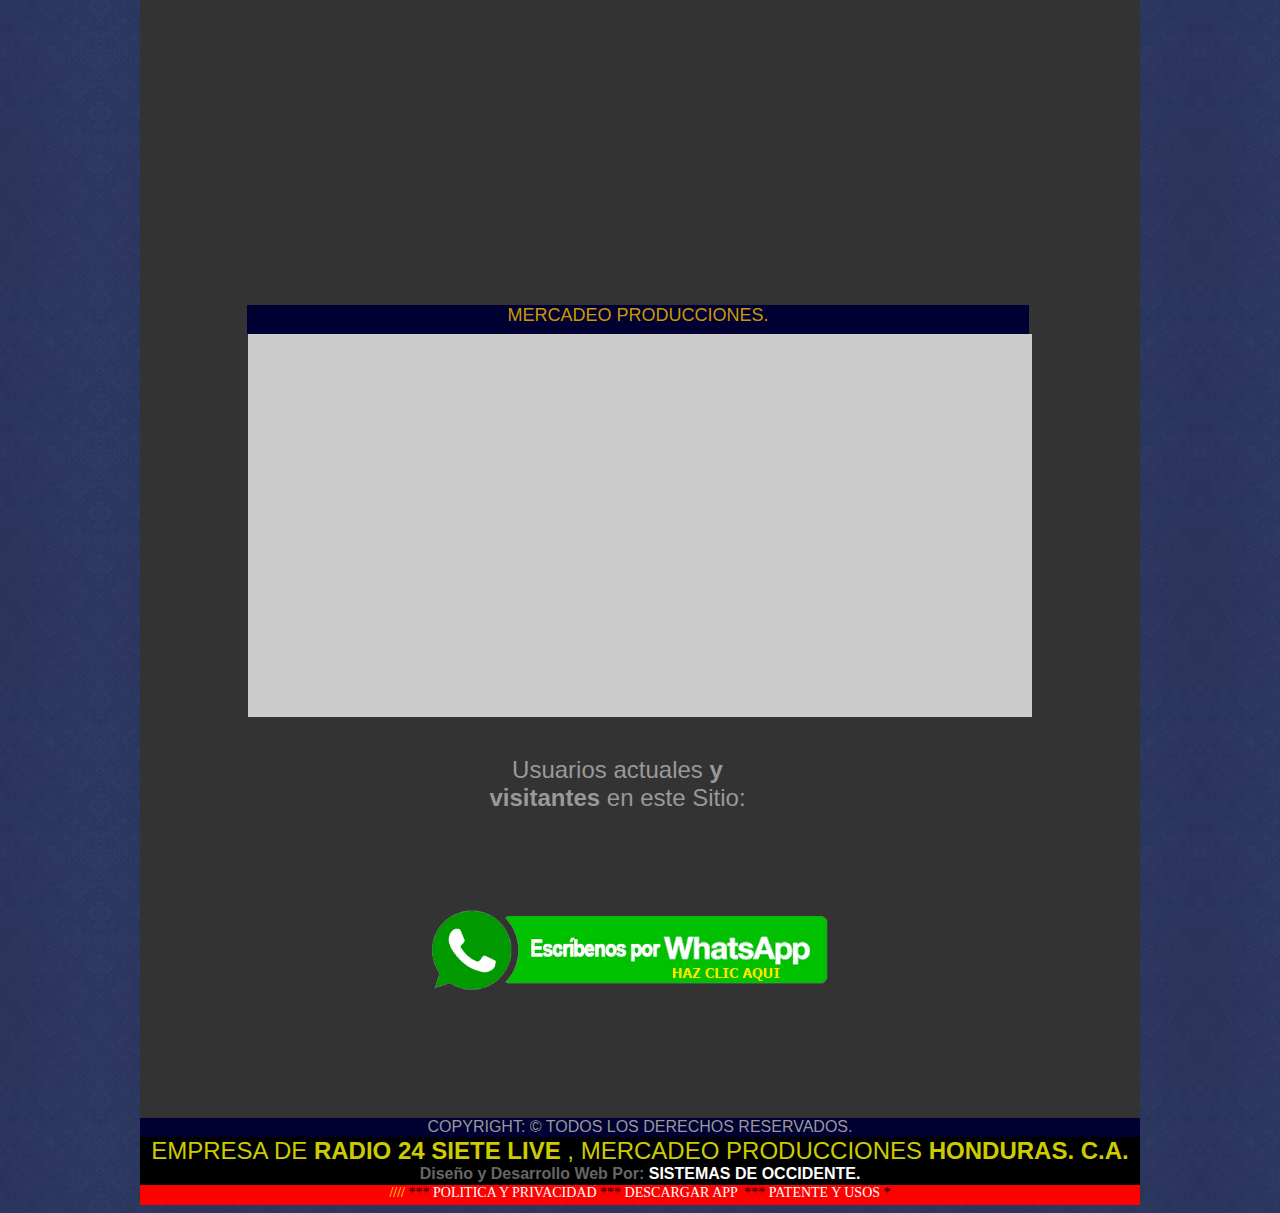
==== commit bdb8e9db: "d" ====
--- a/index.html
+++ b/index.html
@@ -22,6 +22,7 @@
 .Estilo7 {
 	font-family: Arial, Helvetica, sans-serif;
 	color: #999999;
+	font-size: 24px;
 }
 .Estilo8 {font-size: 24px; color: #CC9900; font-family: Arial, Helvetica, sans-serif;}
 .Estilo11 {
@@ -42,11 +43,6 @@
 	color: #CC9900;
 	font-family: Verdana, Arial, Helvetica, sans-serif;
 	font-size: 18px;
-}
-.Estilo15 {
-	font-family: Arial, Helvetica, sans-serif;
-	font-size: 24px;
-	color: #999999;
 }
 .Estilo20 {
 	color: #999999;
@@ -88,6 +84,8 @@
 .Estilo41 {color: #CCCCCC; font-family: Arial, Helvetica, sans-serif; font-size: 26px; }
 .Estilo52 {color: #FFFF00}
 .Estilo55 {font-size: 14px}
+.Estilo57 {color: #FF6600}
+.Estilo59 {color: #FFFF00; font-family: Verdana, Arial, Helvetica, sans-serif; font-size: 24px; }
 -->
 </style>
 </head>
@@ -104,123 +102,137 @@
   <table width="1000" border="0" cellpadding="0" cellspacing="0" bgcolor="#333333">
     <!--DWLayoutTable-->
     <tr>
-      <td height="24" colspan="11" valign="top" bgcolor="#660000"><div align="center"><span class="Estilo8"><marquee>
-        <span class="Estilo40">BIENVENIDO A <strong>MERCADEO PRODUCCIONES</strong>, DISFRUTA AQUI NUESTRA <strong>RADIO </strong>EN VIVO <strong>24/7 hrs. </strong></span> 
+      <td height="24" colspan="12" valign="top" bgcolor="#660000"><div align="center"><span class="Estilo8"><marquee>
+        <span class="Estilo40">BIENVENIDO A <strong>MERCADEO PRODUCCIONES</strong>, DISFRUTA AQUI NUESTRA <strong>RADIO </strong>EN VIVO <strong>24siete. </strong></span> 
       </marquee></span> </div></td>
     </tr>
     <tr>
-      <td height="580" colspan="11" valign="top" bgcolor="#0066CC"><img src="img_new_22/BAN_22.jpg" width="1000" height="580" /></td>
-    </tr>
-    
-    <tr>
-      <td height="31" colspan="11" valign="top" bgcolor="#990000"><div align="center" class="Estilo41">MUSICA DE TODOS LOS TIEMPOS 24/7 HORAS </div></td>
-    </tr>
-    <tr>
-      <td height="520" colspan="11" valign="top"><iframe frameborder='0' height='520' width='999' scrolling='no' src='play/play.html'></iframe></td>
-    </tr>
-    
-    
-    <tr>
-      <td height="44" colspan="11" valign="top" bgcolor="#000033"><p align="center" class="Estilo27">&iexcl;Est&aacute;s en <strong>Sinton&iacute;a</strong>  con RADIO <strong>24siete Live</strong>!</p></td>
+      <td height="580" colspan="12" valign="top" bgcolor="#0066CC"><img src="img_new_22/BAN_22.jpg" width="1000" height="580" /></td>
+    </tr>
+    
+    <tr>
+      <td height="31" colspan="12" valign="top" bgcolor="#990000"><div align="center" class="Estilo41">MUSICA DE TODOS LOS TIEMPOS SOLO AUI EN <strong>24SIETE RADIO APP</strong> </div></td>
+    </tr>
+    <tr>
+      <td height="520" colspan="12" valign="top"><iframe frameborder='0' height='520' width='999' scrolling='no' src='play/play.html'></iframe></td>
+    </tr>
+    
+    
+    <tr>
+      <td height="44" colspan="12" valign="top" bgcolor="#000033"><p align="center" class="Estilo27">&iexcl;Est&aacute;s en <strong>Sinton&iacute;a</strong>  con RADIO <strong>24siete Live</strong>!</p></td>
     </tr>
     <tr>
       <td width="13" height="12"></td>
       <td width="52"></td>
-      <td width="303"></td>
+      <td width="42"></td>
+      <td width="211"></td>
       <td width="50"></td>
-      <td width="64"></td>
-      <td width="140"></td>
-      <td width="11"></td>
       <td width="59"></td>
-      <td width="213"></td>
+      <td width="195"></td>
+      <td width="15"></td>
+      <td width="252"></td>
+      <td width="16"></td>
       <td width="78"></td>
       <td width="17"></td>
     </tr>
     
     <tr>
-      <td height="867">&nbsp;</td>
-      <td colspan="9" valign="top"><table width="100%" border="0" cellpadding="0" cellspacing="0">
+      <td height="1075">&nbsp;</td>
+      <td colspan="10" valign="top"><table width="100%" border="0" cellpadding="0" cellspacing="0">
         <!--DWLayoutTable-->
         <tr>
           <td width="47" height="210">&nbsp;</td>
-          <td width="860" valign="top"><p align="justify" class="Estilo11">Somos  una emisora con el &uacute;nico formato y prop&oacute;sito de brindarte 24 horas de m&uacute;sica de  todos los tiempos en vivo y con el mejor sonido. Se&ntilde;al En Directo 24/7. Esperamos puedas gustar de  nuestra programaci&oacute;n tus comentarios y sugerencias son importantes para mejorar  cada d&iacute;a reiteramos la m&aacute;s cordial de las bienvenidas somos 24SIETE_LIVE.</p></td>
+          <td colspan="3" valign="top"><p align="justify" class="Estilo11">Somos  una emisora con el &uacute;nico formato y prop&oacute;sito de brindarte 24 horas de m&uacute;sica de  todos los tiempos en vivo y con el mejor sonido. Se&ntilde;al En Directo 24 horas. Esperamos puedas gustar de  nuestra programaci&oacute;n tus comentarios y sugerencias son importantes para mejorar  cada d&iacute;a reiteramos la m&aacute;s cordial de las bienvenidas somos <span class="Estilo57">24SIETE Radio APP.</span></p></td>
           <td width="63">&nbsp;</td>
-        </tr>
-        <tr>
-          <td height="427" colspan="3" valign="top" bgcolor="#990000"><a href="https://play.google.com/store/apps/details?id=app24.sietelive2" target="_blank"><img src="img_new_22/descargar app 24-7.jpg" width="970" height="427" border="0" /></a></td>
+          </tr>
+        <tr>
+          <td height="427" colspan="5" valign="top" bgcolor="#990000"><a href="https://play.google.com/store/apps/details?id=app24.sietelive2" target="_blank"><img src="img_new_22/descargar app 24-7.jpg" width="970" height="427" border="0" /></a></td>
           </tr>
         <tr>
           <td height="18"></td>
-          <td></td>
-          <td></td>
-        </tr>
-        <tr>
-          <td height="210"></td>
-          <td valign="top"><p align="justify" class="Estilo12">Anunciamos  tu marca y creamos tu imagen comercial con todo el entusiasmo, &uacute;nete a nuestra  cartera de clientes satisfechos somos un concepto nuevo en radiodifusi&oacute;n, 24  Siste Live, comun&iacute;cate con nosotros, estamos a tus &oacute;rdenes. </p>            <p align="center" class="Estilo12"><br />
+          <td width="51"></td>
+          <td width="776"></td>
+          <td width="33"></td>
+          <td></td>
+          </tr>
+        <tr>
+          <td height="189"></td>
+          <td colspan="3" valign="top"><p align="justify" class="Estilo12">Anunciamos  tu marca y creamos tu imagen comercial con todo el entusiasmo, &uacute;nete a nuestra  cartera de clientes satisfechos somos un concepto nuevo en radiodifusi&oacute;n, 24  Siste Live, comun&iacute;cate con nosotros, estamos a tus &oacute;rdenes. </p>            <p align="center" class="Estilo12"><br />
               Atentamente;<br />
             <strong>Joseph Cruz.-  Director de Radio. </strong></p></td>
           <td></td>
         </tr>
+        <tr>
+          <td height="229"></td>
+          <td>&nbsp;</td>
+          <td valign="top"><img src="img_new_22/mercadeoprod.jpg" width="776" height="229" /></td>
+          <td>&nbsp;</td>
+          <td></td>
+        </tr>
+        
+        
+        
+        
         
         
     
         <!--DWLayoutTable-->
         
         <tr>
-          <td height="2" colspan="3" valign="top"><hr /></td>
-          </tr>     
+          <td height="2"></td>
+          <td></td>
+          <td></td>
+          <td></td>
+          <td></td>
+        </tr>     
       </table></td>
       <td></td>
     </tr>
     
     <tr>
-      <td height="944"></td>
-      <td colspan="9" valign="top"><table width="100%" border="0" cellpadding="0" cellspacing="0">
+      <td height="953"></td>
+      <td colspan="10" valign="top"><table width="100%" border="0" cellpadding="0" cellspacing="0">
         <!--DWLayoutTable-->
         <tr>
-          <td height="22" colspan="5" valign="top"><div align="center"><span class="Estilo14">SOBRE MERCADEO PRODUCCIONES. </span></div></td>
-          </tr>
-        <tr>
-          <td width="45" height="54">&nbsp;</td>
-          <td colspan="3" valign="top"><div align="center"><span class="Estilo15">Para tus anucios, promos de radio, Vestimentas y Audiovisuales para tus redes sociales. Mercadeo Producciones. TEL. +504 8834-3939</span></div></td>
-          <td width="60">&nbsp;</td>
+          <td width="97" height="22">&nbsp;</td>
+          <td width="778" valign="top" bgcolor="#000066"><div align="center"><span class="Estilo59">SOBRE MERCADEO PRODUCCIONES. </span></div></td>
+          <td width="95">&nbsp;</td>
+        </tr>
+        <tr>
+          <td height="54">&nbsp;</td>
+          <td valign="top" bgcolor="#003333"><div align="center"><span class="Estilo12">Para tus anucios, promos de radio, Vestimentas y Audiovisuales para tus redes sociales. Mercadeo Producciones. <strong>TEL. +504 8834-3939</strong></span></div></td>
+          <td>&nbsp;</td>
         </tr>
         
         <!--DWLayoutTable-->
         <tr>
           <td height="385">&nbsp;</td>
-            <td width="52">&nbsp;</td>
-            <td width="778" valign="top"><iframe width="778" height="385" src="https://www.youtube.com/embed/imRXEaP_QsE" frameborder="0" allow="accelerometer; autoplay; encrypted-media; gyroscope; picture-in-picture" allowfullscreen></iframe></td>
-            <td width="35">&nbsp;</td>
+            <td valign="top"><iframe width="778" height="385" src="https://www.youtube.com/embed/imRXEaP_QsE" frameborder="0" allow="accelerometer; autoplay; encrypted-media; gyroscope; picture-in-picture" allowfullscreen></iframe></td>
             <td>&nbsp;</td>
-        </tr>
-        
-        
-        <tr>
-          <td height="2" colspan="5" valign="top"><hr /></td>
-          </tr>
+          </tr>
+        
+        
+        <tr>
+          <td height="2"></td>
+          <td valign="top"><hr /></td>
+          <td></td>
+        </tr>
         
         <tr>
           <td height="27">&nbsp;</td>
+            <td valign="top" bgcolor="#000033"><p align="center" class="Estilo13">D&Eacute;JANOS TUS  COMENTARIOS. </p></td>
             <td>&nbsp;</td>
-            <td valign="top" bgcolor="#990066"><p align="center" class="Estilo13">D&Eacute;JANOS TUS  COMENTARIOS. </p></td>
-            <td>&nbsp;</td>
-            <td>&nbsp;</td>
-        </tr>
+          </tr>
         <tr>
           <td height="450"></td>
-            <td></td>
             <td valign="top"><iframe src="https://www3.cbox.ws/box/?boxid=3519900&boxtag=EH2TUA" width="100%" height="450" allowtransparency="yes" allow="autoplay" frameborder="0" marginheight="0" marginwidth="0" scrolling="auto"></iframe></td>
             <td></td>
-            <td></td>
-        </tr>
+          </tr>
         <tr>
           <td height="4"></td>
           <td></td>
           <td></td>
-          <td></td>
-          <td></td>
-        </tr>
+          </tr>
         
         
         
@@ -242,107 +254,146 @@
       <td>&nbsp;</td>
       <td>&nbsp;</td>
       <td>&nbsp;</td>
-    </tr>
-    <tr>
-      <td height="29"></td>
-      <td colspan="9" valign="top" bgcolor="#000033"><div align="center"><span class="Estilo14">MERCADEO PRODUCCIONES.</span></div></td>
-    <td></td>
-    </tr>
-    <tr>
-      <td height="15"></td>
-      <td colspan="5" rowspan="3" valign="top"><table width="100%" border="0" cellpadding="0" cellspacing="0">
+      <td>&nbsp;</td>
+    </tr>
+    <tr>
+      <td height="29">&nbsp;</td>
+      <td>&nbsp;</td>
+      <td>&nbsp;</td>
+      <td colspan="6" valign="top" bgcolor="#000033"><div align="center"><span class="Estilo14">MERCADEO PRODUCCIONES.</span></div></td>
+    <td>&nbsp;</td>
+      <td>&nbsp;</td>
+      <td>&nbsp;</td>
+    </tr>
+    
+    
+    <tr>
+      <td height="383"></td>
+      <td colspan="10" valign="top"><table width="100%" border="0" cellpadding="0" cellspacing="0">
         <!--DWLayoutTable-->
         <tr>
-          <td width="609" height="15"></td>
-          </tr>
-        <tr>
-          <td height="368" valign="top" bgcolor="#CCCCCC">		  
+          <td width="95" height="383">&nbsp;</td>
+          <td width="784" valign="top" bgcolor="#CCCCCC">		  
             <div id="fb-root"></div>
             <script async defer crossorigin="anonymous" src="https://connect.facebook.net/es_LA/sdk.js#xfbml=1&version=v7.0&appId=345441739448487&autoLogAppEvents=1" nonce="P9RHKeUO"></script>      
             <div class="fb-comments" data-href="https://www.facebook.com/24sietelive" data-numposts="3" data-width=""></div></td>
-          </tr>
+          <td width="91">&nbsp;</td>
+        </tr>
+        
+        
         
         
         
         
       </table></td>
       <td></td>
-      <td></td>
-      <td></td>
-      <td></td>
-      <td></td>
-    </tr>
-    <tr>
-      <td height="350"></td>
-      <td></td>
-      <td colspan="3" valign="top" bgcolor="#000000"><script type="text/javascript" src="//rf.revolvermaps.com/0/0/1.js?i=5aqw5q6ajdb&amp;s=350&amp;m=0&amp;v=true&amp;r=false&amp;b=000000&amp;n=false&amp;c=ff0000" async="async"></script>        &nbsp;</td>
-      <td></td>
-    </tr>
-    
-    
-    
-    <tr>
-      <td height="18"></td>
-      <td></td>
-      <td></td>
-      <td></td>
-      <td></td>
-      <td></td>
-    </tr>
+    </tr>
+    
+    
+    
     
 
     
-    
-    
-    
-    
-    
-    
-    
-    
-    
-    
-    <tr>
-      <td height="19"></td>
-      <td></td>
-      <td></td>
-      <td>&nbsp;</td>
-      <td colspan="4" valign="top"><span class="Estilo7">Eres el<b> visitante </b># Num: </span></td>
-      <td>&nbsp;</td>
-      <td></td>
-      <td></td>
-    </tr>
-    
-    <tr>
-      <td height="55">&nbsp;</td>
-      <td>&nbsp;</td>
-      <td>&nbsp;</td>
-      <td>&nbsp;</td>
-      <td>&nbsp;</td>
-      <td colspan="3" valign="top"><div id="sfcbdbxe5symmfq9sht17knwce2jjfrt697"></div>
+
+    
+    
+    
+    
+    
+    
+    
+    <tr>
+      <td height="39"></td>
+      <td></td>
+      <td></td>
+      <td>&nbsp;</td>
+      <td>&nbsp;</td>
+      <td>&nbsp;</td>
+      <td>&nbsp;</td>
+      <td>&nbsp;</td>
+      <td>&nbsp;</td>
+      <td>&nbsp;</td>
+      <td>&nbsp;</td>
+      <td></td>
+    </tr>
+    <tr>
+      <td height="58"></td>
+      <td></td>
+      <td></td>
+      <td>&nbsp;</td>
+      <td colspan="4" valign="top"><div align="center"><span class="Estilo7">Usuarios actuales <b>y visitantes </b>en este Sitio: </span></div></td>
+      <td>&nbsp;</td>
+      <td>&nbsp;</td>
+      <td>&nbsp;</td>
+      <td></td>
+    </tr>
+    
+    <tr>
+      <td height="58"></td>
+      <td></td>
+      <td></td>
+      <td></td>
+      <td></td>
+      <td></td>
+      <td colspan="2" valign="top"><div id="sfcbdbxe5symmfq9sht17knwce2jjfrt697"></div>
         <script type="text/javascript" src="https://counter3.stat.ovh/private/counter.js?c=bdbxe5symmfq9sht17knwce2jjfrt697&down=async" async></script>
         <noscript>
         <a href="https://www.contadorvisitasgratis.com" title="contador de visitas html codigo"><img src="https://counter3.stat.ovh/private/contadorvisitasgratis.php?c=bdbxe5symmfq9sht17knwce2jjfrt697" border="0" title="contador de visitas html codigo" alt="contador de visitas html codigo"></a>
         </noscript>
 &nbsp;</td>
-      <td>&nbsp;</td>
-      <td>&nbsp;</td>
-      <td>&nbsp;</td>
-    </tr>
-    
-    <tr>
-      <td height="116">&nbsp;</td>
-      <td>&nbsp;</td>
-      <td colspan="7" valign="top"><div align="center"><a href="https://wa.me/50488343939" target="_blank"><img src="wp.png" width="434" height="116" border="0" /></a></div></td>
-      <td>&nbsp;</td>
-      <td>&nbsp;</td>
-    </tr>
+      <td></td>
+      <td></td>
+      <td></td>
+      <td></td>
+    </tr>
+    <tr>
+      <td height="17"></td>
+      <td></td>
+      <td></td>
+      <td></td>
+      <td></td>
+      <td></td>
+      <td></td>
+      <td></td>
+      <td></td>
+      <td></td>
+      <td></td>
+      <td></td>
+    </tr>
+    
+    
+    
+    <tr>
+      <td height="116"></td>
+      <td>&nbsp;</td>
+      <td colspan="8" valign="top"><div align="center"><a href="https://wa.me/50488343939" target="_blank"><img src="wp.png" width="434" height="116" border="0" /></a></div></td>
+      <td>&nbsp;</td>
+      <td></td>
+    </tr>
+    <tr>
+      <td height="94"></td>
+      <td>&nbsp;</td>
+      <td>&nbsp;</td>
+      <td></td>
+      <td></td>
+      <td>&nbsp;</td>
+      <td>&nbsp;</td>
+      <td>&nbsp;</td>
+      <td>&nbsp;</td>
+      <td></td>
+      <td></td>
+      <td></td>
+    </tr>
+    
+    
     
     <tr>
       <td height="19"></td>
       <td></td>
       <td></td>
-      <td colspan="3" valign="top"><!--DWLayoutEmptyCell-->&nbsp;</td>
+      <td></td>
+      <td></td>
+      <td colspan="2" valign="top"><!--DWLayoutEmptyCell-->&nbsp;</td>
       <td></td>
       <td></td>
       <td></td>
@@ -353,15 +404,15 @@
  
     
     <tr>
-      <td height="19" colspan="11" valign="top" bgcolor="#000033"><div align="center"><span class="Estilo20">COPYRIGHT: &copy; TODOS LOS DERECHOS RESERVADOS.</span></div></td>
-    </tr>
-    <tr>
-      <td height="48" colspan="11" valign="top" bgcolor="#000000"><div align="center"><span class="Estilo26">EMPRESA DE <strong>RADIO 24 SIETE LIVE </strong>, MERCADEO PRODUCCIONES <strong>HONDURAS. C.A. </strong></span><br />
+      <td height="19" colspan="12" valign="top" bgcolor="#000033"><div align="center"><span class="Estilo20">COPYRIGHT: &copy; TODOS LOS DERECHOS RESERVADOS.</span></div></td>
+    </tr>
+    <tr>
+      <td height="48" colspan="12" valign="top" bgcolor="#000000"><div align="center"><span class="Estilo26">EMPRESA DE <strong>RADIO 24 SIETE LIVE </strong>, MERCADEO PRODUCCIONES <strong>HONDURAS. C.A. </strong></span><br />
       <strong><span class="Estilo21"><span class="Estilo18">Dise&ntilde;o y Desarrollo Web Por:&nbsp;</span><a href="http://sistemashonduras.webcindario.com/" target="_blank">SISTEMAS DE OCCIDENTE.</a></span></strong></div></td>
     </tr>
     
     <tr>
-      <td height="20" colspan="11" valign="top" bgcolor="#FF0000"><div align="center" class="Estilo16">
+      <td height="20" colspan="12" valign="top" bgcolor="#FF0000"><div align="center" class="Estilo16">
         <div align="center"><span class="Estilo55"><span class="Estilo52">////</span> *** <a href="COPYRIGHT_SOFTWARE/privacidad.html" target="_blank">POLITICA Y PRIVACIDAD</a> *** <a href="COPYRIGHT_SOFTWARE/app_descarga.html" target="_blank">DESCARGAR APP</a> &nbsp;*** <a href="COPYRIGHT_SOFTWARE/patente_usos.html" target="_blank">PATENTE Y USOS </a>*</span></div>
       </div></td>
     </tr>
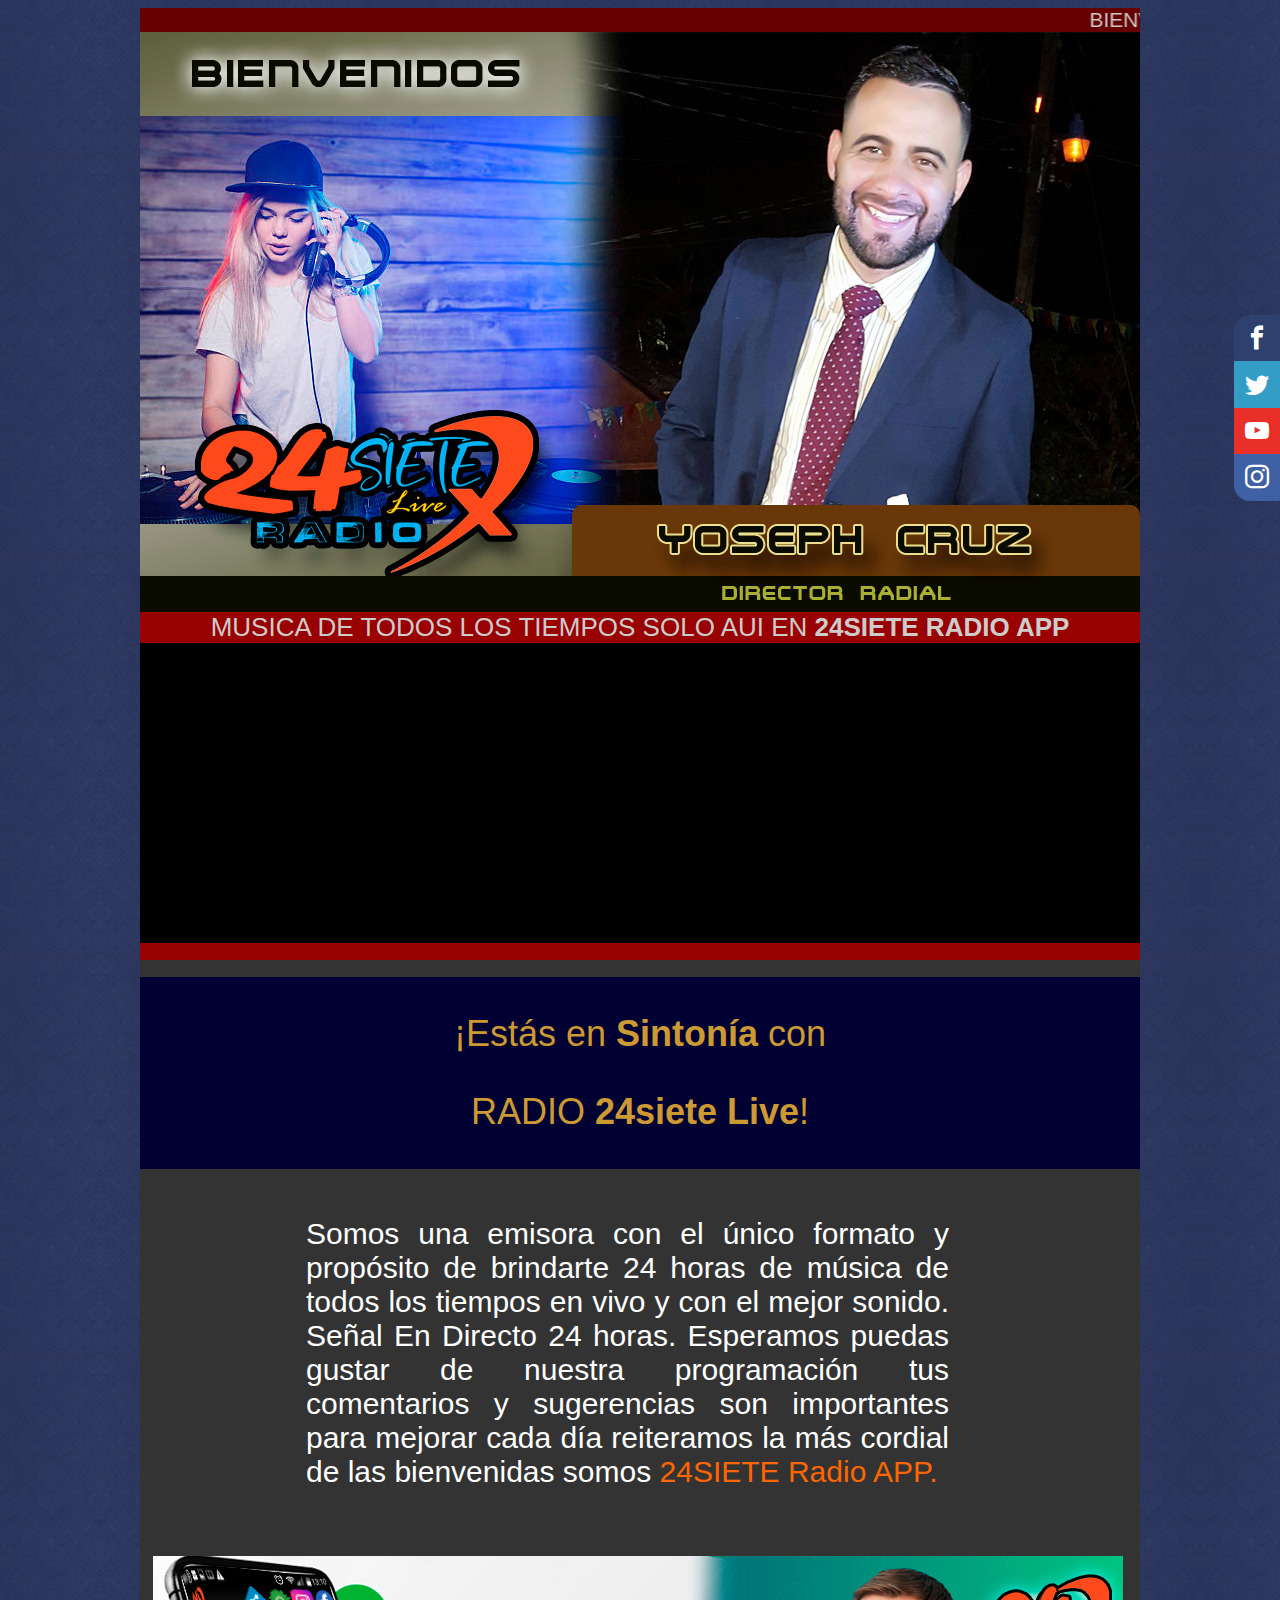
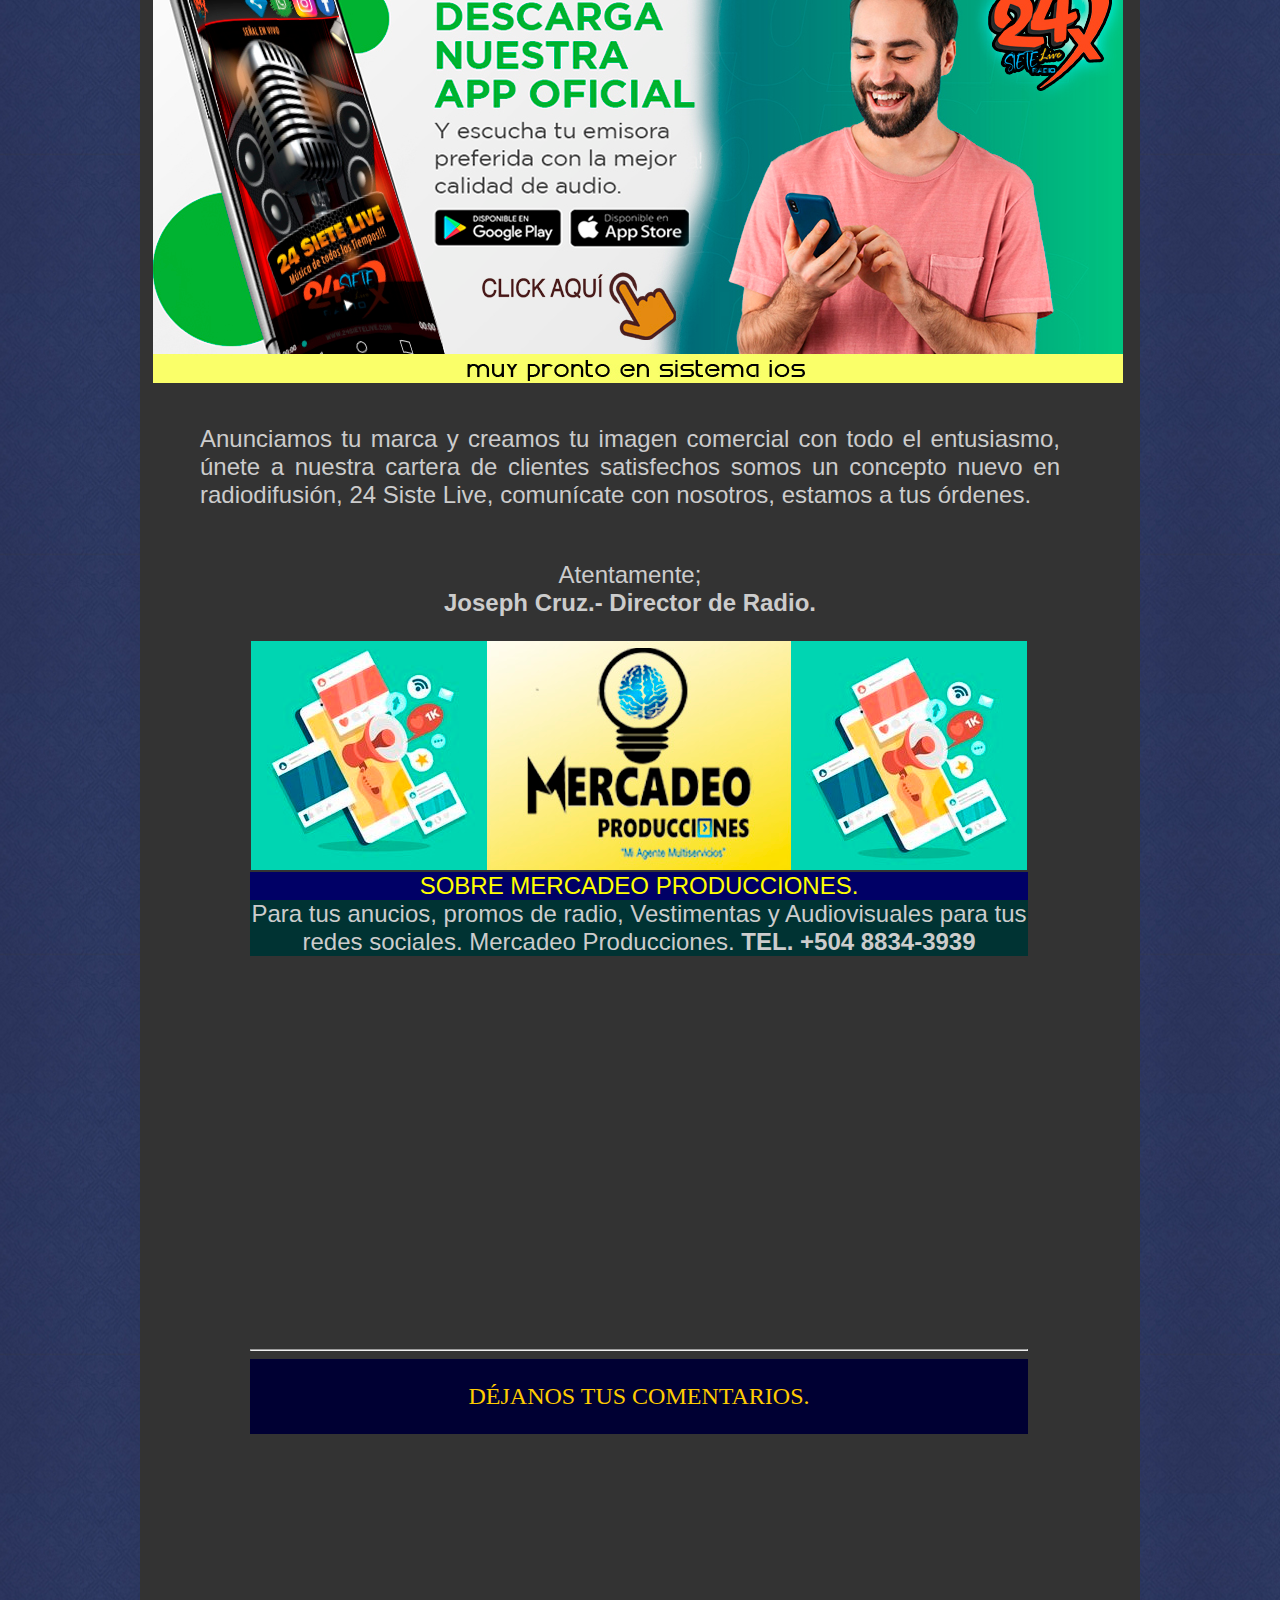
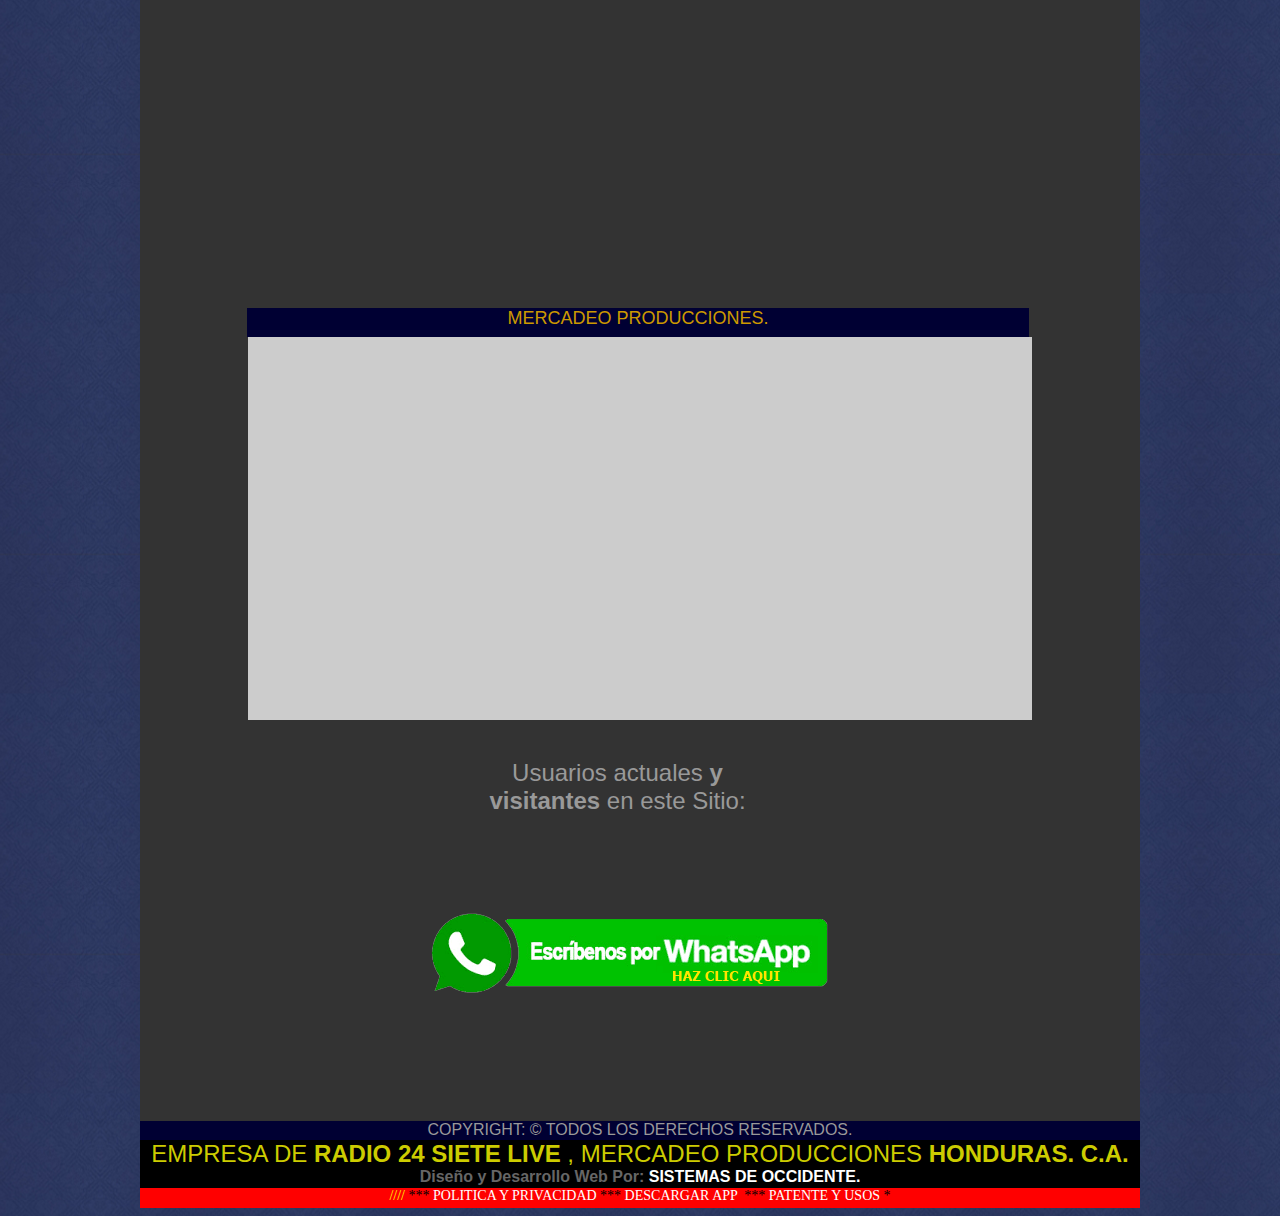
==== commit 638099df: "Update index.html" ====
--- a/index.html
+++ b/index.html
@@ -114,15 +114,24 @@
       <td height="31" colspan="12" valign="top" bgcolor="#990000"><div align="center" class="Estilo41">MUSICA DE TODOS LOS TIEMPOS SOLO AUI EN <strong>24SIETE RADIO APP</strong> </div></td>
     </tr>
     <tr>
-      <td height="520" colspan="12" valign="top"><iframe frameborder='0' height='520' width='999' scrolling='no' src='play/play.html'></iframe></td>
-    </tr>
-    
-    
-    <tr>
-      <td height="44" colspan="12" valign="top" bgcolor="#000033"><p align="center" class="Estilo27">&iexcl;Est&aacute;s en <strong>Sinton&iacute;a</strong>  con RADIO <strong>24siete Live</strong>!</p></td>
-    </tr>
-    <tr>
-      <td width="13" height="12"></td>
+      <td height="317" colspan="12" valign="top"><table width="100%" border="0" cellpadding="0" cellspacing="0" bgcolor="#990000">
+        <!--DWLayoutTable-->
+        <tr>
+          <td width="1000" height="300" valign="top" bgcolor="#000000"><div align="center"><iframe name="contenedorPlayer" class="cuadroBordeado" allow="autoplay" width="700px" height="300px" marginwidth=0 marginheight=0 hspace=0 vspace=0 frameborder=0 scrolling=no  src="https://cp.usastreams.com/pr2g/APPlayerRadioHTML5.aspx?stream=https://stream-48.zeno.fm/t4gb5ykum7zuv?zs=5kPWKdMTTHS2DkxSjhNP9g&fondo=07&formato=mpeg&color=3&titulo=2&autoStart=1&vol=10&tipo=24&nombre=Transmite%3a+Radio+24siete+Live+EN+VIVO&botonPlay=3&imagen=http://sistemashonduras.webcindario.com/Encabezado1.png&server=https://stream-48.zeno.fm/status.xslCHUMILLASmount=/t4gb5ykum7zuvCHUMILLASzs=5kPWKdMTTHS2DkxSjhNP9g"></iframe>
+            </div></td>
+          </tr>
+        <tr>
+          <td height="17"></td>
+          </tr>
+        
+        
+        
+        
+        
+      </table></td>
+    </tr>
+    <tr>
+      <td width="13" height="17"></td>
       <td width="52"></td>
       <td width="42"></td>
       <td width="211"></td>
@@ -135,59 +144,99 @@
       <td width="78"></td>
       <td width="17"></td>
     </tr>
-    
-    <tr>
-      <td height="1075">&nbsp;</td>
+    <tr>
+      <td height="117" colspan="12" valign="top" bgcolor="#000033"><p align="center" class="Estilo27">&iexcl;Est&aacute;s en <strong>Sinton&iacute;a</strong>  con </p>        <p align="center" class="Estilo27">RADIO <strong>24siete Live</strong>!</p></td>
+    </tr>
+    <tr>
+      <td height="18"></td>
+      <td></td>
+      <td></td>
+      <td></td>
+      <td></td>
+      <td></td>
+      <td></td>
+      <td></td>
+      <td></td>
+      <td></td>
+      <td></td>
+      <td></td>
+    </tr>
+    <tr>
+      <td height="1182"></td>
       <td colspan="10" valign="top"><table width="100%" border="0" cellpadding="0" cellspacing="0">
         <!--DWLayoutTable-->
         <tr>
-          <td width="47" height="210">&nbsp;</td>
-          <td colspan="3" valign="top"><p align="justify" class="Estilo11">Somos  una emisora con el &uacute;nico formato y prop&oacute;sito de brindarte 24 horas de m&uacute;sica de  todos los tiempos en vivo y con el mejor sonido. Se&ntilde;al En Directo 24 horas. Esperamos puedas gustar de  nuestra programaci&oacute;n tus comentarios y sugerencias son importantes para mejorar  cada d&iacute;a reiteramos la m&aacute;s cordial de las bienvenidas somos <span class="Estilo57">24SIETE Radio APP.</span></p></td>
-          <td width="63">&nbsp;</td>
-          </tr>
-        <tr>
-          <td height="427" colspan="5" valign="top" bgcolor="#990000"><a href="https://play.google.com/store/apps/details?id=app24.sietelive2" target="_blank"><img src="img_new_22/descargar app 24-7.jpg" width="970" height="427" border="0" /></a></td>
+          <td width="47" height="280"></td>
+            <td width="51">&nbsp;</td>
+            <td width="55">&nbsp;</td>
+            <td width="643" valign="top"><p align="justify" class="Estilo11">Somos  una emisora con el &uacute;nico formato y prop&oacute;sito de brindarte 24 horas de m&uacute;sica de  todos los tiempos en vivo y con el mejor sonido. Se&ntilde;al En Directo 24 horas. Esperamos puedas gustar de  nuestra programaci&oacute;n tus comentarios y sugerencias son importantes para mejorar  cada d&iacute;a reiteramos la m&aacute;s cordial de las bienvenidas somos <span class="Estilo57">24SIETE Radio APP.</span></p></td>
+            <td width="78">&nbsp;</td>
+            <td width="33"></td>
+            <td width="63"></td>
+          </tr>
+        <tr>
+          <td height="37"></td>
+          <td>&nbsp;</td>
+          <td>&nbsp;</td>
+          <td>&nbsp;</td>
+          <td>&nbsp;</td>
+          <td></td>
+          <td></td>
+        </tr>
+        
+        
+        
+        
+        <!--DWLayoutTable-->
+        
+        <tr>
+          <td height="427" colspan="7" valign="top" bgcolor="#990000"><a href="https://play.google.com/store/apps/details?id=app24.sietelive2" target="_blank"><img src="img_new_22/descargar app 24-7.jpg" width="970" height="427" border="0" /></a></td>
           </tr>
         <tr>
           <td height="18"></td>
-          <td width="51"></td>
-          <td width="776"></td>
-          <td width="33"></td>
-          <td></td>
+            <td></td>
+            <td></td>
+            <td></td>
+            <td></td>
+            <td></td>
+            <td></td>
           </tr>
         <tr>
           <td height="189"></td>
-          <td colspan="3" valign="top"><p align="justify" class="Estilo12">Anunciamos  tu marca y creamos tu imagen comercial con todo el entusiasmo, &uacute;nete a nuestra  cartera de clientes satisfechos somos un concepto nuevo en radiodifusi&oacute;n, 24  Siste Live, comun&iacute;cate con nosotros, estamos a tus &oacute;rdenes. </p>            <p align="center" class="Estilo12"><br />
+            <td colspan="5" valign="top"><p align="justify" class="Estilo12">Anunciamos  tu marca y creamos tu imagen comercial con todo el entusiasmo, &uacute;nete a nuestra  cartera de clientes satisfechos somos un concepto nuevo en radiodifusi&oacute;n, 24  Siste Live, comun&iacute;cate con nosotros, estamos a tus &oacute;rdenes. </p>            <p align="center" class="Estilo12"><br />
               Atentamente;<br />
             <strong>Joseph Cruz.-  Director de Radio. </strong></p></td>
-          <td></td>
-        </tr>
+            <td></td>
+          </tr>
         <tr>
           <td height="229"></td>
-          <td>&nbsp;</td>
-          <td valign="top"><img src="img_new_22/mercadeoprod.jpg" width="776" height="229" /></td>
-          <td>&nbsp;</td>
-          <td></td>
-        </tr>
-        
-        
-        
-        
-        
-        
-    
+            <td>&nbsp;</td>
+            <td colspan="3" valign="top"><img src="img_new_22/mercadeoprod.jpg" width="776" height="229" /></td>
+            <td>&nbsp;</td>
+            <td></td>
+          </tr>
+        
+        
+        
+        
+        
+        
+        
         <!--DWLayoutTable-->
         
         <tr>
           <td height="2"></td>
-          <td></td>
-          <td></td>
-          <td></td>
-          <td></td>
-        </tr>     
+            <td></td>
+            <td></td>
+            <td></td>
+            <td></td>
+            <td></td>
+            <td></td>
+          </tr>     
       </table></td>
       <td></td>
     </tr>
+    
     
     <tr>
       <td height="953"></td>
